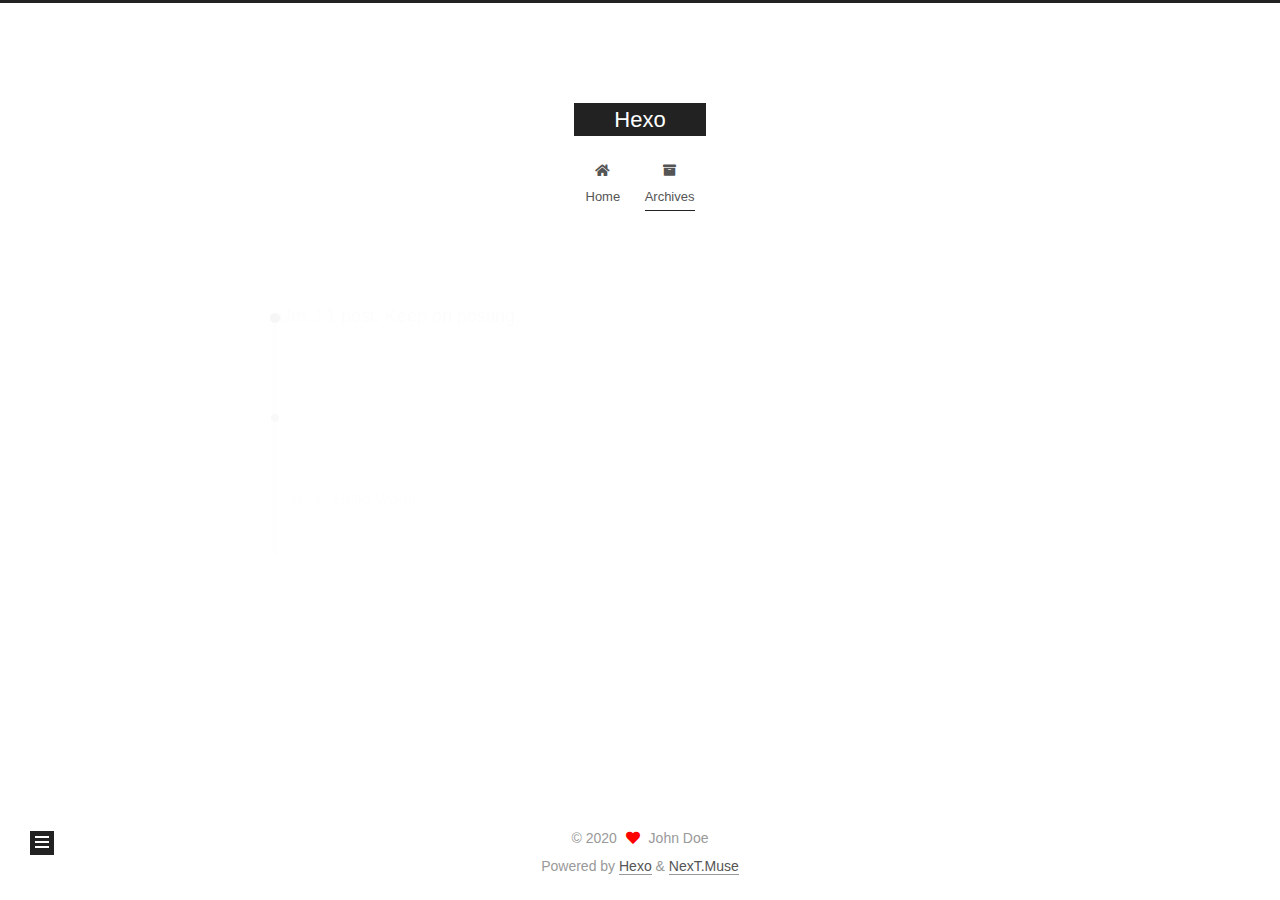
==== archives/index.html @ 7d26e1df "Site updated: 2020-06-13 14:26:23" ====
<!DOCTYPE html>
<html lang="en">
<head>
  <meta charset="UTF-8">
<meta name="viewport" content="width=device-width, initial-scale=1, maximum-scale=2">
<meta name="theme-color" content="#222">
<meta name="generator" content="Hexo 4.2.1">
  <link rel="apple-touch-icon" sizes="180x180" href="/images/apple-touch-icon-next.png">
  <link rel="icon" type="image/png" sizes="32x32" href="/images/favicon-32x32-next.png">
  <link rel="icon" type="image/png" sizes="16x16" href="/images/favicon-16x16-next.png">
  <link rel="mask-icon" href="/images/logo.svg" color="#222">

<link rel="stylesheet" href="/css/main.css">


<link rel="stylesheet" href="/lib/font-awesome/css/all.min.css">

<script id="hexo-configurations">
    var NexT = window.NexT || {};
    var CONFIG = {"hostname":"yoursite.com","root":"/","scheme":"Muse","version":"7.8.0","exturl":false,"sidebar":{"position":"left","display":"post","padding":18,"offset":12,"onmobile":false},"copycode":{"enable":false,"show_result":false,"style":null},"back2top":{"enable":true,"sidebar":false,"scrollpercent":false},"bookmark":{"enable":false,"color":"#222","save":"auto"},"fancybox":false,"mediumzoom":false,"lazyload":false,"pangu":false,"comments":{"style":"tabs","active":null,"storage":true,"lazyload":false,"nav":null},"algolia":{"hits":{"per_page":10},"labels":{"input_placeholder":"Search for Posts","hits_empty":"We didn't find any results for the search: ${query}","hits_stats":"${hits} results found in ${time} ms"}},"localsearch":{"enable":false,"trigger":"auto","top_n_per_article":1,"unescape":false,"preload":false},"motion":{"enable":true,"async":false,"transition":{"post_block":"fadeIn","post_header":"slideDownIn","post_body":"slideDownIn","coll_header":"slideLeftIn","sidebar":"slideUpIn"}}};
  </script>

  <meta property="og:type" content="website">
<meta property="og:title" content="Hexo">
<meta property="og:url" content="http://yoursite.com/archives/index.html">
<meta property="og:site_name" content="Hexo">
<meta property="og:locale" content="en_US">
<meta property="article:author" content="John Doe">
<meta name="twitter:card" content="summary">

<link rel="canonical" href="http://yoursite.com/archives/">


<script id="page-configurations">
  // https://hexo.io/docs/variables.html
  CONFIG.page = {
    sidebar: "",
    isHome : false,
    isPost : false,
    lang   : 'en'
  };
</script>

  <title>Archive | Hexo</title>
  






  <noscript>
  <style>
  .use-motion .brand,
  .use-motion .menu-item,
  .sidebar-inner,
  .use-motion .post-block,
  .use-motion .pagination,
  .use-motion .comments,
  .use-motion .post-header,
  .use-motion .post-body,
  .use-motion .collection-header { opacity: initial; }

  .use-motion .site-title,
  .use-motion .site-subtitle {
    opacity: initial;
    top: initial;
  }

  .use-motion .logo-line-before i { left: initial; }
  .use-motion .logo-line-after i { right: initial; }
  </style>
</noscript>

</head>

<body itemscope itemtype="http://schema.org/WebPage">
  <div class="container use-motion">
    <div class="headband"></div>

    <header class="header" itemscope itemtype="http://schema.org/WPHeader">
      <div class="header-inner"><div class="site-brand-container">
  <div class="site-nav-toggle">
    <div class="toggle" aria-label="Toggle navigation bar">
      <span class="toggle-line toggle-line-first"></span>
      <span class="toggle-line toggle-line-middle"></span>
      <span class="toggle-line toggle-line-last"></span>
    </div>
  </div>

  <div class="site-meta">

    <a href="/" class="brand" rel="start">
      <span class="logo-line-before"><i></i></span>
      <h1 class="site-title">Hexo</h1>
      <span class="logo-line-after"><i></i></span>
    </a>
  </div>

  <div class="site-nav-right">
    <div class="toggle popup-trigger">
    </div>
  </div>
</div>




<nav class="site-nav">
  <ul id="menu" class="main-menu menu">
        <li class="menu-item menu-item-home">

    <a href="/" rel="section"><i class="fa fa-home fa-fw"></i>Home</a>

  </li>
        <li class="menu-item menu-item-archives">

    <a href="/archives/" rel="section"><i class="fa fa-archive fa-fw"></i>Archives</a>

  </li>
  </ul>
</nav>




</div>
    </header>

    
  <div class="back-to-top">
    <i class="fa fa-arrow-up"></i>
    <span>0%</span>
  </div>


    <main class="main">
      <div class="main-inner">
        <div class="content-wrap">
          

          <div class="content archive">
            

  
  
  
  <div class="post-block">
    <div class="posts-collapse">
      <div class="collection-title">
        <span class="collection-header">Um..! 1 post. Keep on posting.</span>
      </div>

      
    <div class="collection-year">
      <span class="collection-header">2020</span>
    </div>

  <article itemscope itemtype="http://schema.org/Article">
    <header class="post-header">

      <div class="post-meta">
        <time itemprop="dateCreated"
              datetime="2020-06-13T14:02:39+08:00"
              content="2020-06-13">
          06-13
        </time>
      </div>

      <div class="post-title">
          <a class="post-title-link" href="/2020/06/13/hello-world/" itemprop="url">
            <span itemprop="name">Hello World</span>
          </a>
      </div>

    </header>
  </article>


    </div>
  </div>
  
  
  

  



          </div>
          

<script>
  window.addEventListener('tabs:register', () => {
    let { activeClass } = CONFIG.comments;
    if (CONFIG.comments.storage) {
      activeClass = localStorage.getItem('comments_active') || activeClass;
    }
    if (activeClass) {
      let activeTab = document.querySelector(`a[href="#comment-${activeClass}"]`);
      if (activeTab) {
        activeTab.click();
      }
    }
  });
  if (CONFIG.comments.storage) {
    window.addEventListener('tabs:click', event => {
      if (!event.target.matches('.tabs-comment .tab-content .tab-pane')) return;
      let commentClass = event.target.classList[1];
      localStorage.setItem('comments_active', commentClass);
    });
  }
</script>

        </div>
          
  
  <div class="toggle sidebar-toggle">
    <span class="toggle-line toggle-line-first"></span>
    <span class="toggle-line toggle-line-middle"></span>
    <span class="toggle-line toggle-line-last"></span>
  </div>

  <aside class="sidebar">
    <div class="sidebar-inner">

      <ul class="sidebar-nav motion-element">
        <li class="sidebar-nav-toc">
          Table of Contents
        </li>
        <li class="sidebar-nav-overview">
          Overview
        </li>
      </ul>

      <!--noindex-->
      <div class="post-toc-wrap sidebar-panel">
      </div>
      <!--/noindex-->

      <div class="site-overview-wrap sidebar-panel">
        <div class="site-author motion-element" itemprop="author" itemscope itemtype="http://schema.org/Person">
  <p class="site-author-name" itemprop="name">John Doe</p>
  <div class="site-description" itemprop="description"></div>
</div>
<div class="site-state-wrap motion-element">
  <nav class="site-state">
      <div class="site-state-item site-state-posts">
          <a href="/archives/">
        
          <span class="site-state-item-count">1</span>
          <span class="site-state-item-name">posts</span>
        </a>
      </div>
  </nav>
</div>



      </div>

    </div>
  </aside>
  <div id="sidebar-dimmer"></div>


      </div>
    </main>

    <footer class="footer">
      <div class="footer-inner">
        

        

<div class="copyright">
  
  &copy; 
  <span itemprop="copyrightYear">2020</span>
  <span class="with-love">
    <i class="fa fa-heart"></i>
  </span>
  <span class="author" itemprop="copyrightHolder">John Doe</span>
</div>
  <div class="powered-by">Powered by <a href="https://hexo.io/" class="theme-link" rel="noopener" target="_blank">Hexo</a> & <a href="https://muse.theme-next.org/" class="theme-link" rel="noopener" target="_blank">NexT.Muse</a>
  </div>

        








      </div>
    </footer>
  </div>

  
  <script src="/lib/anime.min.js"></script>
  <script src="/lib/velocity/velocity.min.js"></script>
  <script src="/lib/velocity/velocity.ui.min.js"></script>

<script src="/js/utils.js"></script>

<script src="/js/motion.js"></script>


<script src="/js/schemes/muse.js"></script>


<script src="/js/next-boot.js"></script>




  















  

  

</body>
</html>
---- css/main.css ----
:root {
  --body-bg-color: #fff;
  --content-bg-color: #fff;
  --card-bg-color: #f5f5f5;
  --text-color: #555;
  --blockquote-color: #666;
  --link-color: #555;
  --link-hover-color: #222;
  --brand-color: #fff;
  --brand-hover-color: #fff;
  --table-row-odd-bg-color: #f9f9f9;
  --table-row-hover-bg-color: #f5f5f5;
  --menu-item-bg-color: #f5f5f5;
  --btn-default-bg: #222;
  --btn-default-color: #fff;
  --btn-default-border-color: #222;
  --btn-default-hover-bg: #fff;
  --btn-default-hover-color: #222;
  --btn-default-hover-border-color: #222;
}
html {
  line-height: 1.15; /* 1 */
  -webkit-text-size-adjust: 100%; /* 2 */
}
body {
  margin: 0;
}
main {
  display: block;
}
h1 {
  font-size: 2em;
  margin: 0.67em 0;
}
hr {
  box-sizing: content-box; /* 1 */
  height: 0; /* 1 */
  overflow: visible; /* 2 */
}
pre {
  font-family: monospace, monospace; /* 1 */
  font-size: 1em; /* 2 */
}
a {
  background: transparent;
}
abbr[title] {
  border-bottom: none; /* 1 */
  text-decoration: underline; /* 2 */
  text-decoration: underline dotted; /* 2 */
}
b,
strong {
  font-weight: bolder;
}
code,
kbd,
samp {
  font-family: monospace, monospace; /* 1 */
  font-size: 1em; /* 2 */
}
small {
  font-size: 80%;
}
sub,
sup {
  font-size: 75%;
  line-height: 0;
  position: relative;
  vertical-align: baseline;
}
sub {
  bottom: -0.25em;
}
sup {
  top: -0.5em;
}
img {
  border-style: none;
}
button,
input,
optgroup,
select,
textarea {
  font-family: inherit; /* 1 */
  font-size: 100%; /* 1 */
  line-height: 1.15; /* 1 */
  margin: 0; /* 2 */
}
button,
input {
/* 1 */
  overflow: visible;
}
button,
select {
/* 1 */
  text-transform: none;
}
button,
[type='button'],
[type='reset'],
[type='submit'] {
  -webkit-appearance: button;
}
button::-moz-focus-inner,
[type='button']::-moz-focus-inner,
[type='reset']::-moz-focus-inner,
[type='submit']::-moz-focus-inner {
  border-style: none;
  padding: 0;
}
button:-moz-focusring,
[type='button']:-moz-focusring,
[type='reset']:-moz-focusring,
[type='submit']:-moz-focusring {
  outline: 1px dotted ButtonText;
}
fieldset {
  padding: 0.35em 0.75em 0.625em;
}
legend {
  box-sizing: border-box; /* 1 */
  color: inherit; /* 2 */
  display: table; /* 1 */
  max-width: 100%; /* 1 */
  padding: 0; /* 3 */
  white-space: normal; /* 1 */
}
progress {
  vertical-align: baseline;
}
textarea {
  overflow: auto;
}
[type='checkbox'],
[type='radio'] {
  box-sizing: border-box; /* 1 */
  padding: 0; /* 2 */
}
[type='number']::-webkit-inner-spin-button,
[type='number']::-webkit-outer-spin-button {
  height: auto;
}
[type='search'] {
  outline-offset: -2px; /* 2 */
  -webkit-appearance: textfield; /* 1 */
}
[type='search']::-webkit-search-decoration {
  -webkit-appearance: none;
}
::-webkit-file-upload-button {
  font: inherit; /* 2 */
  -webkit-appearance: button; /* 1 */
}
details {
  display: block;
}
summary {
  display: list-item;
}
template {
  display: none;
}
[hidden] {
  display: none;
}
::selection {
  background: #262a30;
  color: #eee;
}
html,
body {
  height: 100%;
}
body {
  background: var(--body-bg-color);
  color: var(--text-color);
  font-family: 'Lato', "PingFang SC", "Microsoft YaHei", sans-serif;
  font-size: 1em;
  line-height: 2;
}
@media (max-width: 991px) {
  body {
    padding-left: 0 !important;
    padding-right: 0 !important;
  }
}
h1,
h2,
h3,
h4,
h5,
h6 {
  font-family: 'Lato', "PingFang SC", "Microsoft YaHei", sans-serif;
  font-weight: bold;
  line-height: 1.5;
  margin: 20px 0 15px;
}
h1 {
  font-size: 1.5em;
}
h2 {
  font-size: 1.375em;
}
h3 {
  font-size: 1.25em;
}
h4 {
  font-size: 1.125em;
}
h5 {
  font-size: 1em;
}
h6 {
  font-size: 0.875em;
}
p {
  margin: 0 0 20px 0;
}
a,
span.exturl {
  border-bottom: 1px solid #999;
  color: var(--link-color);
  outline: 0;
  text-decoration: none;
  overflow-wrap: break-word;
  word-wrap: break-word;
  cursor: pointer;
}
a:hover,
span.exturl:hover {
  border-bottom-color: var(--link-hover-color);
  color: var(--link-hover-color);
}
iframe,
img,
video {
  display: block;
  margin-left: auto;
  margin-right: auto;
  max-width: 100%;
}
hr {
  background-image: repeating-linear-gradient(-45deg, #ddd, #ddd 4px, transparent 4px, transparent 8px);
  border: 0;
  height: 3px;
  margin: 40px 0;
}
blockquote {
  border-left: 4px solid #ddd;
  color: var(--blockquote-color);
  margin: 0;
  padding: 0 15px;
}
blockquote cite::before {
  content: '-';
  padding: 0 5px;
}
dt {
  font-weight: bold;
}
dd {
  margin: 0;
  padding: 0;
}
kbd {
  background-color: #f5f5f5;
  background-image: linear-gradient(#eee, #fff, #eee);
  border: 1px solid #ccc;
  border-radius: 0.2em;
  box-shadow: 0.1em 0.1em 0.2em rgba(0,0,0,0.1);
  color: #555;
  font-family: inherit;
  padding: 0.1em 0.3em;
  white-space: nowrap;
}
.table-container {
  overflow: auto;
}
table {
  border-collapse: collapse;
  border-spacing: 0;
  font-size: 0.875em;
  margin: 0 0 20px 0;
  width: 100%;
}
tbody tr:nth-of-type(odd) {
  background: var(--table-row-odd-bg-color);
}
tbody tr:hover {
  background: var(--table-row-hover-bg-color);
}
caption,
th,
td {
  font-weight: normal;
  padding: 8px;
  vertical-align: middle;
}
th,
td {
  border: 1px solid #ddd;
  border-bottom: 3px solid #ddd;
}
th {
  font-weight: 700;
  padding-bottom: 10px;
}
td {
  border-bottom-width: 1px;
}
.btn {
  background: var(--btn-default-bg);
  border: 2px solid var(--btn-default-border-color);
  border-radius: 0;
  color: var(--btn-default-color);
  display: inline-block;
  font-size: 0.875em;
  line-height: 2;
  padding: 0 20px;
  text-decoration: none;
  transition-property: background-color;
  transition-delay: 0s;
  transition-duration: 0.2s;
  transition-timing-function: ease-in-out;
}
.btn:hover {
  background: var(--btn-default-hover-bg);
  border-color: var(--btn-default-hover-border-color);
  color: var(--btn-default-hover-color);
}
.btn + .btn {
  margin: 0 0 8px 8px;
}
.btn .fa-fw {
  text-align: left;
  width: 1.285714285714286em;
}
.toggle {
  line-height: 0;
}
.toggle .toggle-line {
  background: #fff;
  display: inline-block;
  height: 2px;
  left: 0;
  position: relative;
  top: 0;
  transition: all 0.4s;
  vertical-align: top;
  width: 100%;
}
.toggle .toggle-line:not(:first-child) {
  margin-top: 3px;
}
.toggle.toggle-arrow .toggle-line-first {
  left: 50%;
  top: 2px;
  transform: rotate(45deg);
  width: 50%;
}
.toggle.toggle-arrow .toggle-line-middle {
  left: 2px;
  width: 90%;
}
.toggle.toggle-arrow .toggle-line-last {
  left: 50%;
  top: -2px;
  transform: rotate(-45deg);
  width: 50%;
}
.toggle.toggle-close .toggle-line-first {
  transform: rotate(-45deg);
  top: 5px;
}
.toggle.toggle-close .toggle-line-middle {
  opacity: 0;
}
.toggle.toggle-close .toggle-line-last {
  transform: rotate(45deg);
  top: -5px;
}
.highlight,
pre {
  background: #f7f7f7;
  color: #4d4d4c;
  line-height: 1.6;
  margin: 0 auto 20px;
}
pre,
code {
  font-family: consolas, Menlo, monospace, "PingFang SC", "Microsoft YaHei";
}
code {
  background: #eee;
  border-radius: 3px;
  color: #555;
  padding: 2px 4px;
  overflow-wrap: break-word;
  word-wrap: break-word;
}
.highlight *::selection {
  background: #d6d6d6;
}
.highlight pre {
  border: 0;
  margin: 0;
  padding: 10px 0;
}
.highlight table {
  border: 0;
  margin: 0;
  width: auto;
}
.highlight td {
  border: 0;
  padding: 0;
}
.highlight figcaption {
  background: #eff2f3;
  color: #4d4d4c;
  display: flex;
  font-size: 0.875em;
  justify-content: space-between;
  line-height: 1.2;
  padding: 0.5em;
}
.highlight figcaption a {
  color: #4d4d4c;
}
.highlight figcaption a:hover {
  border-bottom-color: #4d4d4c;
}
.highlight .gutter {
  -moz-user-select: none;
  -ms-user-select: none;
  -webkit-user-select: none;
  user-select: none;
}
.highlight .gutter pre {
  background: #eff2f3;
  color: #869194;
  padding-left: 10px;
  padding-right: 10px;
  text-align: right;
}
.highlight .code pre {
  background: #f7f7f7;
  padding-left: 10px;
  width: 100%;
}
.gist table {
  width: auto;
}
.gist table td {
  border: 0;
}
pre {
  overflow: auto;
  padding: 10px;
}
pre code {
  background: none;
  color: #4d4d4c;
  font-size: 0.875em;
  padding: 0;
  text-shadow: none;
}
pre .deletion {
  background: #fdd;
}
pre .addition {
  background: #dfd;
}
pre .meta {
  color: #eab700;
  -moz-user-select: none;
  -ms-user-select: none;
  -webkit-user-select: none;
  user-select: none;
}
pre .comment {
  color: #8e908c;
}
pre .variable,
pre .attribute,
pre .tag,
pre .name,
pre .regexp,
pre .ruby .constant,
pre .xml .tag .title,
pre .xml .pi,
pre .xml .doctype,
pre .html .doctype,
pre .css .id,
pre .css .class,
pre .css .pseudo {
  color: #c82829;
}
pre .number,
pre .preprocessor,
pre .built_in,
pre .builtin-name,
pre .literal,
pre .params,
pre .constant,
pre .command {
  color: #f5871f;
}
pre .ruby .class .title,
pre .css .rules .attribute,
pre .string,
pre .symbol,
pre .value,
pre .inheritance,
pre .header,
pre .ruby .symbol,
pre .xml .cdata,
pre .special,
pre .formula {
  color: #718c00;
}
pre .title,
pre .css .hexcolor {
  color: #3e999f;
}
pre .function,
pre .python .decorator,
pre .python .title,
pre .ruby .function .title,
pre .ruby .title .keyword,
pre .perl .sub,
pre .javascript .title,
pre .coffeescript .title {
  color: #4271ae;
}
pre .keyword,
pre .javascript .function {
  color: #8959a8;
}
.blockquote-center {
  border-left: none;
  margin: 40px 0;
  padding: 0;
  position: relative;
  text-align: center;
}
.blockquote-center .fa {
  display: block;
  opacity: 0.6;
  position: absolute;
  width: 100%;
}
.blockquote-center .fa-quote-left {
  border-top: 1px solid #ccc;
  text-align: left;
  top: -20px;
}
.blockquote-center .fa-quote-right {
  border-bottom: 1px solid #ccc;
  text-align: right;
  bottom: -20px;
}
.blockquote-center p,
.blockquote-center div {
  text-align: center;
}
.post-body .group-picture img {
  margin: 0 auto;
  padding: 0 3px;
}
.group-picture-row {
  margin-bottom: 6px;
  overflow: hidden;
}
.group-picture-column {
  float: left;
  margin-bottom: 10px;
}
.post-body .label {
  color: #555;
  display: inline;
  padding: 0 2px;
}
.post-body .label.default {
  background: #f0f0f0;
}
.post-body .label.primary {
  background: #efe6f7;
}
.post-body .label.info {
  background: #e5f2f8;
}
.post-body .label.success {
  background: #e7f4e9;
}
.post-body .label.warning {
  background: #fcf6e1;
}
.post-body .label.danger {
  background: #fae8eb;
}
.post-body .tabs {
  margin-bottom: 20px;
}
.post-body .tabs,
.tabs-comment {
  display: block;
  padding-top: 10px;
  position: relative;
}
.post-body .tabs ul.nav-tabs,
.tabs-comment ul.nav-tabs {
  display: flex;
  flex-wrap: wrap;
  margin: 0;
  margin-bottom: -1px;
  padding: 0;
}
@media (max-width: 413px) {
  .post-body .tabs ul.nav-tabs,
  .tabs-comment ul.nav-tabs {
    display: block;
    margin-bottom: 5px;
  }
}
.post-body .tabs ul.nav-tabs li.tab,
.tabs-comment ul.nav-tabs li.tab {
  border-bottom: 1px solid #ddd;
  border-left: 1px solid transparent;
  border-right: 1px solid transparent;
  border-top: 3px solid transparent;
  flex-grow: 1;
  list-style-type: none;
  border-radius: 0 0 0 0;
}
@media (max-width: 413px) {
  .post-body .tabs ul.nav-tabs li.tab,
  .tabs-comment ul.nav-tabs li.tab {
    border-bottom: 1px solid transparent;
    border-left: 3px solid transparent;
    border-right: 1px solid transparent;
    border-top: 1px solid transparent;
  }
}
@media (max-width: 413px) {
  .post-body .tabs ul.nav-tabs li.tab,
  .tabs-comment ul.nav-tabs li.tab {
    border-radius: 0;
  }
}
.post-body .tabs ul.nav-tabs li.tab a,
.tabs-comment ul.nav-tabs li.tab a {
  border-bottom: initial;
  display: block;
  line-height: 1.8;
  outline: 0;
  padding: 0.25em 0.75em;
  text-align: center;
  transition-delay: 0s;
  transition-duration: 0.2s;
  transition-timing-function: ease-out;
}
.post-body .tabs ul.nav-tabs li.tab a i,
.tabs-comment ul.nav-tabs li.tab a i {
  width: 1.285714285714286em;
}
.post-body .tabs ul.nav-tabs li.tab.active,
.tabs-comment ul.nav-tabs li.tab.active {
  border-bottom: 1px solid transparent;
  border-left: 1px solid #ddd;
  border-right: 1px solid #ddd;
  border-top: 3px solid #fc6423;
}
@media (max-width: 413px) {
  .post-body .tabs ul.nav-tabs li.tab.active,
  .tabs-comment ul.nav-tabs li.tab.active {
    border-bottom: 1px solid #ddd;
    border-left: 3px solid #fc6423;
    border-right: 1px solid #ddd;
    border-top: 1px solid #ddd;
  }
}
.post-body .tabs ul.nav-tabs li.tab.active a,
.tabs-comment ul.nav-tabs li.tab.active a {
  color: var(--link-color);
  cursor: default;
}
.post-body .tabs .tab-content .tab-pane,
.tabs-comment .tab-content .tab-pane {
  border: 1px solid #ddd;
  border-top: 0;
  padding: 20px 20px 0 20px;
  border-radius: 0;
}
.post-body .tabs .tab-content .tab-pane:not(.active),
.tabs-comment .tab-content .tab-pane:not(.active) {
  display: none;
}
.post-body .tabs .tab-content .tab-pane.active,
.tabs-comment .tab-content .tab-pane.active {
  display: block;
}
.post-body .tabs .tab-content .tab-pane.active:nth-of-type(1),
.tabs-comment .tab-content .tab-pane.active:nth-of-type(1) {
  border-radius: 0 0 0 0;
}
@media (max-width: 413px) {
  .post-body .tabs .tab-content .tab-pane.active:nth-of-type(1),
  .tabs-comment .tab-content .tab-pane.active:nth-of-type(1) {
    border-radius: 0;
  }
}
.post-body .note {
  border-radius: 3px;
  margin-bottom: 20px;
  padding: 1em;
  position: relative;
  border: 1px solid #eee;
  border-left-width: 5px;
}
.post-body .note h2,
.post-body .note h3,
.post-body .note h4,
.post-body .note h5,
.post-body .note h6 {
  margin-top: 0;
  border-bottom: initial;
  margin-bottom: 0;
  padding-top: 0;
}
.post-body .note p:first-child,
.post-body .note ul:first-child,
.post-body .note ol:first-child,
.post-body .note table:first-child,
.post-body .note pre:first-child,
.post-body .note blockquote:first-child,
.post-body .note img:first-child {
  margin-top: 0;
}
.post-body .note p:last-child,
.post-body .note ul:last-child,
.post-body .note ol:last-child,
.post-body .note table:last-child,
.post-body .note pre:last-child,
.post-body .note blockquote:last-child,
.post-body .note img:last-child {
  margin-bottom: 0;
}
.post-body .note.default {
  border-left-color: #777;
}
.post-body .note.default h2,
.post-body .note.default h3,
.post-body .note.default h4,
.post-body .note.default h5,
.post-body .note.default h6 {
  color: #777;
}
.post-body .note.primary {
  border-left-color: #6f42c1;
}
.post-body .note.primary h2,
.post-body .note.primary h3,
.post-body .note.primary h4,
.post-body .note.primary h5,
.post-body .note.primary h6 {
  color: #6f42c1;
}
.post-body .note.info {
  border-left-color: #428bca;
}
.post-body .note.info h2,
.post-body .note.info h3,
.post-body .note.info h4,
.post-body .note.info h5,
.post-body .note.info h6 {
  color: #428bca;
}
.post-body .note.success {
  border-left-color: #5cb85c;
}
.post-body .note.success h2,
.post-body .note.success h3,
.post-body .note.success h4,
.post-body .note.success h5,
.post-body .note.success h6 {
  color: #5cb85c;
}
.post-body .note.warning {
  border-left-color: #f0ad4e;
}
.post-body .note.warning h2,
.post-body .note.warning h3,
.post-body .note.warning h4,
.post-body .note.warning h5,
.post-body .note.warning h6 {
  color: #f0ad4e;
}
.post-body .note.danger {
  border-left-color: #d9534f;
}
.post-body .note.danger h2,
.post-body .note.danger h3,
.post-body .note.danger h4,
.post-body .note.danger h5,
.post-body .note.danger h6 {
  color: #d9534f;
}
.pagination .prev,
.pagination .next,
.pagination .page-number,
.pagination .space {
  display: inline-block;
  margin: 0 10px;
  padding: 0 11px;
  position: relative;
  top: -1px;
}
@media (max-width: 767px) {
  .pagination .prev,
  .pagination .next,
  .pagination .page-number,
  .pagination .space {
    margin: 0 5px;
  }
}
.pagination {
  border-top: 1px solid #eee;
  margin: 120px 0 0;
  text-align: center;
}
.pagination .prev,
.pagination .next,
.pagination .page-number {
  border-bottom: 0;
  border-top: 1px solid #eee;
  transition-property: border-color;
  transition-delay: 0s;
  transition-duration: 0.2s;
  transition-timing-function: ease-in-out;
}
.pagination .prev:hover,
.pagination .next:hover,
.pagination .page-number:hover {
  border-top-color: #222;
}
.pagination .space {
  margin: 0;
  padding: 0;
}
.pagination .prev {
  margin-left: 0;
}
.pagination .next {
  margin-right: 0;
}
.pagination .page-number.current {
  background: #ccc;
  border-top-color: #ccc;
  color: #fff;
}
@media (max-width: 767px) {
  .pagination {
    border-top: none;
  }
  .pagination .prev,
  .pagination .next,
  .pagination .page-number {
    border-bottom: 1px solid #eee;
    border-top: 0;
    margin-bottom: 10px;
    padding: 0 10px;
  }
  .pagination .prev:hover,
  .pagination .next:hover,
  .pagination .page-number:hover {
    border-bottom-color: #222;
  }
}
.comments {
  margin-top: 60px;
  overflow: hidden;
}
.comment-button-group {
  display: flex;
  flex-wrap: wrap-reverse;
  justify-content: center;
  margin: 1em 0;
}
.comment-button-group .comment-button {
  margin: 0.1em 0.2em;
}
.comment-button-group .comment-button.active {
  background: var(--btn-default-hover-bg);
  border-color: var(--btn-default-hover-border-color);
  color: var(--btn-default-hover-color);
}
.comment-position {
  display: none;
}
.comment-position.active {
  display: block;
}
.tabs-comment {
  background: var(--content-bg-color);
  margin-top: 4em;
  padding-top: 0;
}
.tabs-comment .comments {
  border: 0;
  box-shadow: none;
  margin-top: 0;
  padding-top: 0;
}
.container {
  min-height: 100%;
  position: relative;
}
.main-inner {
  margin: 0 auto;
  width: 700px;
}
@media (min-width: 1200px) {
  .main-inner {
    width: 800px;
  }
}
@media (min-width: 1600px) {
  .main-inner {
    width: 900px;
  }
}
@media (max-width: 767px) {
  .content-wrap {
    padding: 0 20px;
  }
}
.header {
  background: transparent;
}
.header-inner {
  margin: 0 auto;
  width: 700px;
}
@media (min-width: 1200px) {
  .header-inner {
    width: 800px;
  }
}
@media (min-width: 1600px) {
  .header-inner {
    width: 900px;
  }
}
.site-brand-container {
  display: flex;
  flex-shrink: 0;
  padding: 0 10px;
}
.headband {
  background: #222;
  height: 3px;
}
.site-meta {
  flex-grow: 1;
  text-align: center;
}
@media (max-width: 767px) {
  .site-meta {
    text-align: center;
  }
}
.brand {
  border-bottom: none;
  color: var(--brand-color);
  display: inline-block;
  line-height: 1.375em;
  padding: 0 40px;
  position: relative;
}
.brand:hover {
  color: var(--brand-hover-color);
}
.site-title {
  font-family: 'Lato', "PingFang SC", "Microsoft YaHei", sans-serif;
  font-size: 1.375em;
  font-weight: normal;
  margin: 0;
}
.site-subtitle {
  color: #999;
  font-size: 0.8125em;
  margin: 10px 0;
}
.use-motion .brand {
  opacity: 0;
}
.use-motion .site-title,
.use-motion .site-subtitle,
.use-motion .custom-logo-image {
  opacity: 0;
  position: relative;
  top: -10px;
}
.site-nav-toggle,
.site-nav-right {
  display: none;
}
@media (max-width: 767px) {
  .site-nav-toggle,
  .site-nav-right {
    display: flex;
    flex-direction: column;
    justify-content: center;
  }
}
.site-nav-toggle .toggle,
.site-nav-right .toggle {
  color: var(--text-color);
  padding: 10px;
  width: 22px;
}
.site-nav-toggle .toggle .toggle-line,
.site-nav-right .toggle .toggle-line {
  background: var(--text-color);
  border-radius: 1px;
}
.site-nav {
  display: block;
}
@media (max-width: 767px) {
  .site-nav {
    clear: both;
    display: none;
  }
}
.site-nav.site-nav-on {
  display: block;
}
.menu {
  margin-top: 20px;
  padding-left: 0;
  text-align: center;
}
.menu-item {
  display: inline-block;
  list-style: none;
  margin: 0 10px;
}
@media (max-width: 767px) {
  .menu-item {
    display: block;
    margin-top: 10px;
  }
  .menu-item.menu-item-search {
    display: none;
  }
}
.menu-item a,
.menu-item span.exturl {
  border-bottom: 0;
  display: block;
  font-size: 0.8125em;
  transition-property: border-color;
  transition-delay: 0s;
  transition-duration: 0.2s;
  transition-timing-function: ease-in-out;
}
@media (hover: none) {
  .menu-item a:hover,
  .menu-item span.exturl:hover {
    border-bottom-color: transparent !important;
  }
}
.menu-item .fa,
.menu-item .fab,
.menu-item .far,
.menu-item .fas {
  margin-right: 8px;
}
.menu-item .badge {
  display: inline-block;
  font-weight: bold;
  line-height: 1;
  margin-left: 0.35em;
  margin-top: 0.35em;
  text-align: center;
  white-space: nowrap;
}
@media (max-width: 767px) {
  .menu-item .badge {
    float: right;
    margin-left: 0;
  }
}
.menu-item-active a,
.menu .menu-item a:hover,
.menu .menu-item span.exturl:hover {
  background: var(--menu-item-bg-color);
}
.use-motion .menu-item {
  opacity: 0;
}
.sidebar {
  background: #222;
  bottom: 0;
  box-shadow: inset 0 2px 6px #000;
  position: fixed;
  top: 0;
}
@media (max-width: 991px) {
  .sidebar {
    display: none;
  }
}
.sidebar-inner {
  color: #999;
  padding: 18px 10px;
  text-align: center;
}
.cc-license {
  margin-top: 10px;
  text-align: center;
}
.cc-license .cc-opacity {
  border-bottom: none;
  opacity: 0.7;
}
.cc-license .cc-opacity:hover {
  opacity: 0.9;
}
.cc-license img {
  display: inline-block;
}
.site-author-image {
  border: 2px solid #333;
  display: block;
  margin: 0 auto;
  max-width: 96px;
  padding: 2px;
}
.site-author-name {
  color: #f5f5f5;
  font-weight: normal;
  margin: 5px 0 0;
  text-align: center;
}
.site-description {
  color: #999;
  font-size: 1em;
  margin-top: 5px;
  text-align: center;
}
.links-of-author {
  margin-top: 15px;
}
.links-of-author a,
.links-of-author span.exturl {
  border-bottom-color: #555;
  display: inline-block;
  font-size: 0.8125em;
  margin-bottom: 10px;
  margin-right: 10px;
  vertical-align: middle;
}
.links-of-author a::before,
.links-of-author span.exturl::before {
  background: #81ffff;
  border-radius: 50%;
  content: ' ';
  display: inline-block;
  height: 4px;
  margin-right: 3px;
  vertical-align: middle;
  width: 4px;
}
.sidebar-button {
  margin-top: 15px;
}
.sidebar-button a {
  border: 1px solid #fc6423;
  border-radius: 4px;
  color: #fc6423;
  display: inline-block;
  padding: 0 15px;
}
.sidebar-button a .fa,
.sidebar-button a .fab,
.sidebar-button a .far,
.sidebar-button a .fas {
  margin-right: 5px;
}
.sidebar-button a:hover {
  background: #fc6423;
  border: 1px solid #fc6423;
  color: #fff;
}
.sidebar-button a:hover .fa,
.sidebar-button a:hover .fab,
.sidebar-button a:hover .far,
.sidebar-button a:hover .fas {
  color: #fff;
}
.links-of-blogroll {
  font-size: 0.8125em;
  margin-top: 10px;
}
.links-of-blogroll-title {
  font-size: 0.875em;
  font-weight: 600;
  margin-top: 0;
}
.links-of-blogroll-list {
  list-style: none;
  margin: 0;
  padding: 0;
}
#sidebar-dimmer {
  display: none;
}
@media (max-width: 767px) {
  #sidebar-dimmer {
    background: #000;
    display: block;
    height: 100%;
    left: 100%;
    opacity: 0;
    position: fixed;
    top: 0;
    width: 100%;
    z-index: 1100;
  }
  .sidebar-active + #sidebar-dimmer {
    opacity: 0.7;
    transform: translateX(-100%);
    transition: opacity 0.5s;
  }
}
.sidebar-nav {
  margin: 0;
  padding-bottom: 20px;
  padding-left: 0;
}
.sidebar-nav li {
  border-bottom: 1px solid transparent;
  color: #666;
  cursor: pointer;
  display: inline-block;
  font-size: 0.875em;
}
.sidebar-nav li.sidebar-nav-overview {
  margin-left: 10px;
}
.sidebar-nav li:hover {
  color: #f5f5f5;
}
.sidebar-nav .sidebar-nav-active {
  border-bottom-color: #87daff;
  color: #87daff;
}
.sidebar-nav .sidebar-nav-active:hover {
  color: #87daff;
}
.sidebar-panel {
  display: none;
  overflow-x: hidden;
  overflow-y: auto;
}
.sidebar-panel-active {
  display: block;
}
.sidebar-toggle {
  background: #222;
  bottom: 45px;
  cursor: pointer;
  height: 14px;
  left: 30px;
  padding: 5px;
  position: fixed;
  width: 14px;
  z-index: 1300;
}
@media (max-width: 991px) {
  .sidebar-toggle {
    left: 20px;
    opacity: 0.8;
    display: none;
  }
}
.sidebar-toggle:hover .toggle-line {
  background: #87daff;
}
.post-toc {
  font-size: 0.875em;
}
.post-toc ol {
  list-style: none;
  margin: 0;
  padding: 0 2px 5px 10px;
  text-align: left;
}
.post-toc ol > ol {
  padding-left: 0;
}
.post-toc ol a {
  transition-property: all;
  transition-delay: 0s;
  transition-duration: 0.2s;
  transition-timing-function: ease-in-out;
}
.post-toc .nav-item {
  line-height: 1.8;
  overflow: hidden;
  text-overflow: ellipsis;
  white-space: nowrap;
}
.post-toc .nav .nav-child {
  display: none;
}
.post-toc .nav .active > .nav-child {
  display: block;
}
.post-toc .nav .active-current > .nav-child {
  display: block;
}
.post-toc .nav .active-current > .nav-child > .nav-item {
  display: block;
}
.post-toc .nav .active > a {
  border-bottom-color: #87daff;
  color: #87daff;
}
.post-toc .nav .active-current > a {
  color: #87daff;
}
.post-toc .nav .active-current > a:hover {
  color: #87daff;
}
.site-state {
  display: flex;
  justify-content: center;
  line-height: 1.4;
  margin-top: 10px;
  overflow: hidden;
  text-align: center;
  white-space: nowrap;
}
.site-state-item {
  padding: 0 15px;
}
.site-state-item:not(:first-child) {
  border-left: 1px solid #333;
}
.site-state-item a {
  border-bottom: none;
}
.site-state-item-count {
  display: block;
  font-size: 1.25em;
  font-weight: 600;
  text-align: center;
}
.site-state-item-name {
  color: inherit;
  font-size: 0.875em;
}
.footer {
  color: #999;
  font-size: 0.875em;
  padding: 20px 0;
}
.footer.footer-fixed {
  bottom: 0;
  left: 0;
  position: absolute;
  right: 0;
}
.footer-inner {
  box-sizing: border-box;
  margin: 0 auto;
  text-align: center;
  width: 700px;
}
@media (min-width: 1200px) {
  .footer-inner {
    width: 800px;
  }
}
@media (min-width: 1600px) {
  .footer-inner {
    width: 900px;
  }
}
.languages {
  display: inline-block;
  font-size: 1.125em;
  position: relative;
}
.languages .lang-select-label span {
  margin: 0 0.5em;
}
.languages .lang-select {
  height: 100%;
  left: 0;
  opacity: 0;
  position: absolute;
  top: 0;
  width: 100%;
}
.with-love {
  color: #ff0000;
  display: inline-block;
  margin: 0 5px;
}
.powered-by,
.theme-info {
  display: inline-block;
}
@-moz-keyframes iconAnimate {
  0%, 100% {
    transform: scale(1);
  }
  10%, 30% {
    transform: scale(0.9);
  }
  20%, 40%, 60%, 80% {
    transform: scale(1.1);
  }
  50%, 70% {
    transform: scale(1.1);
  }
}
@-webkit-keyframes iconAnimate {
  0%, 100% {
    transform: scale(1);
  }
  10%, 30% {
    transform: scale(0.9);
  }
  20%, 40%, 60%, 80% {
    transform: scale(1.1);
  }
  50%, 70% {
    transform: scale(1.1);
  }
}
@-o-keyframes iconAnimate {
  0%, 100% {
    transform: scale(1);
  }
  10%, 30% {
    transform: scale(0.9);
  }
  20%, 40%, 60%, 80% {
    transform: scale(1.1);
  }
  50%, 70% {
    transform: scale(1.1);
  }
}
@keyframes iconAnimate {
  0%, 100% {
    transform: scale(1);
  }
  10%, 30% {
    transform: scale(0.9);
  }
  20%, 40%, 60%, 80% {
    transform: scale(1.1);
  }
  50%, 70% {
    transform: scale(1.1);
  }
}
.back-to-top {
  font-size: 12px;
  text-align: center;
  transition-delay: 0s;
  transition-duration: 0.2s;
  transition-timing-function: ease-in-out;
}
.back-to-top {
  background: #222;
  bottom: -100px;
  box-sizing: border-box;
  color: #fff;
  cursor: pointer;
  left: 30px;
  opacity: 1;
  padding: 0 6px;
  position: fixed;
  transition-property: bottom;
  z-index: 1300;
  width: 24px;
}
.back-to-top span {
  display: none;
}
.back-to-top:hover {
  color: #87daff;
}
.back-to-top.back-to-top-on {
  bottom: 19px;
}
@media (max-width: 991px) {
  .back-to-top {
    left: 20px;
    opacity: 0.8;
  }
}
.post-body {
  font-family: 'Lato', "PingFang SC", "Microsoft YaHei", sans-serif;
  overflow-wrap: break-word;
  word-wrap: break-word;
}
@media (min-width: 1200px) {
  .post-body {
    font-size: 1.125em;
  }
}
.post-body .exturl .fa {
  font-size: 0.875em;
  margin-left: 4px;
}
.post-body .image-caption,
.post-body .figure .caption {
  color: #999;
  font-size: 0.875em;
  font-weight: bold;
  line-height: 1;
  margin: -20px auto 15px;
  text-align: center;
}
.post-sticky-flag {
  display: inline-block;
  transform: rotate(30deg);
}
.post-button {
  margin-top: 40px;
  text-align: center;
}
.use-motion .post-block,
.use-motion .pagination,
.use-motion .comments {
  opacity: 0;
}
.use-motion .post-header {
  opacity: 0;
}
.use-motion .post-body {
  opacity: 0;
}
.use-motion .collection-header {
  opacity: 0;
}
.posts-collapse {
  margin-left: 35px;
  position: relative;
}
@media (max-width: 767px) {
  .posts-collapse {
    margin-left: 0px;
    margin-right: 0px;
  }
}
.posts-collapse .collection-title {
  font-size: 1.125em;
  position: relative;
}
.posts-collapse .collection-title::before {
  background: #999;
  border: 1px solid #fff;
  border-radius: 50%;
  content: ' ';
  height: 10px;
  left: 0;
  margin-left: -6px;
  margin-top: -4px;
  position: absolute;
  top: 50%;
  width: 10px;
}
.posts-collapse .collection-year {
  font-size: 1.5em;
  font-weight: bold;
  margin: 60px 0;
  position: relative;
}
.posts-collapse .collection-year::before {
  background: #bbb;
  border-radius: 50%;
  content: ' ';
  height: 8px;
  left: 0;
  margin-left: -4px;
  margin-top: -4px;
  position: absolute;
  top: 50%;
  width: 8px;
}
.posts-collapse .collection-header {
  display: block;
  margin: 0 0 0 20px;
}
.posts-collapse .collection-header small {
  color: #bbb;
  margin-left: 5px;
}
.posts-collapse .post-header {
  border-bottom: 1px dashed #ccc;
  margin: 30px 0;
  padding-left: 15px;
  position: relative;
  transition-property: border;
  transition-delay: 0s;
  transition-duration: 0.2s;
  transition-timing-function: ease-in-out;
}
.posts-collapse .post-header::before {
  background: #bbb;
  border: 1px solid #fff;
  border-radius: 50%;
  content: ' ';
  height: 6px;
  left: 0;
  margin-left: -4px;
  position: absolute;
  top: 0.75em;
  transition-property: background;
  width: 6px;
  transition-delay: 0s;
  transition-duration: 0.2s;
  transition-timing-function: ease-in-out;
}
.posts-collapse .post-header:hover {
  border-bottom-color: #666;
}
.posts-collapse .post-header:hover::before {
  background: #222;
}
.posts-collapse .post-meta {
  display: inline;
  font-size: 0.75em;
  margin-right: 10px;
}
.posts-collapse .post-title {
  display: inline;
}
.posts-collapse .post-title a,
.posts-collapse .post-title span.exturl {
  border-bottom: none;
  color: var(--link-color);
}
.posts-collapse .post-title .fa-external-link-alt {
  font-size: 0.875em;
  margin-left: 5px;
}
.posts-collapse::before {
  background: #f5f5f5;
  content: ' ';
  height: 100%;
  left: 0;
  margin-left: -2px;
  position: absolute;
  top: 1.25em;
  width: 4px;
}
.post-eof {
  background: #ccc;
  height: 1px;
  margin: 80px auto 60px;
  text-align: center;
  width: 8%;
}
.post-block:last-of-type .post-eof {
  display: none;
}
.content {
  padding-top: 40px;
}
@media (min-width: 992px) {
  .post-body {
    text-align: justify;
  }
}
@media (max-width: 991px) {
  .post-body {
    text-align: justify;
  }
}
.post-body h1,
.post-body h2,
.post-body h3,
.post-body h4,
.post-body h5,
.post-body h6 {
  padding-top: 10px;
}
.post-body h1 .header-anchor,
.post-body h2 .header-anchor,
.post-body h3 .header-anchor,
.post-body h4 .header-anchor,
.post-body h5 .header-anchor,
.post-body h6 .header-anchor {
  border-bottom-style: none;
  color: #ccc;
  float: right;
  margin-left: 10px;
  visibility: hidden;
}
.post-body h1 .header-anchor:hover,
.post-body h2 .header-anchor:hover,
.post-body h3 .header-anchor:hover,
.post-body h4 .header-anchor:hover,
.post-body h5 .header-anchor:hover,
.post-body h6 .header-anchor:hover {
  color: inherit;
}
.post-body h1:hover .header-anchor,
.post-body h2:hover .header-anchor,
.post-body h3:hover .header-anchor,
.post-body h4:hover .header-anchor,
.post-body h5:hover .header-anchor,
.post-body h6:hover .header-anchor {
  visibility: visible;
}
.post-body iframe,
.post-body img,
.post-body video {
  margin-bottom: 20px;
}
.post-body .video-container {
  height: 0;
  margin-bottom: 20px;
  overflow: hidden;
  padding-top: 75%;
  position: relative;
  width: 100%;
}
.post-body .video-container iframe,
.post-body .video-container object,
.post-body .video-container embed {
  height: 100%;
  left: 0;
  margin: 0;
  position: absolute;
  top: 0;
  width: 100%;
}
.post-gallery {
  align-items: center;
  display: grid;
  grid-gap: 10px;
  grid-template-columns: 1fr 1fr 1fr;
  margin-bottom: 20px;
}
@media (max-width: 767px) {
  .post-gallery {
    grid-template-columns: 1fr 1fr;
  }
}
.post-gallery a {
  border: 0;
}
.post-gallery img {
  margin: 0;
}
.posts-expand .post-header {
  font-size: 1.125em;
}
.posts-expand .post-title {
  font-size: 1.5em;
  font-weight: normal;
  margin: initial;
  text-align: center;
  overflow-wrap: break-word;
  word-wrap: break-word;
}
.posts-expand .post-title-link {
  border-bottom: none;
  color: var(--link-color);
  display: inline-block;
  position: relative;
  vertical-align: top;
}
.posts-expand .post-title-link::before {
  background: var(--link-color);
  bottom: 0;
  content: '';
  height: 2px;
  left: 0;
  position: absolute;
  transform: scaleX(0);
  visibility: hidden;
  width: 100%;
  transition-delay: 0s;
  transition-duration: 0.2s;
  transition-timing-function: ease-in-out;
}
.posts-expand .post-title-link:hover::before {
  transform: scaleX(1);
  visibility: visible;
}
.posts-expand .post-title-link .fa-external-link-alt {
  font-size: 0.875em;
  margin-left: 5px;
}
.posts-expand .post-meta {
  color: #999;
  font-family: 'Lato', "PingFang SC", "Microsoft YaHei", sans-serif;
  font-size: 0.75em;
  margin: 3px 0 60px 0;
  text-align: center;
}
.posts-expand .post-meta .post-description {
  font-size: 0.875em;
  margin-top: 2px;
}
.posts-expand .post-meta time {
  border-bottom: 1px dashed #999;
  cursor: pointer;
}
.post-meta .post-meta-item + .post-meta-item::before {
  content: '|';
  margin: 0 0.5em;
}
.post-meta-divider {
  margin: 0 0.5em;
}
.post-meta-item-icon {
  margin-right: 3px;
}
@media (max-width: 991px) {
  .post-meta-item-icon {
    display: inline-block;
  }
}
@media (max-width: 991px) {
  .post-meta-item-text {
    display: none;
  }
}
.post-nav {
  border-top: 1px solid #eee;
  display: flex;
  justify-content: space-between;
  margin-top: 15px;
  padding: 10px 5px 0;
}
.post-nav-item {
  flex: 1;
}
.post-nav-item a {
  border-bottom: none;
  display: block;
  font-size: 0.875em;
  line-height: 1.6;
  position: relative;
}
.post-nav-item a:active {
  top: 2px;
}
.post-nav-item .fa {
  font-size: 0.75em;
}
.post-nav-item:first-child {
  margin-right: 15px;
}
.post-nav-item:first-child .fa {
  margin-right: 5px;
}
.post-nav-item:last-child {
  margin-left: 15px;
  text-align: right;
}
.post-nav-item:last-child .fa {
  margin-left: 5px;
}
.rtl.post-body p,
.rtl.post-body a,
.rtl.post-body h1,
.rtl.post-body h2,
.rtl.post-body h3,
.rtl.post-body h4,
.rtl.post-body h5,
.rtl.post-body h6,
.rtl.post-body li,
.rtl.post-body ul,
.rtl.post-body ol {
  direction: rtl;
  font-family: UKIJ Ekran;
}
.rtl.post-title {
  font-family: UKIJ Ekran;
}
.post-tags {
  margin-top: 40px;
  text-align: center;
}
.post-tags a {
  display: inline-block;
  font-size: 0.8125em;
}
.post-tags a:not(:last-child) {
  margin-right: 10px;
}
.post-widgets {
  border-top: 1px solid #eee;
  margin-top: 15px;
  text-align: center;
}
.wp_rating {
  height: 20px;
  line-height: 20px;
  margin-top: 10px;
  padding-top: 6px;
  text-align: center;
}
.social-like {
  display: flex;
  font-size: 0.875em;
  justify-content: center;
  text-align: center;
}
.reward-container {
  margin: 20px auto;
  padding: 10px 0;
  text-align: center;
  width: 90%;
}
.reward-container button {
  background: transparent;
  border: 1px solid #fc6423;
  border-radius: 0;
  color: #fc6423;
  cursor: pointer;
  line-height: 2;
  outline: 0;
  padding: 0 15px;
  vertical-align: text-top;
}
.reward-container button:hover {
  background: #fc6423;
  border: 1px solid transparent;
  color: #fa9366;
}
#qr {
  padding-top: 20px;
}
#qr a {
  border: 0;
}
#qr img {
  display: inline-block;
  margin: 0.8em 2em 0 2em;
  max-width: 100%;
  width: 180px;
}
#qr p {
  text-align: center;
}
.category-all-page .category-all-title {
  text-align: center;
}
.category-all-page .category-all {
  margin-top: 20px;
}
.category-all-page .category-list {
  list-style: none;
  margin: 0;
  padding: 0;
}
.category-all-page .category-list-item {
  margin: 5px 10px;
}
.category-all-page .category-list-count {
  color: #bbb;
}
.category-all-page .category-list-count::before {
  content: ' (';
  display: inline;
}
.category-all-page .category-list-count::after {
  content: ') ';
  display: inline;
}
.category-all-page .category-list-child {
  padding-left: 10px;
}
.event-list {
  padding: 0;
}
.event-list hr {
  background: #222;
  margin: 20px 0 45px 0;
}
.event-list hr::after {
  background: #222;
  color: #fff;
  content: 'NOW';
  display: inline-block;
  font-weight: bold;
  padding: 0 5px;
  text-align: right;
}
.event-list .event {
  background: #222;
  margin: 20px 0;
  min-height: 40px;
  padding: 15px 0 15px 10px;
}
.event-list .event .event-summary {
  color: #fff;
  margin: 0;
  padding-bottom: 3px;
}
.event-list .event .event-summary::before {
  animation: dot-flash 1s alternate infinite ease-in-out;
  color: #fff;
  content: '\f111';
  display: inline-block;
  font-size: 10px;
  margin-right: 25px;
  vertical-align: middle;
  font-family: 'Font Awesome 5 Free';
  font-weight: 900;
}
.event-list .event .event-relative-time {
  color: #bbb;
  display: inline-block;
  font-size: 12px;
  font-weight: normal;
  padding-left: 12px;
}
.event-list .event .event-details {
  color: #fff;
  display: block;
  line-height: 18px;
  margin-left: 56px;
  padding-bottom: 6px;
  padding-top: 3px;
  text-indent: -24px;
}
.event-list .event .event-details::before {
  color: #fff;
  display: inline-block;
  margin-right: 9px;
  text-align: center;
  text-indent: 0;
  width: 14px;
  font-family: 'Font Awesome 5 Free';
  font-weight: 900;
}
.event-list .event .event-details.event-location::before {
  content: '\f041';
}
.event-list .event .event-details.event-duration::before {
  content: '\f017';
}
.event-list .event-past {
  background: #f5f5f5;
}
.event-list .event-past .event-summary,
.event-list .event-past .event-details {
  color: #bbb;
  opacity: 0.9;
}
.event-list .event-past .event-summary::before,
.event-list .event-past .event-details::before {
  animation: none;
  color: #bbb;
}
@-moz-keyframes dot-flash {
  from {
    opacity: 1;
    transform: scale(1);
  }
  to {
    opacity: 0;
    transform: scale(0.8);
  }
}
@-webkit-keyframes dot-flash {
  from {
    opacity: 1;
    transform: scale(1);
  }
  to {
    opacity: 0;
    transform: scale(0.8);
  }
}
@-o-keyframes dot-flash {
  from {
    opacity: 1;
    transform: scale(1);
  }
  to {
    opacity: 0;
    transform: scale(0.8);
  }
}
@keyframes dot-flash {
  from {
    opacity: 1;
    transform: scale(1);
  }
  to {
    opacity: 0;
    transform: scale(0.8);
  }
}
ul.breadcrumb {
  font-size: 0.75em;
  list-style: none;
  margin: 1em 0;
  padding: 0 2em;
  text-align: center;
}
ul.breadcrumb li {
  display: inline;
}
ul.breadcrumb li + li::before {
  content: '/\00a0';
  font-weight: normal;
  padding: 0.5em;
}
ul.breadcrumb li + li:last-child {
  font-weight: bold;
}
.tag-cloud {
  text-align: center;
}
.tag-cloud a {
  display: inline-block;
  margin: 10px;
}
.tag-cloud a:hover {
  color: var(--link-hover-color) !important;
}
@media (max-width: 767px) {
  .header-inner,
  .main-inner,
  .footer-inner {
    width: auto;
  }
}
.header-inner {
  padding-top: 100px;
}
@media (max-width: 767px) {
  .header-inner {
    padding-top: 50px;
  }
}
.main-inner {
  padding-bottom: 60px;
}
.content {
  padding-top: 70px;
}
@media (max-width: 767px) {
  .content {
    padding-top: 35px;
  }
}
embed {
  display: block;
  margin: 0 auto 25px auto;
}
.custom-logo .site-meta-headline {
  text-align: center;
}
.custom-logo .site-title {
  color: #222;
  margin: 10px auto 0;
}
.custom-logo .site-title a {
  border: 0;
}
.custom-logo-image {
  background: #fff;
  margin: 0 auto;
  max-width: 150px;
  padding: 5px;
}
.brand {
  background: var(--btn-default-bg);
}
@media (max-width: 767px) {
  .site-nav {
    border-bottom: 1px solid #ddd;
    border-top: 1px solid #ddd;
    left: 0;
    margin: 0;
    padding: 0;
    width: 100%;
  }
}
@media (max-width: 767px) {
  .menu {
    text-align: left;
  }
}
.menu-item-active a,
.menu .menu-item a:hover,
.menu .menu-item span.exturl:hover {
  background: transparent;
  border-bottom: 1px solid var(--link-hover-color) !important;
}
@media (max-width: 767px) {
  .menu-item-active a,
  .menu .menu-item a:hover,
  .menu .menu-item span.exturl:hover {
    border-bottom: 1px dotted #ddd !important;
  }
}
@media (max-width: 767px) {
  .menu .menu-item {
    margin: 0 10px;
  }
}
.menu .menu-item a,
.menu .menu-item span.exturl {
  border-bottom: 1px solid transparent;
}
@media (max-width: 767px) {
  .menu .menu-item a,
  .menu .menu-item span.exturl {
    padding: 5px 10px;
  }
}
@media (min-width: 768px) {
  .menu .menu-item .fa,
  .menu .menu-item .fab,
  .menu .menu-item .far,
  .menu .menu-item .fas {
    display: block;
    line-height: 2;
    margin-right: 0;
    width: 100%;
  }
}
.menu .menu-item .badge {
  background: #eee;
  padding: 1px 4px;
}
.sub-menu {
  margin: 10px 0;
}
.sub-menu .menu-item {
  display: inline-block;
}
.sidebar {
  left: -320px;
}
.sidebar.sidebar-active {
  left: 0;
}
.sidebar {
  width: 320px;
  z-index: 1200;
  transition-delay: 0s;
  transition-duration: 0.2s;
  transition-timing-function: ease-out;
}
.sidebar a,
.sidebar span.exturl {
  border-bottom-color: #555;
  color: #999;
}
.sidebar a:hover,
.sidebar span.exturl:hover {
  border-bottom-color: #eee;
  color: #eee;
}
.links-of-blogroll-item {
  padding: 2px 10px;
}
.links-of-blogroll-item a,
.links-of-blogroll-item span.exturl {
  box-sizing: border-box;
  display: inline-block;
  max-width: 280px;
  overflow: hidden;
  text-overflow: ellipsis;
  white-space: nowrap;
}
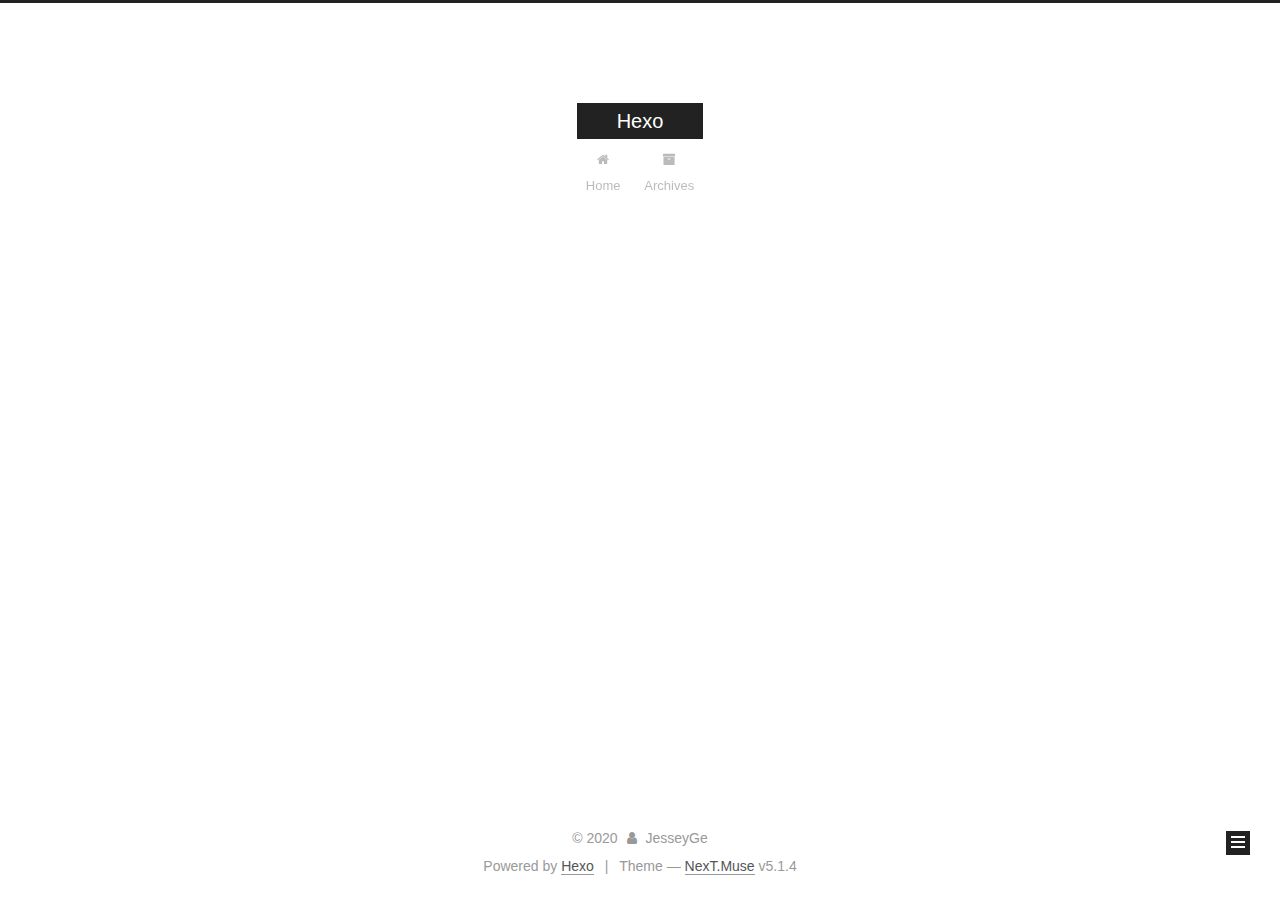
==== commit 6be305b6: "Site updated: 2020-06-13 14:57:38" ====
--- a/archives/index.html
+++ b/archives/index.html
@@ -1,46 +1,128 @@
 <!DOCTYPE html>
-<html lang="en">
+
+
+
+  
+
+
+<html class="theme-next muse use-motion" lang="zh-cn">
 <head>
-  <meta charset="UTF-8">
-<meta name="viewport" content="width=device-width, initial-scale=1, maximum-scale=2">
+  <meta charset="UTF-8"/>
+<meta http-equiv="X-UA-Compatible" content="IE=edge" />
+<meta name="viewport" content="width=device-width, initial-scale=1, maximum-scale=1"/>
 <meta name="theme-color" content="#222">
-<meta name="generator" content="Hexo 4.2.1">
-  <link rel="apple-touch-icon" sizes="180x180" href="/images/apple-touch-icon-next.png">
-  <link rel="icon" type="image/png" sizes="32x32" href="/images/favicon-32x32-next.png">
-  <link rel="icon" type="image/png" sizes="16x16" href="/images/favicon-16x16-next.png">
-  <link rel="mask-icon" href="/images/logo.svg" color="#222">
-
-<link rel="stylesheet" href="/css/main.css">
-
-
-<link rel="stylesheet" href="/lib/font-awesome/css/all.min.css">
-
-<script id="hexo-configurations">
-    var NexT = window.NexT || {};
-    var CONFIG = {"hostname":"yoursite.com","root":"/","scheme":"Muse","version":"7.8.0","exturl":false,"sidebar":{"position":"left","display":"post","padding":18,"offset":12,"onmobile":false},"copycode":{"enable":false,"show_result":false,"style":null},"back2top":{"enable":true,"sidebar":false,"scrollpercent":false},"bookmark":{"enable":false,"color":"#222","save":"auto"},"fancybox":false,"mediumzoom":false,"lazyload":false,"pangu":false,"comments":{"style":"tabs","active":null,"storage":true,"lazyload":false,"nav":null},"algolia":{"hits":{"per_page":10},"labels":{"input_placeholder":"Search for Posts","hits_empty":"We didn't find any results for the search: ${query}","hits_stats":"${hits} results found in ${time} ms"}},"localsearch":{"enable":false,"trigger":"auto","top_n_per_article":1,"unescape":false,"preload":false},"motion":{"enable":true,"async":false,"transition":{"post_block":"fadeIn","post_header":"slideDownIn","post_body":"slideDownIn","coll_header":"slideLeftIn","sidebar":"slideUpIn"}}};
-  </script>
-
-  <meta property="og:type" content="website">
+
+
+
+
+
+
+
+
+
+<meta http-equiv="Cache-Control" content="no-transform" />
+<meta http-equiv="Cache-Control" content="no-siteapp" />
+
+
+
+
+
+
+
+
+
+
+
+
+
+
+
+
+  
+  
+  <link href="/lib/fancybox/source/jquery.fancybox.css?v=2.1.5" rel="stylesheet" type="text/css" />
+
+
+
+
+
+
+
+<link href="/lib/font-awesome/css/font-awesome.min.css?v=4.6.2" rel="stylesheet" type="text/css" />
+
+<link href="/css/main.css?v=5.1.4" rel="stylesheet" type="text/css" />
+
+
+  <link rel="apple-touch-icon" sizes="180x180" href="/images/apple-touch-icon-next.png?v=5.1.4">
+
+
+  <link rel="icon" type="image/png" sizes="32x32" href="/images/favicon-32x32-next.png?v=5.1.4">
+
+
+  <link rel="icon" type="image/png" sizes="16x16" href="/images/favicon-16x16-next.png?v=5.1.4">
+
+
+  <link rel="mask-icon" href="/images/logo.svg?v=5.1.4" color="#222">
+
+
+
+
+
+  <meta name="keywords" content="Hexo, NexT" />
+
+
+
+
+
+
+
+
+
+
+<meta name="description" content="It is my blog">
+<meta property="og:type" content="website">
 <meta property="og:title" content="Hexo">
 <meta property="og:url" content="http://yoursite.com/archives/index.html">
 <meta property="og:site_name" content="Hexo">
-<meta property="og:locale" content="en_US">
-<meta property="article:author" content="John Doe">
+<meta property="og:description" content="It is my blog">
+<meta property="og:locale" content="zh_CN">
+<meta property="article:author" content="JesseyGe">
 <meta name="twitter:card" content="summary">
 
-<link rel="canonical" href="http://yoursite.com/archives/">
-
-
-<script id="page-configurations">
-  // https://hexo.io/docs/variables.html
-  CONFIG.page = {
-    sidebar: "",
-    isHome : false,
-    isPost : false,
-    lang   : 'en'
+
+
+<script type="text/javascript" id="hexo.configurations">
+  var NexT = window.NexT || {};
+  var CONFIG = {
+    root: '/',
+    scheme: 'Muse',
+    version: '5.1.4',
+    sidebar: {"position":"left","display":"post","offset":12,"b2t":false,"scrollpercent":false,"onmobile":false},
+    fancybox: true,
+    tabs: true,
+    motion: {"enable":true,"async":false,"transition":{"post_block":"fadeIn","post_header":"slideDownIn","post_body":"slideDownIn","coll_header":"slideLeftIn","sidebar":"slideUpIn"}},
+    duoshuo: {
+      userId: '0',
+      author: 'Author'
+    },
+    algolia: {
+      applicationID: '',
+      apiKey: '',
+      indexName: '',
+      hits: {"per_page":10},
+      labels: {"input_placeholder":"Search for Posts","hits_empty":"We didn't find any results for the search: ${query}","hits_stats":"${hits} results found in ${time} ms"}
+    }
   };
 </script>
 
+
+
+  <link rel="canonical" href="http://yoursite.com/archives/"/>
+
+
+
+
+
   <title>Archive | Hexo</title>
   
 
@@ -49,134 +131,151 @@
 
 
 
-  <noscript>
-  <style>
-  .use-motion .brand,
-  .use-motion .menu-item,
-  .sidebar-inner,
-  .use-motion .post-block,
-  .use-motion .pagination,
-  .use-motion .comments,
-  .use-motion .post-header,
-  .use-motion .post-body,
-  .use-motion .collection-header { opacity: initial; }
-
-  .use-motion .site-title,
-  .use-motion .site-subtitle {
-    opacity: initial;
-    top: initial;
-  }
-
-  .use-motion .logo-line-before i { left: initial; }
-  .use-motion .logo-line-after i { right: initial; }
-  </style>
-</noscript>
-
-</head>
-
-<body itemscope itemtype="http://schema.org/WebPage">
-  <div class="container use-motion">
+
+
+<meta name="generator" content="Hexo 4.2.1"></head>
+
+<body itemscope itemtype="http://schema.org/WebPage" lang="zh-cn">
+
+  
+  
+    
+  
+
+  <div class="container sidebar-position-left page-archive">
     <div class="headband"></div>
 
-    <header class="header" itemscope itemtype="http://schema.org/WPHeader">
-      <div class="header-inner"><div class="site-brand-container">
+    <header id="header" class="header" itemscope itemtype="http://schema.org/WPHeader">
+      <div class="header-inner"><div class="site-brand-wrapper">
+  <div class="site-meta ">
+    
+
+    <div class="custom-logo-site-title">
+      <a href="/"  class="brand" rel="start">
+        <span class="logo-line-before"><i></i></span>
+        <span class="site-title">Hexo</span>
+        <span class="logo-line-after"><i></i></span>
+      </a>
+    </div>
+      
+        <p class="site-subtitle"></p>
+      
+  </div>
+
   <div class="site-nav-toggle">
-    <div class="toggle" aria-label="Toggle navigation bar">
-      <span class="toggle-line toggle-line-first"></span>
-      <span class="toggle-line toggle-line-middle"></span>
-      <span class="toggle-line toggle-line-last"></span>
-    </div>
-  </div>
-
-  <div class="site-meta">
-
-    <a href="/" class="brand" rel="start">
-      <span class="logo-line-before"><i></i></span>
-      <h1 class="site-title">Hexo</h1>
-      <span class="logo-line-after"><i></i></span>
-    </a>
-  </div>
-
-  <div class="site-nav-right">
-    <div class="toggle popup-trigger">
-    </div>
+    <button>
+      <span class="btn-bar"></span>
+      <span class="btn-bar"></span>
+      <span class="btn-bar"></span>
+    </button>
   </div>
 </div>
 
-
-
-
 <nav class="site-nav">
-  <ul id="menu" class="main-menu menu">
+  
+
+  
+    <ul id="menu" class="menu">
+      
+        
         <li class="menu-item menu-item-home">
-
-    <a href="/" rel="section"><i class="fa fa-home fa-fw"></i>Home</a>
-
-  </li>
+          <a href="/%20" rel="section">
+            
+              <i class="menu-item-icon fa fa-fw fa-home"></i> <br />
+            
+            Home
+          </a>
+        </li>
+      
+        
         <li class="menu-item menu-item-archives">
-
-    <a href="/archives/" rel="section"><i class="fa fa-archive fa-fw"></i>Archives</a>
-
-  </li>
-  </ul>
+          <a href="/archives/%20" rel="section">
+            
+              <i class="menu-item-icon fa fa-fw fa-archive"></i> <br />
+            
+            Archives
+          </a>
+        </li>
+      
+
+      
+    </ul>
+  
+
+  
 </nav>
 
 
 
-
-</div>
+ </div>
     </header>
 
-    
-  <div class="back-to-top">
-    <i class="fa fa-arrow-up"></i>
-    <span>0%</span>
-  </div>
-
-
-    <main class="main">
+    <main id="main" class="main">
       <div class="main-inner">
         <div class="content-wrap">
-          
-
-          <div class="content archive">
-            
-
-  
-  
-  
-  <div class="post-block">
-    <div class="posts-collapse">
-      <div class="collection-title">
-        <span class="collection-header">Um..! 1 post. Keep on posting.</span>
-      </div>
-
-      
-    <div class="collection-year">
-      <span class="collection-header">2020</span>
-    </div>
-
-  <article itemscope itemtype="http://schema.org/Article">
+          <div id="content" class="content">
+            
+
+  
+  
+  
+  <div class="post-block archive">
+    <div id="posts" class="posts-collapse">
+      <span class="archive-move-on"></span>
+
+      <span class="archive-page-counter">
+        
+        
+        
+          
+        
+        Um..! 1 post. Keep on posting.
+      </span>
+
+      
+
+        
+        
+        
+
+        
+          
+          <div class="collection-title">
+            <h1 class="archive-year" id="archive-year-2020">2020</h1>
+          </div>
+        
+        
+
+        
+
+  <article class="post post-type-normal" itemscope itemtype="http://schema.org/Article">
     <header class="post-header">
 
+      <h2 class="post-title">
+        
+            <a class="post-title-link" href="/2020/06/13/hello-world/" itemprop="url">
+              
+                <span itemprop="name">Hello World</span>
+              
+            </a>
+        
+      </h2>
+
       <div class="post-meta">
-        <time itemprop="dateCreated"
+        <time class="post-time" itemprop="dateCreated"
               datetime="2020-06-13T14:02:39+08:00"
-              content="2020-06-13">
+              content="2020-06-13" >
           06-13
         </time>
       </div>
 
-      <div class="post-title">
-          <a class="post-title-link" href="/2020/06/13/hello-world/" itemprop="url">
-            <span itemprop="name">Hello World</span>
-          </a>
-      </div>
-
     </header>
   </article>
 
 
+
+      
+
     </div>
   </div>
   
@@ -190,147 +289,261 @@
           </div>
           
 
-<script>
-  window.addEventListener('tabs:register', () => {
-    let { activeClass } = CONFIG.comments;
-    if (CONFIG.comments.storage) {
-      activeClass = localStorage.getItem('comments_active') || activeClass;
-    }
-    if (activeClass) {
-      let activeTab = document.querySelector(`a[href="#comment-${activeClass}"]`);
-      if (activeTab) {
-        activeTab.click();
-      }
-    }
-  });
-  if (CONFIG.comments.storage) {
-    window.addEventListener('tabs:click', event => {
-      if (!event.target.matches('.tabs-comment .tab-content .tab-pane')) return;
-      let commentClass = event.target.classList[1];
-      localStorage.setItem('comments_active', commentClass);
-    });
+
+          
+
+        </div>
+        
+          
+  
+  <div class="sidebar-toggle">
+    <div class="sidebar-toggle-line-wrap">
+      <span class="sidebar-toggle-line sidebar-toggle-line-first"></span>
+      <span class="sidebar-toggle-line sidebar-toggle-line-middle"></span>
+      <span class="sidebar-toggle-line sidebar-toggle-line-last"></span>
+    </div>
+  </div>
+
+  <aside id="sidebar" class="sidebar">
+    
+    <div class="sidebar-inner">
+
+      
+
+      
+
+      <section class="site-overview-wrap sidebar-panel sidebar-panel-active">
+        <div class="site-overview">
+          <div class="site-author motion-element" itemprop="author" itemscope itemtype="http://schema.org/Person">
+            
+              <p class="site-author-name" itemprop="name">JesseyGe</p>
+              <p class="site-description motion-element" itemprop="description">It is my blog</p>
+          </div>
+
+          <nav class="site-state motion-element">
+
+            
+              <div class="site-state-item site-state-posts">
+              
+                <a href="/archives/%20%7C%7C%20archive">
+              
+                  <span class="site-state-item-count">1</span>
+                  <span class="site-state-item-name">posts</span>
+                </a>
+              </div>
+            
+
+            
+
+            
+
+          </nav>
+
+          
+
+          
+
+          
+          
+
+          
+          
+
+          
+
+        </div>
+      </section>
+
+      
+
+      
+
+    </div>
+  </aside>
+
+
+        
+      </div>
+    </main>
+
+    <footer id="footer" class="footer">
+      <div class="footer-inner">
+        <div class="copyright">&copy; <span itemprop="copyrightYear">2020</span>
+  <span class="with-love">
+    <i class="fa fa-user"></i>
+  </span>
+  <span class="author" itemprop="copyrightHolder">JesseyGe</span>
+
+  
+</div>
+
+
+  <div class="powered-by">Powered by <a class="theme-link" target="_blank" href="https://hexo.io">Hexo</a></div>
+
+
+
+  <span class="post-meta-divider">|</span>
+
+
+
+  <div class="theme-info">Theme &mdash; <a class="theme-link" target="_blank" href="https://github.com/iissnan/hexo-theme-next">NexT.Muse</a> v5.1.4</div>
+
+
+
+
+        
+
+
+
+
+
+
+
+        
+      </div>
+    </footer>
+
+    
+      <div class="back-to-top">
+        <i class="fa fa-arrow-up"></i>
+        
+      </div>
+    
+
+    
+
+  </div>
+
+  
+
+<script type="text/javascript">
+  if (Object.prototype.toString.call(window.Promise) !== '[object Function]') {
+    window.Promise = null;
   }
 </script>
 
-        </div>
-          
-  
-  <div class="toggle sidebar-toggle">
-    <span class="toggle-line toggle-line-first"></span>
-    <span class="toggle-line toggle-line-middle"></span>
-    <span class="toggle-line toggle-line-last"></span>
-  </div>
-
-  <aside class="sidebar">
-    <div class="sidebar-inner">
-
-      <ul class="sidebar-nav motion-element">
-        <li class="sidebar-nav-toc">
-          Table of Contents
-        </li>
-        <li class="sidebar-nav-overview">
-          Overview
-        </li>
-      </ul>
-
-      <!--noindex-->
-      <div class="post-toc-wrap sidebar-panel">
-      </div>
-      <!--/noindex-->
-
-      <div class="site-overview-wrap sidebar-panel">
-        <div class="site-author motion-element" itemprop="author" itemscope itemtype="http://schema.org/Person">
-  <p class="site-author-name" itemprop="name">John Doe</p>
-  <div class="site-description" itemprop="description"></div>
-</div>
-<div class="site-state-wrap motion-element">
-  <nav class="site-state">
-      <div class="site-state-item site-state-posts">
-          <a href="/archives/">
-        
-          <span class="site-state-item-count">1</span>
-          <span class="site-state-item-name">posts</span>
-        </a>
-      </div>
-  </nav>
-</div>
-
-
-
-      </div>
-
-    </div>
-  </aside>
-  <div id="sidebar-dimmer"></div>
-
-
-      </div>
-    </main>
-
-    <footer class="footer">
-      <div class="footer-inner">
-        
-
-        
-
-<div class="copyright">
-  
-  &copy; 
-  <span itemprop="copyrightYear">2020</span>
-  <span class="with-love">
-    <i class="fa fa-heart"></i>
-  </span>
-  <span class="author" itemprop="copyrightHolder">John Doe</span>
-</div>
-  <div class="powered-by">Powered by <a href="https://hexo.io/" class="theme-link" rel="noopener" target="_blank">Hexo</a> & <a href="https://muse.theme-next.org/" class="theme-link" rel="noopener" target="_blank">NexT.Muse</a>
-  </div>
-
-        
-
-
-
-
-
-
-
-
-      </div>
-    </footer>
-  </div>
-
-  
-  <script src="/lib/anime.min.js"></script>
-  <script src="/lib/velocity/velocity.min.js"></script>
-  <script src="/lib/velocity/velocity.ui.min.js"></script>
-
-<script src="/js/utils.js"></script>
-
-<script src="/js/motion.js"></script>
-
-
-<script src="/js/schemes/muse.js"></script>
-
-
-<script src="/js/next-boot.js"></script>
-
-
-
-
-  
-
-
-
-
-
-
-
-
-
-
-
-
-
-
+
+
+
+
+
+
+
+
+  
+
+
+
+
+
+
+
+
+
+
+
+
+  
+  
+    <script type="text/javascript" src="/lib/jquery/index.js?v=2.1.3"></script>
+  
+
+  
+  
+    <script type="text/javascript" src="/lib/fastclick/lib/fastclick.min.js?v=1.0.6"></script>
+  
+
+  
+  
+    <script type="text/javascript" src="/lib/jquery_lazyload/jquery.lazyload.js?v=1.9.7"></script>
+  
+
+  
+  
+    <script type="text/javascript" src="/lib/velocity/velocity.min.js?v=1.2.1"></script>
+  
+
+  
+  
+    <script type="text/javascript" src="/lib/velocity/velocity.ui.min.js?v=1.2.1"></script>
+  
+
+  
+  
+    <script type="text/javascript" src="/lib/fancybox/source/jquery.fancybox.pack.js?v=2.1.5"></script>
+  
+
+
+  
+
+
+  <script type="text/javascript" src="/js/src/utils.js?v=5.1.4"></script>
+
+  <script type="text/javascript" src="/js/src/motion.js?v=5.1.4"></script>
+
+
+
+  
+  
+
+  
+
+  
+
+
+  <script type="text/javascript" src="/js/src/bootstrap.js?v=5.1.4"></script>
+
+
+
+  
+
+
+  
+
+
+
+
+	
+
+
+
+
+
+  
+
+
+
+
+
+  
+
+
+
+
+
+
+
+
+
+
+
+
+  
+
+
+
+
+
+  
+
+  
+
+  
+
+  
+  
+
+  
 
   
 
--- a/css/main.css
+++ b/css/main.css
@@ -1,63 +1,66 @@
-:root {
-  --body-bg-color: #fff;
-  --content-bg-color: #fff;
-  --card-bg-color: #f5f5f5;
-  --text-color: #555;
-  --blockquote-color: #666;
-  --link-color: #555;
-  --link-hover-color: #222;
-  --brand-color: #fff;
-  --brand-hover-color: #fff;
-  --table-row-odd-bg-color: #f9f9f9;
-  --table-row-hover-bg-color: #f5f5f5;
-  --menu-item-bg-color: #f5f5f5;
-  --btn-default-bg: #222;
-  --btn-default-color: #fff;
-  --btn-default-border-color: #222;
-  --btn-default-hover-bg: #fff;
-  --btn-default-hover-color: #222;
-  --btn-default-hover-border-color: #222;
-}
+/* normalize.css v3.0.2 | MIT License | git.io/normalize */
 html {
-  line-height: 1.15; /* 1 */
+  font-family: sans-serif; /* 1 */
+  -ms-text-size-adjust: 100%; /* 2 */
   -webkit-text-size-adjust: 100%; /* 2 */
 }
 body {
   margin: 0;
 }
-main {
+article,
+aside,
+details,
+figcaption,
+figure,
+footer,
+header,
+hgroup,
+main,
+menu,
+nav,
+section,
+summary {
   display: block;
+}
+audio,
+canvas,
+progress,
+video {
+  display: inline-block; /* 1 */
+  vertical-align: baseline; /* 2 */
+}
+audio:not([controls]) {
+  display: none;
+  height: 0;
+}
+[hidden],
+template {
+  display: none;
+}
+a {
+  background-color: transparent;
+}
+a:active,
+a:hover {
+  outline: 0;
+}
+abbr[title] {
+  border-bottom: 1px dotted;
+}
+b,
+strong {
+  font-weight: bold;
+}
+dfn {
+  font-style: italic;
 }
 h1 {
   font-size: 2em;
   margin: 0.67em 0;
 }
-hr {
-  box-sizing: content-box; /* 1 */
-  height: 0; /* 1 */
-  overflow: visible; /* 2 */
-}
-pre {
-  font-family: monospace, monospace; /* 1 */
-  font-size: 1em; /* 2 */
-}
-a {
-  background: transparent;
-}
-abbr[title] {
-  border-bottom: none; /* 1 */
-  text-decoration: underline; /* 2 */
-  text-decoration: underline dotted; /* 2 */
-}
-b,
-strong {
-  font-weight: bolder;
-}
-code,
-kbd,
-samp {
-  font-family: monospace, monospace; /* 1 */
-  font-size: 1em; /* 2 */
+mark {
+  background: #ff0;
+  color: #000;
 }
 small {
   font-size: 80%;
@@ -69,122 +72,138 @@
   position: relative;
   vertical-align: baseline;
 }
+sup {
+  top: -0.5em;
+}
 sub {
   bottom: -0.25em;
 }
-sup {
-  top: -0.5em;
-}
 img {
-  border-style: none;
+  border: 0;
+}
+svg:not(:root) {
+  overflow: hidden;
+}
+figure {
+  margin: 1em 40px;
+}
+hr {
+  -moz-box-sizing: content-box;
+  box-sizing: content-box;
+  height: 0;
+}
+pre {
+  overflow: auto;
+}
+code,
+kbd,
+pre,
+samp {
+  font-family: monospace, monospace;
+  font-size: 1em;
 }
 button,
 input,
 optgroup,
 select,
 textarea {
-  font-family: inherit; /* 1 */
-  font-size: 100%; /* 1 */
-  line-height: 1.15; /* 1 */
-  margin: 0; /* 2 */
-}
-button,
-input {
-/* 1 */
+  color: inherit; /* 1 */
+  font: inherit; /* 2 */
+  margin: 0; /* 3 */
+}
+button {
   overflow: visible;
 }
 button,
 select {
-/* 1 */
   text-transform: none;
 }
 button,
-[type='button'],
-[type='reset'],
-[type='submit'] {
-  -webkit-appearance: button;
+html input[type="button"],
+input[type="reset"],
+input[type="submit"] {
+  -webkit-appearance: button; /* 2 */
+  cursor: pointer; /* 3 */
+}
+button[disabled],
+html input[disabled] {
+  cursor: default;
 }
 button::-moz-focus-inner,
-[type='button']::-moz-focus-inner,
-[type='reset']::-moz-focus-inner,
-[type='submit']::-moz-focus-inner {
-  border-style: none;
+input::-moz-focus-inner {
+  border: 0;
   padding: 0;
 }
-button:-moz-focusring,
-[type='button']:-moz-focusring,
-[type='reset']:-moz-focusring,
-[type='submit']:-moz-focusring {
-  outline: 1px dotted ButtonText;
+input {
+  line-height: normal;
+}
+input[type="checkbox"],
+input[type="radio"] {
+  box-sizing: border-box; /* 1 */
+  padding: 0; /* 2 */
+}
+input[type="number"]::-webkit-inner-spin-button,
+input[type="number"]::-webkit-outer-spin-button {
+  height: auto;
+}
+input[type="search"] {
+  -webkit-appearance: textfield; /* 1 */
+  -moz-box-sizing: content-box;
+  -webkit-box-sizing: content-box; /* 2 */
+  box-sizing: content-box;
+}
+input[type="search"]::-webkit-search-cancel-button,
+input[type="search"]::-webkit-search-decoration {
+  -webkit-appearance: none;
 }
 fieldset {
-  padding: 0.35em 0.75em 0.625em;
+  border: 1px solid #c0c0c0;
+  margin: 0 2px;
+  padding: 0.35em 0.625em 0.75em;
 }
 legend {
-  box-sizing: border-box; /* 1 */
-  color: inherit; /* 2 */
-  display: table; /* 1 */
-  max-width: 100%; /* 1 */
-  padding: 0; /* 3 */
-  white-space: normal; /* 1 */
-}
-progress {
-  vertical-align: baseline;
+  border: 0; /* 1 */
+  padding: 0; /* 2 */
 }
 textarea {
   overflow: auto;
 }
-[type='checkbox'],
-[type='radio'] {
-  box-sizing: border-box; /* 1 */
-  padding: 0; /* 2 */
-}
-[type='number']::-webkit-inner-spin-button,
-[type='number']::-webkit-outer-spin-button {
-  height: auto;
-}
-[type='search'] {
-  outline-offset: -2px; /* 2 */
-  -webkit-appearance: textfield; /* 1 */
-}
-[type='search']::-webkit-search-decoration {
-  -webkit-appearance: none;
-}
-::-webkit-file-upload-button {
-  font: inherit; /* 2 */
-  -webkit-appearance: button; /* 1 */
-}
-details {
-  display: block;
-}
-summary {
-  display: list-item;
-}
-template {
-  display: none;
-}
-[hidden] {
-  display: none;
+optgroup {
+  font-weight: bold;
+}
+table {
+  border-collapse: collapse;
+  border-spacing: 0;
+}
+td,
+th {
+  padding: 0;
 }
 ::selection {
   background: #262a30;
-  color: #eee;
-}
-html,
+  color: #fff;
+}
 body {
-  height: 100%;
-}
-body {
-  background: var(--body-bg-color);
-  color: var(--text-color);
+  position: relative;
   font-family: 'Lato', "PingFang SC", "Microsoft YaHei", sans-serif;
-  font-size: 1em;
+  font-size: 14px;
   line-height: 2;
-}
-@media (max-width: 991px) {
+  color: #555;
+  background: #fff;
+}
+@media (max-width: 767px) {
   body {
-    padding-left: 0 !important;
     padding-right: 0 !important;
+  }
+}
+@media (min-width: 768px) and (max-width: 991px) {
+  body {
+    padding-right: 0 !important;
+  }
+}
+@media (min-width: 1600px) {
+  body {
+    font-size: 16px;
   }
 }
 h1,
@@ -193,280 +212,371 @@
 h4,
 h5,
 h6 {
-  font-family: 'Lato', "PingFang SC", "Microsoft YaHei", sans-serif;
+  margin: 0;
+  padding: 0;
   font-weight: bold;
   line-height: 1.5;
+  font-family: 'Lato', "PingFang SC", "Microsoft YaHei", sans-serif;
+}
+h2,
+h3,
+h4,
+h5,
+h6 {
   margin: 20px 0 15px;
 }
 h1 {
-  font-size: 1.5em;
+  font-size: 22px;
+}
+@media (max-width: 767px) {
+  h1 {
+    font-size: 18px;
+  }
 }
 h2 {
-  font-size: 1.375em;
+  font-size: 20px;
+}
+@media (max-width: 767px) {
+  h2 {
+    font-size: 16px;
+  }
 }
 h3 {
-  font-size: 1.25em;
+  font-size: 18px;
+}
+@media (max-width: 767px) {
+  h3 {
+    font-size: 14px;
+  }
 }
 h4 {
-  font-size: 1.125em;
+  font-size: 16px;
+}
+@media (max-width: 767px) {
+  h4 {
+    font-size: 12px;
+  }
 }
 h5 {
-  font-size: 1em;
+  font-size: 14px;
+}
+@media (max-width: 767px) {
+  h5 {
+    font-size: 10px;
+  }
 }
 h6 {
-  font-size: 0.875em;
+  font-size: 12px;
+}
+@media (max-width: 767px) {
+  h6 {
+    font-size: 8px;
+  }
 }
 p {
   margin: 0 0 20px 0;
 }
-a,
-span.exturl {
+a {
+  color: #555;
+  text-decoration: none;
+  outline: none;
   border-bottom: 1px solid #999;
-  color: var(--link-color);
-  outline: 0;
-  text-decoration: none;
-  overflow-wrap: break-word;
   word-wrap: break-word;
-  cursor: pointer;
-}
-a:hover,
-span.exturl:hover {
-  border-bottom-color: var(--link-hover-color);
-  color: var(--link-hover-color);
-}
-iframe,
-img,
-video {
+}
+a:hover {
+  color: #222;
+  border-bottom-color: #222;
+}
+blockquote {
+  margin: 0;
+  padding: 0;
+}
+img {
+  display: block;
+  margin: auto;
+  max-width: 100%;
+  height: auto;
+}
+hr {
+  margin: 40px 0;
+  height: 3px;
+  border: none;
+  background-color: #ddd;
+  background-image: repeating-linear-gradient(-45deg, #fff, #fff 4px, transparent 4px, transparent 8px);
+}
+blockquote {
+  padding: 0 15px;
+  color: #666;
+  border-left: 4px solid #ddd;
+}
+blockquote cite::before {
+  content: "-";
+  padding: 0 5px;
+}
+dt {
+  font-weight: 700;
+}
+dd {
+  margin: 0;
+  padding: 0;
+}
+kbd {
+  border: 1px solid #ccc;
+  border-radius: 0.2em;
+  box-shadow: 0.1em 0.1em 0.2em rgba(0,0,0,0.1);
+  background-color: #f9f9f9;
+  font-family: inherit;
+  background-image: -webkit-linear-gradient(top, #eee, #fff, #eee);
+  padding: 0.1em 0.3em;
+  white-space: nowrap;
+}
+.text-left {
+  text-align: left;
+}
+.text-center {
+  text-align: center;
+}
+.text-right {
+  text-align: right;
+}
+.text-justify {
+  text-align: justify;
+}
+.text-nowrap {
+  white-space: nowrap;
+}
+.text-lowercase {
+  text-transform: lowercase;
+}
+.text-uppercase {
+  text-transform: uppercase;
+}
+.text-capitalize {
+  text-transform: capitalize;
+}
+.center-block {
   display: block;
   margin-left: auto;
   margin-right: auto;
-  max-width: 100%;
-}
-hr {
-  background-image: repeating-linear-gradient(-45deg, #ddd, #ddd 4px, transparent 4px, transparent 8px);
-  border: 0;
-  height: 3px;
-  margin: 40px 0;
-}
-blockquote {
-  border-left: 4px solid #ddd;
-  color: var(--blockquote-color);
-  margin: 0;
-  padding: 0 15px;
-}
-blockquote cite::before {
-  content: '-';
-  padding: 0 5px;
-}
-dt {
-  font-weight: bold;
-}
-dd {
-  margin: 0;
-  padding: 0;
-}
-kbd {
-  background-color: #f5f5f5;
-  background-image: linear-gradient(#eee, #fff, #eee);
-  border: 1px solid #ccc;
-  border-radius: 0.2em;
-  box-shadow: 0.1em 0.1em 0.2em rgba(0,0,0,0.1);
-  color: #555;
-  font-family: inherit;
-  padding: 0.1em 0.3em;
-  white-space: nowrap;
-}
-.table-container {
-  overflow: auto;
+}
+.clearfix:before,
+.clearfix:after {
+  content: " ";
+  display: table;
+}
+.clearfix:after {
+  clear: both;
+}
+.pullquote {
+  width: 45%;
+}
+.pullquote.left {
+  float: left;
+  margin-left: 5px;
+  margin-right: 10px;
+}
+.pullquote.right {
+  float: right;
+  margin-left: 10px;
+  margin-right: 5px;
+}
+.affix.affix.affix {
+  position: fixed;
+}
+.translation {
+  margin-top: -20px;
+  font-size: 14px;
+  color: #999;
+}
+.scrollbar-measure {
+  width: 100px;
+  height: 100px;
+  overflow: scroll;
+  position: absolute;
+  top: -9999px;
+}
+.use-motion .motion-element {
+  opacity: 0;
 }
 table {
+  margin: 20px 0;
+  width: 100%;
   border-collapse: collapse;
   border-spacing: 0;
-  font-size: 0.875em;
-  margin: 0 0 20px 0;
-  width: 100%;
-}
-tbody tr:nth-of-type(odd) {
-  background: var(--table-row-odd-bg-color);
-}
-tbody tr:hover {
-  background: var(--table-row-hover-bg-color);
+  border: 1px solid #ddd;
+  font-size: 14px;
+  table-layout: fixed;
+  word-wrap: break-all;
+}
+table>tbody>tr:nth-of-type(odd) {
+  background-color: #f9f9f9;
+}
+table>tbody>tr:hover {
+  background-color: #f5f5f5;
 }
 caption,
 th,
 td {
+  padding: 8px;
+  text-align: left;
+  vertical-align: middle;
   font-weight: normal;
-  padding: 8px;
-  vertical-align: middle;
 }
 th,
 td {
-  border: 1px solid #ddd;
   border-bottom: 3px solid #ddd;
+  border-right: 1px solid #eee;
 }
 th {
+  padding-bottom: 10px;
   font-weight: 700;
-  padding-bottom: 10px;
 }
 td {
   border-bottom-width: 1px;
 }
-.btn {
-  background: var(--btn-default-bg);
-  border: 2px solid var(--btn-default-border-color);
-  border-radius: 0;
-  color: var(--btn-default-color);
-  display: inline-block;
-  font-size: 0.875em;
-  line-height: 2;
-  padding: 0 20px;
-  text-decoration: none;
-  transition-property: background-color;
-  transition-delay: 0s;
-  transition-duration: 0.2s;
-  transition-timing-function: ease-in-out;
-}
-.btn:hover {
-  background: var(--btn-default-hover-bg);
-  border-color: var(--btn-default-hover-border-color);
-  color: var(--btn-default-hover-color);
-}
-.btn + .btn {
-  margin: 0 0 8px 8px;
-}
-.btn .fa-fw {
-  text-align: left;
-  width: 1.285714285714286em;
-}
-.toggle {
-  line-height: 0;
-}
-.toggle .toggle-line {
-  background: #fff;
-  display: inline-block;
-  height: 2px;
+html,
+body {
+  height: 100%;
+}
+.container {
+  position: relative;
+  min-height: 100%;
+}
+.header-inner {
+  margin: 0 auto;
+  padding: 100px 0 70px;
+  width: 700px;
+}
+@media (min-width: 1600px) {
+  .container .header-inner {
+    width: 900px;
+  }
+}
+.main {
+  padding-bottom: 150px;
+}
+.main-inner {
+  margin: 0 auto;
+  width: 700px;
+}
+@media (min-width: 1600px) {
+  .container .main-inner {
+    width: 900px;
+  }
+}
+.footer {
+  position: absolute;
   left: 0;
-  position: relative;
-  top: 0;
-  transition: all 0.4s;
-  vertical-align: top;
+  bottom: 0;
   width: 100%;
-}
-.toggle .toggle-line:not(:first-child) {
-  margin-top: 3px;
-}
-.toggle.toggle-arrow .toggle-line-first {
-  left: 50%;
-  top: 2px;
-  transform: rotate(45deg);
-  width: 50%;
-}
-.toggle.toggle-arrow .toggle-line-middle {
-  left: 2px;
-  width: 90%;
-}
-.toggle.toggle-arrow .toggle-line-last {
-  left: 50%;
-  top: -2px;
-  transform: rotate(-45deg);
-  width: 50%;
-}
-.toggle.toggle-close .toggle-line-first {
-  transform: rotate(-45deg);
-  top: 5px;
-}
-.toggle.toggle-close .toggle-line-middle {
-  opacity: 0;
-}
-.toggle.toggle-close .toggle-line-last {
-  transform: rotate(45deg);
-  top: -5px;
-}
-.highlight,
-pre {
+  min-height: 50px;
+}
+.footer-inner {
+  box-sizing: border-box;
+  margin: 20px auto;
+  width: 700px;
+}
+@media (min-width: 1600px) {
+  .container .footer-inner {
+    width: 900px;
+  }
+}
+pre,
+.highlight {
+  overflow: auto;
+  margin: 20px 0;
+  padding: 0;
+  font-size: 13px;
+  color: #4d4d4c;
   background: #f7f7f7;
-  color: #4d4d4c;
   line-height: 1.6;
-  margin: 0 auto 20px;
 }
 pre,
 code {
-  font-family: consolas, Menlo, monospace, "PingFang SC", "Microsoft YaHei";
+  font-family: consolas, Menlo, "PingFang SC", "Microsoft YaHei", monospace;
 }
 code {
+  padding: 2px 4px;
+  word-wrap: break-word;
+  color: #555;
   background: #eee;
   border-radius: 3px;
-  color: #555;
-  padding: 2px 4px;
-  overflow-wrap: break-word;
-  word-wrap: break-word;
-}
-.highlight *::selection {
-  background: #d6d6d6;
+  font-size: 13px;
+}
+pre {
+  padding: 10px;
+}
+pre code {
+  padding: 0;
+  color: #4d4d4c;
+  background: none;
+  text-shadow: none;
+}
+.highlight {
+  border-radius: 1px;
 }
 .highlight pre {
-  border: 0;
+  border: none;
   margin: 0;
   padding: 10px 0;
 }
 .highlight table {
-  border: 0;
   margin: 0;
   width: auto;
+  border: none;
 }
 .highlight td {
-  border: 0;
+  border: none;
   padding: 0;
 }
 .highlight figcaption {
-  background: #eff2f3;
+  font-size: 1em;
   color: #4d4d4c;
-  display: flex;
-  font-size: 0.875em;
-  justify-content: space-between;
-  line-height: 1.2;
-  padding: 0.5em;
+  line-height: 1em;
+  margin-bottom: 1em;
+}
+.highlight figcaption:before,
+.highlight figcaption:after {
+  content: " ";
+  display: table;
+}
+.highlight figcaption:after {
+  clear: both;
 }
 .highlight figcaption a {
+  float: right;
   color: #4d4d4c;
 }
 .highlight figcaption a:hover {
   border-bottom-color: #4d4d4c;
 }
-.highlight .gutter {
+.highlight .gutter pre {
+  padding-left: 10px;
+  padding-right: 10px;
+  color: #869194;
+  text-align: right;
+  background-color: #eff2f3;
+}
+.highlight .code pre {
+  width: 100%;
+  padding-left: 10px;
+  padding-right: 10px;
+  background-color: #f7f7f7;
+}
+.highlight .line {
+  height: 20px;
+}
+.gutter {
+  -webkit-user-select: none;
   -moz-user-select: none;
   -ms-user-select: none;
-  -webkit-user-select: none;
   user-select: none;
-}
-.highlight .gutter pre {
-  background: #eff2f3;
-  color: #869194;
-  padding-left: 10px;
-  padding-right: 10px;
-  text-align: right;
-}
-.highlight .code pre {
-  background: #f7f7f7;
-  padding-left: 10px;
-  width: 100%;
 }
 .gist table {
   width: auto;
 }
 .gist table td {
-  border: 0;
-}
-pre {
-  overflow: auto;
-  padding: 10px;
-}
-pre code {
-  background: none;
-  color: #4d4d4c;
-  font-size: 0.875em;
-  padding: 0;
-  text-shadow: none;
+  border: none;
 }
 pre .deletion {
   background: #fdd;
@@ -475,11 +585,7 @@
   background: #dfd;
 }
 pre .meta {
-  color: #eab700;
-  -moz-user-select: none;
-  -ms-user-select: none;
-  -webkit-user-select: none;
-  user-select: none;
+  color: #8959a8;
 }
 pre .comment {
   color: #8e908c;
@@ -487,7 +593,6 @@
 pre .variable,
 pre .attribute,
 pre .tag,
-pre .name,
 pre .regexp,
 pre .ruby .constant,
 pre .xml .tag .title,
@@ -502,7 +607,6 @@
 pre .number,
 pre .preprocessor,
 pre .built_in,
-pre .builtin-name,
 pre .literal,
 pre .params,
 pre .constant,
@@ -512,13 +616,13 @@
 pre .ruby .class .title,
 pre .css .rules .attribute,
 pre .string,
-pre .symbol,
 pre .value,
 pre .inheritance,
 pre .header,
 pre .ruby .symbol,
 pre .xml .cdata,
 pre .special,
+pre .number,
 pre .formula {
   color: #718c00;
 }
@@ -540,186 +644,110 @@
 pre .javascript .function {
   color: #8959a8;
 }
-.blockquote-center {
-  border-left: none;
+.full-image.full-image.full-image.full-image {
+  border: none;
+  max-width: 100%;
+  width: auto;
+  margin: 20px auto 25px;
+}
+@media (min-width: 992px) {
+  .full-image.full-image.full-image.full-image {
+    max-width: none;
+    width: 110%;
+    margin: 25px -5%;
+  }
+}
+.blockquote-center,
+.page-home .post-type-quote blockquote,
+.page-post-detail .post-type-quote blockquote {
+  position: relative;
   margin: 40px 0;
   padding: 0;
+  border-left: none;
+  text-align: center;
+}
+.blockquote-center::before,
+.page-home .post-type-quote blockquote::before,
+.page-post-detail .post-type-quote blockquote::before,
+.blockquote-center::after,
+.page-home .post-type-quote blockquote::after,
+.page-post-detail .post-type-quote blockquote::after {
+  position: absolute;
+  content: ' ';
+  display: block;
+  width: 100%;
+  height: 24px;
+  opacity: 0.2;
+  background-repeat: no-repeat;
+  background-position: 0 -6px;
+  background-size: 22px 22px;
+}
+.blockquote-center::before,
+.page-home .post-type-quote blockquote::before,
+.page-post-detail .post-type-quote blockquote::before {
+  top: -20px;
+  background-image: url("../images/quote-l.svg");
+  border-top: 1px solid #ccc;
+}
+.blockquote-center::after,
+.page-home .post-type-quote blockquote::after,
+.page-post-detail .post-type-quote blockquote::after {
+  bottom: -20px;
+  background-image: url("../images/quote-r.svg");
+  border-bottom: 1px solid #ccc;
+  background-position: 100% 8px;
+}
+.blockquote-center p,
+.page-home .post-type-quote blockquote p,
+.page-post-detail .post-type-quote blockquote p,
+.blockquote-center div,
+.page-home .post-type-quote blockquote div,
+.page-post-detail .post-type-quote blockquote div {
+  text-align: center;
+}
+.post .post-body .group-picture img {
+  box-sizing: border-box;
+  padding: 0 3px;
+  border: none;
+}
+.post .group-picture-row {
+  overflow: hidden;
+  margin-top: 6px;
+}
+.post .group-picture-row:first-child {
+  margin-top: 0;
+}
+.post .group-picture-column {
+  float: left;
+}
+.page-post-detail .post-body .group-picture-column {
+  float: none;
+  margin-top: 10px;
+  width: auto !important;
+}
+.page-post-detail .post-body .group-picture-column img {
+  margin: 0 auto;
+}
+.page-archive .group-picture-container {
+  overflow: hidden;
+}
+.page-archive .group-picture-row {
+  float: left;
+}
+.page-archive .group-picture-row:first-child {
+  margin-top: 6px;
+}
+.page-archive .group-picture-column {
+  max-width: 150px;
+  max-height: 150px;
+}
+.post-body .note {
   position: relative;
-  text-align: center;
-}
-.blockquote-center .fa {
-  display: block;
-  opacity: 0.6;
-  position: absolute;
-  width: 100%;
-}
-.blockquote-center .fa-quote-left {
-  border-top: 1px solid #ccc;
-  text-align: left;
-  top: -20px;
-}
-.blockquote-center .fa-quote-right {
-  border-bottom: 1px solid #ccc;
-  text-align: right;
-  bottom: -20px;
-}
-.blockquote-center p,
-.blockquote-center div {
-  text-align: center;
-}
-.post-body .group-picture img {
-  margin: 0 auto;
-  padding: 0 3px;
-}
-.group-picture-row {
-  margin-bottom: 6px;
-  overflow: hidden;
-}
-.group-picture-column {
-  float: left;
-  margin-bottom: 10px;
-}
-.post-body .label {
-  color: #555;
-  display: inline;
-  padding: 0 2px;
-}
-.post-body .label.default {
-  background: #f0f0f0;
-}
-.post-body .label.primary {
-  background: #efe6f7;
-}
-.post-body .label.info {
-  background: #e5f2f8;
-}
-.post-body .label.success {
-  background: #e7f4e9;
-}
-.post-body .label.warning {
-  background: #fcf6e1;
-}
-.post-body .label.danger {
-  background: #fae8eb;
-}
-.post-body .tabs {
+  padding: 15px;
   margin-bottom: 20px;
-}
-.post-body .tabs,
-.tabs-comment {
-  display: block;
-  padding-top: 10px;
-  position: relative;
-}
-.post-body .tabs ul.nav-tabs,
-.tabs-comment ul.nav-tabs {
-  display: flex;
-  flex-wrap: wrap;
-  margin: 0;
-  margin-bottom: -1px;
-  padding: 0;
-}
-@media (max-width: 413px) {
-  .post-body .tabs ul.nav-tabs,
-  .tabs-comment ul.nav-tabs {
-    display: block;
-    margin-bottom: 5px;
-  }
-}
-.post-body .tabs ul.nav-tabs li.tab,
-.tabs-comment ul.nav-tabs li.tab {
-  border-bottom: 1px solid #ddd;
-  border-left: 1px solid transparent;
-  border-right: 1px solid transparent;
-  border-top: 3px solid transparent;
-  flex-grow: 1;
-  list-style-type: none;
-  border-radius: 0 0 0 0;
-}
-@media (max-width: 413px) {
-  .post-body .tabs ul.nav-tabs li.tab,
-  .tabs-comment ul.nav-tabs li.tab {
-    border-bottom: 1px solid transparent;
-    border-left: 3px solid transparent;
-    border-right: 1px solid transparent;
-    border-top: 1px solid transparent;
-  }
-}
-@media (max-width: 413px) {
-  .post-body .tabs ul.nav-tabs li.tab,
-  .tabs-comment ul.nav-tabs li.tab {
-    border-radius: 0;
-  }
-}
-.post-body .tabs ul.nav-tabs li.tab a,
-.tabs-comment ul.nav-tabs li.tab a {
-  border-bottom: initial;
-  display: block;
-  line-height: 1.8;
-  outline: 0;
-  padding: 0.25em 0.75em;
-  text-align: center;
-  transition-delay: 0s;
-  transition-duration: 0.2s;
-  transition-timing-function: ease-out;
-}
-.post-body .tabs ul.nav-tabs li.tab a i,
-.tabs-comment ul.nav-tabs li.tab a i {
-  width: 1.285714285714286em;
-}
-.post-body .tabs ul.nav-tabs li.tab.active,
-.tabs-comment ul.nav-tabs li.tab.active {
-  border-bottom: 1px solid transparent;
-  border-left: 1px solid #ddd;
-  border-right: 1px solid #ddd;
-  border-top: 3px solid #fc6423;
-}
-@media (max-width: 413px) {
-  .post-body .tabs ul.nav-tabs li.tab.active,
-  .tabs-comment ul.nav-tabs li.tab.active {
-    border-bottom: 1px solid #ddd;
-    border-left: 3px solid #fc6423;
-    border-right: 1px solid #ddd;
-    border-top: 1px solid #ddd;
-  }
-}
-.post-body .tabs ul.nav-tabs li.tab.active a,
-.tabs-comment ul.nav-tabs li.tab.active a {
-  color: var(--link-color);
-  cursor: default;
-}
-.post-body .tabs .tab-content .tab-pane,
-.tabs-comment .tab-content .tab-pane {
-  border: 1px solid #ddd;
-  border-top: 0;
-  padding: 20px 20px 0 20px;
-  border-radius: 0;
-}
-.post-body .tabs .tab-content .tab-pane:not(.active),
-.tabs-comment .tab-content .tab-pane:not(.active) {
-  display: none;
-}
-.post-body .tabs .tab-content .tab-pane.active,
-.tabs-comment .tab-content .tab-pane.active {
-  display: block;
-}
-.post-body .tabs .tab-content .tab-pane.active:nth-of-type(1),
-.tabs-comment .tab-content .tab-pane.active:nth-of-type(1) {
-  border-radius: 0 0 0 0;
-}
-@media (max-width: 413px) {
-  .post-body .tabs .tab-content .tab-pane.active:nth-of-type(1),
-  .tabs-comment .tab-content .tab-pane.active:nth-of-type(1) {
-    border-radius: 0;
-  }
-}
-.post-body .note {
-  border-radius: 3px;
-  margin-bottom: 20px;
-  padding: 1em;
-  position: relative;
   border: 1px solid #eee;
   border-left-width: 5px;
+  border-radius: 3px;
 }
 .post-body .note h2,
 .post-body .note h3,
@@ -727,17 +755,16 @@
 .post-body .note h5,
 .post-body .note h6 {
   margin-top: 0;
+  margin-bottom: 0;
   border-bottom: initial;
-  margin-bottom: 0;
-  padding-top: 0;
+  padding-top: 0 !important;
 }
 .post-body .note p:first-child,
 .post-body .note ul:first-child,
 .post-body .note ol:first-child,
 .post-body .note table:first-child,
 .post-body .note pre:first-child,
-.post-body .note blockquote:first-child,
-.post-body .note img:first-child {
+.post-body .note blockquote:first-child {
   margin-top: 0;
 }
 .post-body .note p:last-child,
@@ -745,8 +772,7 @@
 .post-body .note ol:last-child,
 .post-body .note table:last-child,
 .post-body .note pre:last-child,
-.post-body .note blockquote:last-child,
-.post-body .note img:last-child {
+.post-body .note blockquote:last-child {
   margin-bottom: 0;
 }
 .post-body .note.default {
@@ -809,28 +835,168 @@
 .post-body .note.danger h6 {
   color: #d9534f;
 }
+.post-body .label {
+  display: inline;
+  padding: 0 2px;
+  white-space: nowrap;
+}
+.post-body .label.default {
+  background-color: #f0f0f0;
+}
+.post-body .label.primary {
+  background-color: #efe6f7;
+}
+.post-body .label.info {
+  background-color: #e5f2f8;
+}
+.post-body .label.success {
+  background-color: #e7f4e9;
+}
+.post-body .label.warning {
+  background-color: #fcf6e1;
+}
+.post-body .label.danger {
+  background-color: #fae8eb;
+}
+.post-body .tabs {
+  position: relative;
+  display: block;
+  margin-bottom: 20px;
+  padding-top: 10px;
+}
+.post-body .tabs ul.nav-tabs {
+  margin: 0;
+  padding: 0;
+  display: flex;
+  margin-bottom: -1px;
+}
+@media (max-width: 413px) {
+  .post-body .tabs ul.nav-tabs {
+    display: block;
+    margin-bottom: 5px;
+  }
+}
+.post-body .tabs ul.nav-tabs li.tab {
+  list-style-type: none !important;
+  margin: 0 0.25em 0 0;
+  border-top: 3px solid transparent;
+  border-left: 1px solid transparent;
+  border-right: 1px solid transparent;
+}
+@media (max-width: 413px) {
+  .post-body .tabs ul.nav-tabs li.tab {
+    margin: initial;
+    border-top: 1px solid transparent;
+    border-left: 3px solid transparent;
+    border-right: 1px solid transparent;
+    border-bottom: 1px solid transparent;
+  }
+}
+.post-body .tabs ul.nav-tabs li.tab a {
+  outline: 0;
+  border-bottom: initial;
+  display: block;
+  line-height: 1.8em;
+  padding: 0.25em 0.75em;
+  transition-duration: 0.2s;
+  transition-timing-function: ease-out;
+  transition-delay: 0s;
+}
+.post-body .tabs ul.nav-tabs li.tab a i {
+  width: 1.285714285714286em;
+}
+.post-body .tabs ul.nav-tabs li.tab.active {
+  border-top: 3px solid #fc6423;
+  border-left: 1px solid #ddd;
+  border-right: 1px solid #ddd;
+  background-color: #fff;
+}
+@media (max-width: 413px) {
+  .post-body .tabs ul.nav-tabs li.tab.active {
+    border-top: 1px solid #ddd;
+    border-left: 3px solid #fc6423;
+    border-right: 1px solid #ddd;
+    border-bottom: 1px solid #ddd;
+  }
+}
+.post-body .tabs ul.nav-tabs li.tab.active a {
+  cursor: default;
+  color: #555;
+}
+.post-body .tabs .tab-content {
+  background-color: #fff;
+}
+.post-body .tabs .tab-content .tab-pane {
+  border: 1px solid #ddd;
+  padding: 20px 20px 0 20px;
+}
+.post-body .tabs .tab-content .tab-pane:not(.active) {
+  display: none !important;
+}
+.post-body .tabs .tab-content .tab-pane.active {
+  display: block !important;
+}
+.btn {
+  display: inline-block;
+  padding: 0 20px;
+  font-size: 14px;
+  color: #fff;
+  background: #222;
+  border: 2px solid #222;
+  text-decoration: none;
+  border-radius: 0;
+  transition-property: background-color;
+  transition-duration: 0.2s;
+  transition-timing-function: ease-in-out;
+  transition-delay: 0s;
+  line-height: 2;
+}
+.btn:hover {
+  border-color: #222;
+  color: #222;
+  background: #fff;
+}
+.btn +.btn {
+  margin: 0 0 8px 8px;
+}
+.btn .fa-fw {
+  width: 1.285714285714286em;
+  text-align: left;
+}
+.btn-bar {
+  display: block;
+  width: 22px;
+  height: 2px;
+  background: #555;
+  border-radius: 1px;
+}
+.btn-bar+.btn-bar {
+  margin-top: 4px;
+}
+.pagination {
+  margin: 120px 0 40px;
+  text-align: center;
+  border-top: 1px solid #eee;
+}
+.page-number-basic,
 .pagination .prev,
 .pagination .next,
 .pagination .page-number,
 .pagination .space {
   display: inline-block;
+  position: relative;
+  top: -1px;
   margin: 0 10px;
   padding: 0 11px;
-  position: relative;
-  top: -1px;
-}
-@media (max-width: 767px) {
+}
+@media (max-width: 767px) {
+  .page-number-basic,
   .pagination .prev,
   .pagination .next,
   .pagination .page-number,
   .pagination .space {
     margin: 0 5px;
   }
-}
-.pagination {
-  border-top: 1px solid #eee;
-  margin: 120px 0 0;
-  text-align: center;
 }
 .pagination .prev,
 .pagination .next,
@@ -838,9 +1004,9 @@
   border-bottom: 0;
   border-top: 1px solid #eee;
   transition-property: border-color;
-  transition-delay: 0s;
   transition-duration: 0.2s;
   transition-timing-function: ease-in-out;
+  transition-delay: 0s;
 }
 .pagination .prev:hover,
 .pagination .next:hover,
@@ -848,8 +1014,8 @@
   border-top-color: #222;
 }
 .pagination .space {
+  padding: 0;
   margin: 0;
-  padding: 0;
 }
 .pagination .prev {
   margin-left: 0;
@@ -858,9 +1024,9 @@
   margin-right: 0;
 }
 .pagination .page-number.current {
+  color: #fff;
   background: #ccc;
   border-top-color: #ccc;
-  color: #fff;
 }
 @media (max-width: 767px) {
   .pagination {
@@ -869,9 +1035,9 @@
   .pagination .prev,
   .pagination .next,
   .pagination .page-number {
+    margin-bottom: 10px;
+    border-top: 0;
     border-bottom: 1px solid #eee;
-    border-top: 0;
-    margin-bottom: 10px;
     padding: 0 10px;
   }
   .pagination .prev:hover,
@@ -881,91 +1047,60 @@
   }
 }
 .comments {
-  margin-top: 60px;
-  overflow: hidden;
-}
-.comment-button-group {
-  display: flex;
-  flex-wrap: wrap-reverse;
-  justify-content: center;
-  margin: 1em 0;
-}
-.comment-button-group .comment-button {
-  margin: 0.1em 0.2em;
-}
-.comment-button-group .comment-button.active {
-  background: var(--btn-default-hover-bg);
-  border-color: var(--btn-default-hover-border-color);
-  color: var(--btn-default-hover-color);
-}
-.comment-position {
-  display: none;
-}
-.comment-position.active {
-  display: block;
-}
-.tabs-comment {
-  background: var(--content-bg-color);
-  margin-top: 4em;
-  padding-top: 0;
-}
-.tabs-comment .comments {
-  border: 0;
-  box-shadow: none;
-  margin-top: 0;
-  padding-top: 0;
-}
-.container {
-  min-height: 100%;
-  position: relative;
-}
-.main-inner {
-  margin: 0 auto;
-  width: 700px;
-}
-@media (min-width: 1200px) {
-  .main-inner {
-    width: 800px;
-  }
-}
-@media (min-width: 1600px) {
-  .main-inner {
-    width: 900px;
-  }
-}
-@media (max-width: 767px) {
-  .content-wrap {
-    padding: 0 20px;
-  }
+  margin: 60px 20px 0;
+}
+.tag-cloud {
+  text-align: center;
+}
+.tag-cloud a {
+  display: inline-block;
+  margin: 10px;
+}
+.back-to-top {
+  box-sizing: border-box;
+  position: fixed;
+  bottom: -100px;
+  right: 30px;
+  z-index: 1050;
+  padding: 0 6px;
+  width: 24px;
+  background: #222;
+  font-size: 12px;
+  opacity: 1;
+  color: #fff;
+  cursor: pointer;
+  text-align: center;
+  -webkit-transform: translateZ(0);
+  transition-property: bottom;
+  transition-duration: 0.2s;
+  transition-timing-function: ease-in-out;
+  transition-delay: 0s;
+}
+@media (min-width: 768px) and (max-width: 991px) {
+  .back-to-top {
+    display: none !important;
+  }
+}
+@media (max-width: 767px) {
+  .back-to-top {
+    display: none !important;
+  }
+}
+.back-to-top.back-to-top-on {
+  bottom: 19px;
 }
 .header {
   background: transparent;
 }
 .header-inner {
-  margin: 0 auto;
-  width: 700px;
-}
-@media (min-width: 1200px) {
-  .header-inner {
-    width: 800px;
-  }
-}
-@media (min-width: 1600px) {
-  .header-inner {
-    width: 900px;
-  }
-}
-.site-brand-container {
-  display: flex;
-  flex-shrink: 0;
-  padding: 0 10px;
+  position: relative;
 }
 .headband {
+  height: 3px;
   background: #222;
-  height: 3px;
 }
 .site-meta {
-  flex-grow: 1;
+  margin: 0;
   text-align: center;
 }
 @media (max-width: 767px) {
@@ -974,573 +1109,148 @@
   }
 }
 .brand {
+  position: relative;
+  display: inline-block;
+  padding: 0 40px;
+  color: #fff;
+  background: #222;
   border-bottom: none;
-  color: var(--brand-color);
-  display: inline-block;
-  line-height: 1.375em;
-  padding: 0 40px;
-  position: relative;
 }
 .brand:hover {
-  color: var(--brand-hover-color);
+  color: #fff;
+}
+.logo {
+  display: inline-block;
+  margin-right: 5px;
+  line-height: 36px;
+  vertical-align: top;
 }
 .site-title {
+  display: inline-block;
+  vertical-align: top;
+  line-height: 36px;
+  font-size: 20px;
+  font-weight: normal;
   font-family: 'Lato', "PingFang SC", "Microsoft YaHei", sans-serif;
-  font-size: 1.375em;
-  font-weight: normal;
-  margin: 0;
 }
 .site-subtitle {
+  margin-top: 10px;
+  font-size: 13px;
   color: #999;
-  font-size: 0.8125em;
-  margin: 10px 0;
 }
 .use-motion .brand {
   opacity: 0;
 }
+.use-motion .logo,
 .use-motion .site-title,
-.use-motion .site-subtitle,
-.use-motion .custom-logo-image {
+.use-motion .site-subtitle {
   opacity: 0;
   position: relative;
   top: -10px;
 }
-.site-nav-toggle,
-.site-nav-right {
+.site-nav-toggle {
   display: none;
-}
-@media (max-width: 767px) {
-  .site-nav-toggle,
-  .site-nav-right {
-    display: flex;
-    flex-direction: column;
-    justify-content: center;
-  }
-}
-.site-nav-toggle .toggle,
-.site-nav-right .toggle {
-  color: var(--text-color);
-  padding: 10px;
-  width: 22px;
-}
-.site-nav-toggle .toggle .toggle-line,
-.site-nav-right .toggle .toggle-line {
-  background: var(--text-color);
-  border-radius: 1px;
-}
-.site-nav {
-  display: block;
+  position: absolute;
+  top: 10px;
+  left: 10px;
+}
+@media (max-width: 767px) {
+  .site-nav-toggle {
+    display: block;
+  }
+}
+.site-nav-toggle button {
+  margin-top: 2px;
+  padding: 9px 10px;
+  background: transparent;
+  border: none;
 }
 @media (max-width: 767px) {
   .site-nav {
+    display: none;
+    margin: 0 -10px;
+    padding: 0 10px;
     clear: both;
-    display: none;
-  }
-}
-.site-nav.site-nav-on {
-  display: block;
+    border-top: 1px solid #ddd;
+  }
+}
+@media (min-width: 768px) and (max-width: 991px) {
+  .site-nav {
+    display: block !important;
+  }
+}
+@media (min-width: 992px) {
+  .site-nav {
+    display: block !important;
+  }
 }
 .menu {
   margin-top: 20px;
   padding-left: 0;
   text-align: center;
 }
-.menu-item {
-  display: inline-block;
+.menu .menu-item {
+  display: inline-block;
+  margin: 0 10px;
   list-style: none;
-  margin: 0 10px;
-}
-@media (max-width: 767px) {
-  .menu-item {
-    display: block;
+}
+@media screen and (max-width: 767px) {
+  .menu .menu-item {
     margin-top: 10px;
   }
-  .menu-item.menu-item-search {
-    display: none;
-  }
-}
-.menu-item a,
-.menu-item span.exturl {
-  border-bottom: 0;
+}
+.menu .menu-item a {
   display: block;
-  font-size: 0.8125em;
+  font-size: 13px;
+  line-height: inherit;
+  border-bottom: 1px solid transparent;
   transition-property: border-color;
-  transition-delay: 0s;
   transition-duration: 0.2s;
   transition-timing-function: ease-in-out;
-}
-@media (hover: none) {
-  .menu-item a:hover,
-  .menu-item span.exturl:hover {
-    border-bottom-color: transparent !important;
-  }
-}
-.menu-item .fa,
-.menu-item .fab,
-.menu-item .far,
-.menu-item .fas {
-  margin-right: 8px;
-}
-.menu-item .badge {
-  display: inline-block;
+  transition-delay: 0s;
+}
+.menu .menu-item a:hover {
+  border-bottom-color: #222;
+}
+.menu .menu-item .fa {
+  margin-right: 5px;
+}
+.use-motion .menu-item {
+  opacity: 0;
+}
+.post-body {
+  font-family: 'Lato', "PingFang SC", "Microsoft YaHei", sans-serif;
+}
+@media (max-width: 767px) {
+  .post-body {
+    word-break: break-word;
+  }
+}
+.post-body .fancybox img {
+  display: block !important;
+  margin: 0 auto;
+  cursor: pointer;
+  cursor: zoom-in;
+  cursor: -webkit-zoom-in;
+}
+.post-body .image-caption,
+.post-body .figure .caption {
+  margin: -20px auto 15px;
+  text-align: center;
+  font-size: 14px;
+  color: #999;
   font-weight: bold;
   line-height: 1;
-  margin-left: 0.35em;
-  margin-top: 0.35em;
-  text-align: center;
-  white-space: nowrap;
-}
-@media (max-width: 767px) {
-  .menu-item .badge {
-    float: right;
-    margin-left: 0;
-  }
-}
-.menu-item-active a,
-.menu .menu-item a:hover,
-.menu .menu-item span.exturl:hover {
-  background: var(--menu-item-bg-color);
-}
-.use-motion .menu-item {
-  opacity: 0;
-}
-.sidebar {
-  background: #222;
-  bottom: 0;
-  box-shadow: inset 0 2px 6px #000;
-  position: fixed;
-  top: 0;
-}
-@media (max-width: 991px) {
-  .sidebar {
-    display: none;
-  }
-}
-.sidebar-inner {
-  color: #999;
-  padding: 18px 10px;
-  text-align: center;
-}
-.cc-license {
-  margin-top: 10px;
-  text-align: center;
-}
-.cc-license .cc-opacity {
-  border-bottom: none;
-  opacity: 0.7;
-}
-.cc-license .cc-opacity:hover {
-  opacity: 0.9;
-}
-.cc-license img {
-  display: inline-block;
-}
-.site-author-image {
-  border: 2px solid #333;
-  display: block;
-  margin: 0 auto;
-  max-width: 96px;
-  padding: 2px;
-}
-.site-author-name {
-  color: #f5f5f5;
-  font-weight: normal;
-  margin: 5px 0 0;
-  text-align: center;
-}
-.site-description {
-  color: #999;
-  font-size: 1em;
-  margin-top: 5px;
-  text-align: center;
-}
-.links-of-author {
-  margin-top: 15px;
-}
-.links-of-author a,
-.links-of-author span.exturl {
-  border-bottom-color: #555;
-  display: inline-block;
-  font-size: 0.8125em;
-  margin-bottom: 10px;
-  margin-right: 10px;
-  vertical-align: middle;
-}
-.links-of-author a::before,
-.links-of-author span.exturl::before {
-  background: #81ffff;
-  border-radius: 50%;
-  content: ' ';
-  display: inline-block;
-  height: 4px;
-  margin-right: 3px;
-  vertical-align: middle;
-  width: 4px;
-}
-.sidebar-button {
-  margin-top: 15px;
-}
-.sidebar-button a {
-  border: 1px solid #fc6423;
-  border-radius: 4px;
-  color: #fc6423;
-  display: inline-block;
-  padding: 0 15px;
-}
-.sidebar-button a .fa,
-.sidebar-button a .fab,
-.sidebar-button a .far,
-.sidebar-button a .fas {
-  margin-right: 5px;
-}
-.sidebar-button a:hover {
-  background: #fc6423;
-  border: 1px solid #fc6423;
-  color: #fff;
-}
-.sidebar-button a:hover .fa,
-.sidebar-button a:hover .fab,
-.sidebar-button a:hover .far,
-.sidebar-button a:hover .fas {
-  color: #fff;
-}
-.links-of-blogroll {
-  font-size: 0.8125em;
-  margin-top: 10px;
-}
-.links-of-blogroll-title {
-  font-size: 0.875em;
-  font-weight: 600;
-  margin-top: 0;
-}
-.links-of-blogroll-list {
-  list-style: none;
-  margin: 0;
-  padding: 0;
-}
-#sidebar-dimmer {
-  display: none;
-}
-@media (max-width: 767px) {
-  #sidebar-dimmer {
-    background: #000;
-    display: block;
-    height: 100%;
-    left: 100%;
-    opacity: 0;
-    position: fixed;
-    top: 0;
-    width: 100%;
-    z-index: 1100;
-  }
-  .sidebar-active + #sidebar-dimmer {
-    opacity: 0.7;
-    transform: translateX(-100%);
-    transition: opacity 0.5s;
-  }
-}
-.sidebar-nav {
-  margin: 0;
-  padding-bottom: 20px;
-  padding-left: 0;
-}
-.sidebar-nav li {
-  border-bottom: 1px solid transparent;
-  color: #666;
-  cursor: pointer;
-  display: inline-block;
-  font-size: 0.875em;
-}
-.sidebar-nav li.sidebar-nav-overview {
-  margin-left: 10px;
-}
-.sidebar-nav li:hover {
-  color: #f5f5f5;
-}
-.sidebar-nav .sidebar-nav-active {
-  border-bottom-color: #87daff;
-  color: #87daff;
-}
-.sidebar-nav .sidebar-nav-active:hover {
-  color: #87daff;
-}
-.sidebar-panel {
-  display: none;
-  overflow-x: hidden;
-  overflow-y: auto;
-}
-.sidebar-panel-active {
-  display: block;
-}
-.sidebar-toggle {
-  background: #222;
-  bottom: 45px;
-  cursor: pointer;
-  height: 14px;
-  left: 30px;
-  padding: 5px;
-  position: fixed;
-  width: 14px;
-  z-index: 1300;
-}
-@media (max-width: 991px) {
-  .sidebar-toggle {
-    left: 20px;
-    opacity: 0.8;
-    display: none;
-  }
-}
-.sidebar-toggle:hover .toggle-line {
-  background: #87daff;
-}
-.post-toc {
-  font-size: 0.875em;
-}
-.post-toc ol {
-  list-style: none;
-  margin: 0;
-  padding: 0 2px 5px 10px;
-  text-align: left;
-}
-.post-toc ol > ol {
-  padding-left: 0;
-}
-.post-toc ol a {
-  transition-property: all;
-  transition-delay: 0s;
-  transition-duration: 0.2s;
-  transition-timing-function: ease-in-out;
-}
-.post-toc .nav-item {
-  line-height: 1.8;
-  overflow: hidden;
-  text-overflow: ellipsis;
-  white-space: nowrap;
-}
-.post-toc .nav .nav-child {
-  display: none;
-}
-.post-toc .nav .active > .nav-child {
-  display: block;
-}
-.post-toc .nav .active-current > .nav-child {
-  display: block;
-}
-.post-toc .nav .active-current > .nav-child > .nav-item {
-  display: block;
-}
-.post-toc .nav .active > a {
-  border-bottom-color: #87daff;
-  color: #87daff;
-}
-.post-toc .nav .active-current > a {
-  color: #87daff;
-}
-.post-toc .nav .active-current > a:hover {
-  color: #87daff;
-}
-.site-state {
-  display: flex;
-  justify-content: center;
-  line-height: 1.4;
-  margin-top: 10px;
-  overflow: hidden;
-  text-align: center;
-  white-space: nowrap;
-}
-.site-state-item {
-  padding: 0 15px;
-}
-.site-state-item:not(:first-child) {
-  border-left: 1px solid #333;
-}
-.site-state-item a {
-  border-bottom: none;
-}
-.site-state-item-count {
-  display: block;
-  font-size: 1.25em;
-  font-weight: 600;
-  text-align: center;
-}
-.site-state-item-name {
-  color: inherit;
-  font-size: 0.875em;
-}
-.footer {
-  color: #999;
-  font-size: 0.875em;
-  padding: 20px 0;
-}
-.footer.footer-fixed {
-  bottom: 0;
-  left: 0;
-  position: absolute;
-  right: 0;
-}
-.footer-inner {
-  box-sizing: border-box;
-  margin: 0 auto;
-  text-align: center;
-  width: 700px;
-}
-@media (min-width: 1200px) {
-  .footer-inner {
-    width: 800px;
-  }
-}
-@media (min-width: 1600px) {
-  .footer-inner {
-    width: 900px;
-  }
-}
-.languages {
-  display: inline-block;
-  font-size: 1.125em;
-  position: relative;
-}
-.languages .lang-select-label span {
-  margin: 0 0.5em;
-}
-.languages .lang-select {
-  height: 100%;
-  left: 0;
-  opacity: 0;
-  position: absolute;
-  top: 0;
-  width: 100%;
-}
-.with-love {
-  color: #ff0000;
-  display: inline-block;
-  margin: 0 5px;
-}
-.powered-by,
-.theme-info {
-  display: inline-block;
-}
-@-moz-keyframes iconAnimate {
-  0%, 100% {
-    transform: scale(1);
-  }
-  10%, 30% {
-    transform: scale(0.9);
-  }
-  20%, 40%, 60%, 80% {
-    transform: scale(1.1);
-  }
-  50%, 70% {
-    transform: scale(1.1);
-  }
-}
-@-webkit-keyframes iconAnimate {
-  0%, 100% {
-    transform: scale(1);
-  }
-  10%, 30% {
-    transform: scale(0.9);
-  }
-  20%, 40%, 60%, 80% {
-    transform: scale(1.1);
-  }
-  50%, 70% {
-    transform: scale(1.1);
-  }
-}
-@-o-keyframes iconAnimate {
-  0%, 100% {
-    transform: scale(1);
-  }
-  10%, 30% {
-    transform: scale(0.9);
-  }
-  20%, 40%, 60%, 80% {
-    transform: scale(1.1);
-  }
-  50%, 70% {
-    transform: scale(1.1);
-  }
-}
-@keyframes iconAnimate {
-  0%, 100% {
-    transform: scale(1);
-  }
-  10%, 30% {
-    transform: scale(0.9);
-  }
-  20%, 40%, 60%, 80% {
-    transform: scale(1.1);
-  }
-  50%, 70% {
-    transform: scale(1.1);
-  }
-}
-.back-to-top {
-  font-size: 12px;
-  text-align: center;
-  transition-delay: 0s;
-  transition-duration: 0.2s;
-  transition-timing-function: ease-in-out;
-}
-.back-to-top {
-  background: #222;
-  bottom: -100px;
-  box-sizing: border-box;
-  color: #fff;
-  cursor: pointer;
-  left: 30px;
-  opacity: 1;
-  padding: 0 6px;
-  position: fixed;
-  transition-property: bottom;
-  z-index: 1300;
-  width: 24px;
-}
-.back-to-top span {
-  display: none;
-}
-.back-to-top:hover {
-  color: #87daff;
-}
-.back-to-top.back-to-top-on {
-  bottom: 19px;
-}
-@media (max-width: 991px) {
-  .back-to-top {
-    left: 20px;
-    opacity: 0.8;
-  }
-}
-.post-body {
-  font-family: 'Lato', "PingFang SC", "Microsoft YaHei", sans-serif;
-  overflow-wrap: break-word;
-  word-wrap: break-word;
-}
-@media (min-width: 1200px) {
-  .post-body {
-    font-size: 1.125em;
-  }
-}
-.post-body .exturl .fa {
-  font-size: 0.875em;
-  margin-left: 4px;
-}
-.post-body .image-caption,
-.post-body .figure .caption {
-  color: #999;
-  font-size: 0.875em;
-  font-weight: bold;
-  line-height: 1;
-  margin: -20px auto 15px;
-  text-align: center;
 }
 .post-sticky-flag {
   display: inline-block;
+  font-size: 16px;
+  -ms-transform: rotate(30deg);
+  -webkit-transform: rotate(30deg);
+  -moz-transform: rotate(30deg);
+  -ms-transform: rotate(30deg);
+  -o-transform: rotate(30deg);
   transform: rotate(30deg);
-}
-.post-button {
-  margin-top: 40px;
-  text-align: center;
 }
 .use-motion .post-block,
 .use-motion .pagination,
@@ -1553,87 +1263,159 @@
 .use-motion .post-body {
   opacity: 0;
 }
-.use-motion .collection-header {
+.use-motion .collection-title {
   opacity: 0;
 }
-.posts-collapse {
-  margin-left: 35px;
-  position: relative;
-}
-@media (max-width: 767px) {
-  .posts-collapse {
+.posts-expand {
+  padding-top: 40px;
+}
+@media (max-width: 767px) {
+  .posts-expand {
+    margin: 0 20px;
+  }
+  .post-body pre .gutter pre {
+    padding-right: 10px;
+  }
+  .post-body .highlight {
     margin-left: 0px;
     margin-right: 0px;
+    padding: 0;
+  }
+  .post-body .highlight .gutter pre {
+    padding-right: 10px;
+  }
+}
+@media (min-width: 992px) {
+  .posts-expand .post-body {
+    text-align: justify;
+  }
+}
+.posts-expand .post-body h2,
+.posts-expand .post-body h3,
+.posts-expand .post-body h4,
+.posts-expand .post-body h5,
+.posts-expand .post-body h6 {
+  padding-top: 10px;
+}
+.posts-expand .post-body h2 .header-anchor,
+.posts-expand .post-body h3 .header-anchor,
+.posts-expand .post-body h4 .header-anchor,
+.posts-expand .post-body h5 .header-anchor,
+.posts-expand .post-body h6 .header-anchor {
+  float: right;
+  margin-left: 10px;
+  color: #ccc;
+  border-bottom-style: none;
+  visibility: hidden;
+}
+.posts-expand .post-body h2 .header-anchor:hover,
+.posts-expand .post-body h3 .header-anchor:hover,
+.posts-expand .post-body h4 .header-anchor:hover,
+.posts-expand .post-body h5 .header-anchor:hover,
+.posts-expand .post-body h6 .header-anchor:hover {
+  color: inherit;
+}
+.posts-expand .post-body h2:hover .header-anchor,
+.posts-expand .post-body h3:hover .header-anchor,
+.posts-expand .post-body h4:hover .header-anchor,
+.posts-expand .post-body h5:hover .header-anchor,
+.posts-expand .post-body h6:hover .header-anchor {
+  visibility: visible;
+}
+.posts-expand .post-body ul li {
+  list-style: circle;
+}
+.posts-expand .post-body img {
+  box-sizing: border-box;
+  margin: auto;
+  padding: 3px;
+  border: 1px solid #ddd;
+}
+.posts-expand .post-body .fancybox img {
+  margin: 0 auto 25px;
+}
+@media (max-width: 767px) {
+  .posts-collapse {
+    margin: 0 20px;
+  }
+  .posts-collapse .post-title,
+  .posts-collapse .post-meta {
+    display: block;
+    width: auto;
+    text-align: left;
+  }
+}
+.posts-collapse {
+  position: relative;
+  z-index: 1010;
+  margin-left: 55px;
+}
+.posts-collapse::after {
+  content: " ";
+  position: absolute;
+  top: 20px;
+  left: 0;
+  margin-left: -2px;
+  width: 4px;
+  height: 100%;
+  background: #f5f5f5;
+  z-index: -1;
+}
+@media (max-width: 767px) {
+  .posts-collapse {
+    margin: 0 20px;
   }
 }
 .posts-collapse .collection-title {
-  font-size: 1.125em;
   position: relative;
+  margin: 60px 0;
+}
+.posts-collapse .collection-title h1,
+.posts-collapse .collection-title h2 {
+  margin-left: 20px;
+}
+.posts-collapse .collection-title small {
+  color: #bbb;
+  margin-left: 5px;
 }
 .posts-collapse .collection-title::before {
-  background: #999;
-  border: 1px solid #fff;
-  border-radius: 50%;
-  content: ' ';
-  height: 10px;
+  content: " ";
+  position: absolute;
   left: 0;
-  margin-left: -6px;
+  top: 50%;
+  margin-left: -4px;
   margin-top: -4px;
-  position: absolute;
-  top: 50%;
-  width: 10px;
-}
-.posts-collapse .collection-year {
-  font-size: 1.5em;
-  font-weight: bold;
-  margin: 60px 0;
-  position: relative;
-}
-.posts-collapse .collection-year::before {
+  width: 8px;
+  height: 8px;
   background: #bbb;
   border-radius: 50%;
-  content: ' ';
-  height: 8px;
-  left: 0;
-  margin-left: -4px;
-  margin-top: -4px;
-  position: absolute;
-  top: 50%;
-  width: 8px;
-}
-.posts-collapse .collection-header {
-  display: block;
-  margin: 0 0 0 20px;
-}
-.posts-collapse .collection-header small {
-  color: #bbb;
-  margin-left: 5px;
+}
+.posts-collapse .post {
+  margin: 30px 0;
 }
 .posts-collapse .post-header {
-  border-bottom: 1px dashed #ccc;
-  margin: 30px 0;
-  padding-left: 15px;
   position: relative;
-  transition-property: border;
-  transition-delay: 0s;
   transition-duration: 0.2s;
   transition-timing-function: ease-in-out;
+  transition-delay: 0s;
+  transition-property: border;
+  border-bottom: 1px dashed #ccc;
 }
 .posts-collapse .post-header::before {
+  content: " ";
+  position: absolute;
+  left: 0;
+  top: 12px;
+  width: 6px;
+  height: 6px;
+  margin-left: -4px;
   background: #bbb;
+  border-radius: 50%;
   border: 1px solid #fff;
-  border-radius: 50%;
-  content: ' ';
-  height: 6px;
-  left: 0;
-  margin-left: -4px;
-  position: absolute;
-  top: 0.75em;
-  transition-property: background;
-  width: 6px;
-  transition-delay: 0s;
   transition-duration: 0.2s;
   transition-timing-function: ease-in-out;
+  transition-delay: 0s;
+  transition-property: background;
 }
 .posts-collapse .post-header:hover {
   border-bottom-color: #666;
@@ -1642,190 +1424,94 @@
   background: #222;
 }
 .posts-collapse .post-meta {
-  display: inline;
-  font-size: 0.75em;
-  margin-right: 10px;
+  position: absolute;
+  font-size: 12px;
+  left: 20px;
+  top: 5px;
+}
+.posts-collapse .post-comments-count {
+  display: none;
 }
 .posts-collapse .post-title {
-  display: inline;
-}
-.posts-collapse .post-title a,
-.posts-collapse .post-title span.exturl {
+  margin-left: 60px;
+  font-size: 16px;
+  font-weight: normal;
+  line-height: inherit;
+}
+.posts-collapse .post-title::after {
+  margin-left: 3px;
+  opacity: 0.6;
+}
+.posts-collapse .post-title a {
+  color: #666;
   border-bottom: none;
-  color: var(--link-color);
-}
-.posts-collapse .post-title .fa-external-link-alt {
-  font-size: 0.875em;
-  margin-left: 5px;
-}
-.posts-collapse::before {
-  background: #f5f5f5;
-  content: ' ';
-  height: 100%;
+}
+.page-home .post-type-quote .post-header,
+.page-post-detail .post-type-quote .post-header,
+.page-home .post-type-quote .post-tags,
+.page-post-detail .post-type-quote .post-tags {
+  display: none;
+}
+.posts-expand .post-title {
+  text-align: center;
+  word-break: break-word;
+  font-weight: 400;
+}
+.posts-expand .post-title-link {
+  display: inline-block;
+  position: relative;
+  color: #555;
+  border-bottom: none;
+  line-height: 1.2;
+  vertical-align: top;
+}
+.posts-expand .post-title-link::before {
+  content: "";
+  position: absolute;
+  width: 100%;
+  height: 2px;
+  bottom: 0;
   left: 0;
-  margin-left: -2px;
-  position: absolute;
-  top: 1.25em;
-  width: 4px;
-}
-.post-eof {
-  background: #ccc;
-  height: 1px;
-  margin: 80px auto 60px;
-  text-align: center;
-  width: 8%;
-}
-.post-block:last-of-type .post-eof {
-  display: none;
-}
-.content {
-  padding-top: 40px;
-}
-@media (min-width: 992px) {
-  .post-body {
-    text-align: justify;
-  }
-}
-@media (max-width: 991px) {
-  .post-body {
-    text-align: justify;
-  }
-}
-.post-body h1,
-.post-body h2,
-.post-body h3,
-.post-body h4,
-.post-body h5,
-.post-body h6 {
-  padding-top: 10px;
-}
-.post-body h1 .header-anchor,
-.post-body h2 .header-anchor,
-.post-body h3 .header-anchor,
-.post-body h4 .header-anchor,
-.post-body h5 .header-anchor,
-.post-body h6 .header-anchor {
-  border-bottom-style: none;
-  color: #ccc;
-  float: right;
-  margin-left: 10px;
+  background-color: #000;
   visibility: hidden;
-}
-.post-body h1 .header-anchor:hover,
-.post-body h2 .header-anchor:hover,
-.post-body h3 .header-anchor:hover,
-.post-body h4 .header-anchor:hover,
-.post-body h5 .header-anchor:hover,
-.post-body h6 .header-anchor:hover {
-  color: inherit;
-}
-.post-body h1:hover .header-anchor,
-.post-body h2:hover .header-anchor,
-.post-body h3:hover .header-anchor,
-.post-body h4:hover .header-anchor,
-.post-body h5:hover .header-anchor,
-.post-body h6:hover .header-anchor {
-  visibility: visible;
-}
-.post-body iframe,
-.post-body img,
-.post-body video {
-  margin-bottom: 20px;
-}
-.post-body .video-container {
-  height: 0;
-  margin-bottom: 20px;
-  overflow: hidden;
-  padding-top: 75%;
-  position: relative;
-  width: 100%;
-}
-.post-body .video-container iframe,
-.post-body .video-container object,
-.post-body .video-container embed {
-  height: 100%;
-  left: 0;
-  margin: 0;
-  position: absolute;
-  top: 0;
-  width: 100%;
-}
-.post-gallery {
-  align-items: center;
-  display: grid;
-  grid-gap: 10px;
-  grid-template-columns: 1fr 1fr 1fr;
-  margin-bottom: 20px;
-}
-@media (max-width: 767px) {
-  .post-gallery {
-    grid-template-columns: 1fr 1fr;
-  }
-}
-.post-gallery a {
-  border: 0;
-}
-.post-gallery img {
-  margin: 0;
-}
-.posts-expand .post-header {
-  font-size: 1.125em;
-}
-.posts-expand .post-title {
-  font-size: 1.5em;
-  font-weight: normal;
-  margin: initial;
-  text-align: center;
-  overflow-wrap: break-word;
-  word-wrap: break-word;
-}
-.posts-expand .post-title-link {
-  border-bottom: none;
-  color: var(--link-color);
-  display: inline-block;
-  position: relative;
-  vertical-align: top;
-}
-.posts-expand .post-title-link::before {
-  background: var(--link-color);
-  bottom: 0;
-  content: '';
-  height: 2px;
-  left: 0;
-  position: absolute;
+  -webkit-transform: scaleX(0);
+  -moz-transform: scaleX(0);
+  -ms-transform: scaleX(0);
+  -o-transform: scaleX(0);
   transform: scaleX(0);
-  visibility: hidden;
-  width: 100%;
-  transition-delay: 0s;
   transition-duration: 0.2s;
   transition-timing-function: ease-in-out;
+  transition-delay: 0s;
 }
 .posts-expand .post-title-link:hover::before {
+  visibility: visible;
+  -webkit-transform: scaleX(1);
+  -moz-transform: scaleX(1);
+  -ms-transform: scaleX(1);
+  -o-transform: scaleX(1);
   transform: scaleX(1);
-  visibility: visible;
-}
-.posts-expand .post-title-link .fa-external-link-alt {
-  font-size: 0.875em;
-  margin-left: 5px;
+}
+.posts-expand .post-title-link .fa {
+  font-size: 16px;
 }
 .posts-expand .post-meta {
+  margin: 3px 0 60px 0;
   color: #999;
   font-family: 'Lato', "PingFang SC", "Microsoft YaHei", sans-serif;
-  font-size: 0.75em;
-  margin: 3px 0 60px 0;
+  font-size: 12px;
   text-align: center;
 }
+.posts-expand .post-meta .post-category-list {
+  display: inline-block;
+  margin: 0;
+  padding: 3px;
+}
+.posts-expand .post-meta .post-category-list-link {
+  color: #999;
+}
 .posts-expand .post-meta .post-description {
-  font-size: 0.875em;
+  font-size: 14px;
   margin-top: 2px;
-}
-.posts-expand .post-meta time {
-  border-bottom: 1px dashed #999;
-  cursor: pointer;
-}
-.post-meta .post-meta-item + .post-meta-item::before {
-  content: '|';
-  margin: 0 0.5em;
 }
 .post-meta-divider {
   margin: 0 0.5em;
@@ -1833,51 +1519,127 @@
 .post-meta-item-icon {
   margin-right: 3px;
 }
-@media (max-width: 991px) {
+@media (min-width: 768px) and (max-width: 991px) {
   .post-meta-item-icon {
     display: inline-block;
   }
 }
-@media (max-width: 991px) {
+@media (max-width: 767px) {
+  .post-meta-item-icon {
+    display: inline-block;
+  }
+}
+@media (min-width: 768px) and (max-width: 991px) {
   .post-meta-item-text {
     display: none;
   }
 }
+@media (max-width: 767px) {
+  .post-meta-item-text {
+    display: none;
+  }
+}
+@media (max-width: 767px) {
+  .posts-expand .post-comments-count {
+    display: none;
+  }
+}
+.post-button {
+  margin-top: 40px;
+}
+.posts-expand .post-tags {
+  margin-top: 40px;
+  text-align: center;
+}
+.posts-expand .post-tags a {
+  display: inline-block;
+  margin-right: 10px;
+  font-size: 13px;
+}
 .post-nav {
+  display: table;
+  margin-top: 15px;
+  width: 100%;
   border-top: 1px solid #eee;
-  display: flex;
-  justify-content: space-between;
-  margin-top: 15px;
-  padding: 10px 5px 0;
+}
+.post-nav-divider {
+  display: table-cell;
+  width: 10%;
 }
 .post-nav-item {
-  flex: 1;
+  display: table-cell;
+  padding: 10px 0 0 0;
+  width: 45%;
+  vertical-align: top;
 }
 .post-nav-item a {
+  position: relative;
+  display: block;
+  line-height: 25px;
+  font-size: 14px;
+  color: #555;
   border-bottom: none;
-  display: block;
-  font-size: 0.875em;
-  line-height: 1.6;
-  position: relative;
+}
+.post-nav-item a:hover {
+  color: #222;
+  border-bottom: none;
 }
 .post-nav-item a:active {
   top: 2px;
 }
 .post-nav-item .fa {
-  font-size: 0.75em;
-}
-.post-nav-item:first-child {
-  margin-right: 15px;
-}
-.post-nav-item:first-child .fa {
-  margin-right: 5px;
-}
-.post-nav-item:last-child {
-  margin-left: 15px;
+  position: absolute;
+  top: 8px;
+  left: 0;
+  font-size: 12px;
+}
+.post-nav-next a {
+  padding-left: 15px;
+}
+.post-nav-prev {
   text-align: right;
 }
-.post-nav-item:last-child .fa {
-  margin-left: 5px;
+.post-nav-prev a {
+  padding-right: 15px;
+}
+.post-nav-prev .fa {
+  right: 0;
+  left: auto;
+}
+.posts-expand .post-eof {
+  display: block;
+  margin: 80px auto 60px;
+  width: 8%;
+  height: 1px;
+  background: #ccc;
+  text-align: center;
+}
+.post:last-child .post-eof.post-eof.post-eof {
+  display: none;
+}
+.post-gallery {
+  display: table;
+  table-layout: fixed;
+  width: 100%;
+  border-collapse: separate;
+}
+.post-gallery-row {
+  display: table-row;
+}
+.post-gallery .post-gallery-img {
+  display: table-cell;
+  text-align: center;
+  vertical-align: middle;
+  border: none;
+}
+.post-gallery .post-gallery-img img {
+  max-width: 100%;
+  max-height: 100%;
+  border: none;
+}
+.fancybox-close,
+.fancybox-close:hover {
+  border: none;
 }
 .rtl.post-body p,
 .rtl.post-body a,
@@ -1896,71 +1658,731 @@
 .rtl.post-title {
   font-family: UKIJ Ekran;
 }
-.post-tags {
-  margin-top: 40px;
+.sidebar {
+  position: fixed;
+  right: 0;
+  top: 0;
+  bottom: 0;
+  width: 0;
+  z-index: 1040;
+  box-shadow: inset 0 2px 6px #000;
+  background: #222;
+  -webkit-transform: translateZ(0);
+}
+.sidebar a {
+  color: #999;
+  border-bottom-color: #555;
+}
+.sidebar a:hover {
+  color: #eee;
+}
+@media (min-width: 768px) and (max-width: 991px) {
+  .sidebar {
+    display: none !important;
+  }
+}
+@media (max-width: 767px) {
+  .sidebar {
+    display: none !important;
+  }
+}
+.sidebar-inner {
+  position: relative;
+  padding: 20px 10px;
+  color: #999;
   text-align: center;
 }
-.post-tags a {
-  display: inline-block;
-  font-size: 0.8125em;
-}
-.post-tags a:not(:last-child) {
+.site-overview-wrap {
+  overflow: hidden;
+}
+.site-overview {
+  overflow-y: auto;
+  overflow-x: hidden;
+}
+.sidebar-toggle {
+  position: fixed;
+  right: 30px;
+  bottom: 45px;
+  width: 14px;
+  height: 14px;
+  padding: 5px;
+  background: #222;
+  line-height: 0;
+  z-index: 1050;
+  cursor: pointer;
+  -webkit-transform: translateZ(0);
+}
+@media (min-width: 768px) and (max-width: 991px) {
+  .sidebar-toggle {
+    display: none !important;
+  }
+}
+@media (max-width: 767px) {
+  .sidebar-toggle {
+    display: none !important;
+  }
+}
+.sidebar-toggle-line {
+  position: relative;
+  display: inline-block;
+  vertical-align: top;
+  height: 2px;
+  width: 100%;
+  background: #fff;
+  margin-top: 3px;
+}
+.sidebar-toggle-line:first-child {
+  margin-top: 0;
+}
+.site-author-image {
+  display: block;
+  margin: 0 auto;
+  padding: 2px;
+  max-width: 96px;
+  height: auto;
+  border: 2px solid #333;
+}
+.site-author-name {
+  margin: 5px 0 0;
+  text-align: center;
+  color: #f5f5f5;
+  font-weight: normal;
+}
+.site-description {
+  margin-top: 5px;
+  text-align: center;
+  font-size: 14px;
+  color: #999;
+}
+.site-state {
+  overflow: hidden;
+  line-height: 1.4;
+  white-space: nowrap;
+  text-align: center;
+}
+.site-state-item {
+  display: inline-block;
+  padding: 0 15px;
+  border-left: 1px solid #333;
+}
+.site-state-item:first-child {
+  border-left: none;
+}
+.site-state-item a {
+  border-bottom: none;
+}
+.site-state-item-count {
+  display: block;
+  text-align: center;
+  color: inherit;
+  font-weight: 600;
+  font-size: 18px;
+}
+.site-state-item-name {
+  font-size: 13px;
+  color: inherit;
+}
+.feed-link {
+  margin-top: 20px;
+}
+.feed-link a {
+  display: inline-block;
+  padding: 0 15px;
+  color: #fc6423;
+  border: 1px solid #fc6423;
+  border-radius: 4px;
+}
+.feed-link a i {
+  color: #fc6423;
+  font-size: 14px;
+}
+.feed-link a:hover {
+  color: #fff;
+  background: #fc6423;
+}
+.feed-link a:hover i {
+  color: #fff;
+}
+.links-of-author {
+  margin-top: 20px;
+}
+.links-of-author a {
+  display: inline-block;
+  vertical-align: middle;
   margin-right: 10px;
-}
-.post-widgets {
-  border-top: 1px solid #eee;
-  margin-top: 15px;
+  margin-bottom: 10px;
+  border-bottom-color: #555;
+  font-size: 13px;
+}
+.links-of-author a:before {
+  display: inline-block;
+  vertical-align: middle;
+  margin-right: 3px;
+  content: " ";
+  width: 4px;
+  height: 4px;
+  border-radius: 50%;
+  background: #b80fff;
+}
+.links-of-blogroll {
+  font-size: 13px;
+}
+.links-of-blogroll-title {
+  margin-top: 20px;
+  font-size: 14px;
+  font-weight: 600;
+}
+.links-of-blogroll-list {
+  margin: 0;
+  padding: 0;
+  list-style: none;
+}
+.links-of-blogroll-item {
+  padding: 2px 10px;
+}
+.links-of-blogroll-item a {
+  max-width: 280px;
+  box-sizing: border-box;
+  display: inline-block;
+  overflow: hidden;
+  white-space: nowrap;
+  text-overflow: ellipsis;
+}
+.sidebar-nav {
+  margin: 0 0 20px;
+  padding-left: 0;
+}
+.sidebar-nav li {
+  display: inline-block;
+  cursor: pointer;
+  border-bottom: 1px solid transparent;
+  font-size: 14px;
+  color: #555;
+}
+.sidebar-nav li:hover {
+  color: #f5f5f5;
+}
+.page-post-detail .sidebar-nav-toc {
+  padding: 0 5px;
+}
+.page-post-detail .sidebar-nav-overview {
+  margin-left: 10px;
+}
+.sidebar-nav .sidebar-nav-active {
+  color: #87daff;
+  border-bottom-color: #87daff;
+}
+.sidebar-nav .sidebar-nav-active:hover {
+  color: #87daff;
+}
+.sidebar-panel {
+  display: none;
+}
+.sidebar-panel-active {
+  display: block;
+}
+.post-toc-empty {
+  font-size: 14px;
+  color: #666;
+}
+.post-toc-wrap {
+  overflow: hidden;
+}
+.post-toc {
+  overflow: auto;
+}
+.post-toc ol {
+  margin: 0;
+  padding: 0 2px 5px 10px;
+  text-align: left;
+  list-style: none;
+  font-size: 14px;
+}
+.post-toc ol > ol {
+  padding-left: 0;
+}
+.post-toc ol a {
+  transition-duration: 0.2s;
+  transition-timing-function: ease-in-out;
+  transition-delay: 0s;
+  transition-property: all;
+  color: #999;
+  border-bottom-color: #555;
+}
+.post-toc ol a:hover {
+  color: #ccc;
+  border-bottom-color: #ccc;
+}
+.post-toc .nav-item {
+  overflow: hidden;
+  text-overflow: ellipsis;
+  text-align: justify;
+  white-space: nowrap;
+  line-height: 1.8;
+}
+.post-toc .nav .nav-child {
+  display: none;
+}
+.post-toc .nav .active > .nav-child {
+  display: block;
+}
+.post-toc .nav .active-current > .nav-child {
+  display: block;
+}
+.post-toc .nav .active-current > .nav-child > .nav-item {
+  display: block;
+}
+.post-toc .nav .active > a {
+  color: #87daff;
+  border-bottom-color: #87daff;
+}
+.post-toc .nav .active-current > a {
+  color: #87daff;
+}
+.post-toc .nav .active-current > a:hover {
+  color: #87daff;
+}
+.footer {
+  font-size: 14px;
+  color: #999;
+}
+.footer img {
+  border: none;
+}
+.footer-inner {
   text-align: center;
 }
-.wp_rating {
+.with-love {
+  display: inline-block;
+  margin: 0 5px;
+}
+.powered-by,
+.theme-info {
+  display: inline-block;
+}
+.cc-license {
+  margin-top: 10px;
+  text-align: center;
+}
+.cc-license .cc-opacity {
+  opacity: 0.7;
+  border-bottom: none;
+}
+.cc-license .cc-opacity:hover {
+  opacity: 0.9;
+}
+.cc-license img {
+  display: inline-block;
+}
+.theme-next #ds-thread #ds-reset {
+  color: #555;
+}
+.theme-next #ds-thread #ds-reset .ds-replybox {
+  margin-bottom: 30px;
+}
+.theme-next #ds-thread #ds-reset .ds-replybox .ds-avatar,
+.theme-next #ds-reset .ds-avatar img {
+  box-shadow: none;
+}
+.theme-next #ds-thread #ds-reset .ds-textarea-wrapper {
+  border-color: #c7d4e1;
+  background: none;
+  border-top-right-radius: 3px;
+  border-top-left-radius: 3px;
+}
+.theme-next #ds-thread #ds-reset .ds-textarea-wrapper textarea {
+  height: 60px;
+}
+.theme-next #ds-reset .ds-rounded-top {
+  border-radius: 0;
+}
+.theme-next #ds-thread #ds-reset .ds-post-toolbar {
+  box-sizing: border-box;
+  border: 1px solid #c7d4e1;
+  background: #f6f8fa;
+}
+.theme-next #ds-thread #ds-reset .ds-post-options {
+  height: 40px;
+  border: none;
+  background: none;
+}
+.theme-next #ds-thread #ds-reset .ds-toolbar-buttons {
+  top: 11px;
+}
+.theme-next #ds-thread #ds-reset .ds-sync {
+  top: 5px;
+}
+.theme-next #ds-thread #ds-reset .ds-post-button {
+  top: 4px;
+  right: 5px;
+  width: 90px;
+  height: 30px;
+  border: 1px solid #c5ced7;
+  border-radius: 3px;
+  background-image: linear-gradient(#fbfbfc, #f5f7f9);
+  color: #60676d;
+}
+.theme-next #ds-thread #ds-reset .ds-post-button:hover {
+  background-position: 0 -30px;
+  color: #60676d;
+}
+.theme-next #ds-thread #ds-reset .ds-comments-info {
+  padding: 10px 0;
+}
+.theme-next #ds-thread #ds-reset .ds-sort {
+  display: none;
+}
+.theme-next #ds-thread #ds-reset li.ds-tab a.ds-current {
+  border: none;
+  background: #f6f8fa;
+  color: #60676d;
+}
+.theme-next #ds-thread #ds-reset li.ds-tab a.ds-current:hover {
+  background-color: #e9f0f7;
+  color: #60676d;
+}
+.theme-next #ds-thread #ds-reset li.ds-tab a {
+  border-radius: 2px;
+  padding: 5px;
+}
+.theme-next #ds-thread #ds-reset .ds-login-buttons p {
+  color: #999;
+  line-height: 36px;
+}
+.theme-next #ds-thread #ds-reset .ds-login-buttons .ds-service-list li {
+  height: 28px;
+}
+.theme-next #ds-thread #ds-reset .ds-service-list a {
+  background: none;
+  padding: 5px;
+  border: 1px solid;
+  border-radius: 3px;
+  text-align: center;
+}
+.theme-next #ds-thread #ds-reset .ds-service-list a:hover {
+  color: #fff;
+  background: #666;
+}
+.theme-next #ds-thread #ds-reset .ds-service-list .ds-weibo {
+  color: #fc9b00;
+  border-color: #fc9b00;
+}
+.theme-next #ds-thread #ds-reset .ds-service-list .ds-weibo:hover {
+  background: #fc9b00;
+}
+.theme-next #ds-thread #ds-reset .ds-service-list .ds-qq {
+  color: #60a3ec;
+  border-color: #60a3ec;
+}
+.theme-next #ds-thread #ds-reset .ds-service-list .ds-qq:hover {
+  background: #60a3ec;
+}
+.theme-next #ds-thread #ds-reset .ds-service-list .ds-renren {
+  color: #2e7ac4;
+  border-color: #2e7ac4;
+}
+.theme-next #ds-thread #ds-reset .ds-service-list .ds-renren:hover {
+  background: #2e7ac4;
+}
+.theme-next #ds-thread #ds-reset .ds-service-list .ds-douban {
+  color: #37994c;
+  border-color: #37994c;
+}
+.theme-next #ds-thread #ds-reset .ds-service-list .ds-douban:hover {
+  background: #37994c;
+}
+.theme-next #ds-thread #ds-reset .ds-service-list .ds-kaixin {
+  color: #fef20d;
+  border-color: #fef20d;
+}
+.theme-next #ds-thread #ds-reset .ds-service-list .ds-kaixin:hover {
+  background: #fef20d;
+}
+.theme-next #ds-thread #ds-reset .ds-service-list .ds-netease {
+  color: #f00;
+  border-color: #f00;
+}
+.theme-next #ds-thread #ds-reset .ds-service-list .ds-netease:hover {
+  background: #f00;
+}
+.theme-next #ds-thread #ds-reset .ds-service-list .ds-sohu {
+  color: #ffcb05;
+  border-color: #ffcb05;
+}
+.theme-next #ds-thread #ds-reset .ds-service-list .ds-sohu:hover {
+  background: #ffcb05;
+}
+.theme-next #ds-thread #ds-reset .ds-service-list .ds-baidu {
+  color: #2831e0;
+  border-color: #2831e0;
+}
+.theme-next #ds-thread #ds-reset .ds-service-list .ds-baidu:hover {
+  background: #2831e0;
+}
+.theme-next #ds-thread #ds-reset .ds-service-list .ds-google {
+  color: #166bec;
+  border-color: #166bec;
+}
+.theme-next #ds-thread #ds-reset .ds-service-list .ds-google:hover {
+  background: #166bec;
+}
+.theme-next #ds-thread #ds-reset .ds-service-list .ds-weixin {
+  color: #00ce0d;
+  border-color: #00ce0d;
+}
+.theme-next #ds-thread #ds-reset .ds-service-list .ds-weixin:hover {
+  background: #00ce0d;
+}
+.theme-next #ds-thread #ds-reset .ds-service-list .ds-more-services {
+  border: none;
+}
+.theme-next #ds-thread #ds-reset .ds-service-list .ds-more-services:hover {
+  background: none;
+}
+.theme-next #ds-reset .duoshuo-ua-admin {
+  display: inline-block;
+  color: #f00;
+}
+.theme-next #ds-reset .duoshuo-ua-platform,
+.theme-next #ds-reset .duoshuo-ua-browser {
+  color: #ccc;
+}
+.theme-next #ds-reset .duoshuo-ua-platform .fa,
+.theme-next #ds-reset .duoshuo-ua-browser .fa {
+  display: inline-block;
+  margin-right: 3px;
+}
+.theme-next #ds-reset .duoshuo-ua-separator {
+  display: inline-block;
+  margin-left: 5px;
+}
+.theme-next .this_ua {
+  background-color: #ccc !important;
+  border-radius: 4px;
+  padding: 0 5px !important;
+  margin: 1px 1px !important;
+  border: 1px solid #bbb !important;
+  color: #fff;
+  display: inline-block !important;
+}
+.theme-next .this_ua.admin {
+  background-color: #d9534f !important;
+  border-color: #d9534f !important;
+}
+.theme-next .this_ua.platform.iOS,
+.theme-next .this_ua.platform.Mac,
+.theme-next .this_ua.platform.Windows {
+  background-color: #39b3d7 !important;
+  border-color: #46b8da !important;
+}
+.theme-next .this_ua.platform.Linux {
+  background-color: #3a3a3a !important;
+  border-color: #1f1f1f !important;
+}
+.theme-next .this_ua.platform.Android {
+  background-color: #00c47d !important;
+  border-color: #01b171 !important;
+}
+.theme-next .this_ua.browser.Mobile,
+.theme-next .this_ua.browser.Chrome {
+  background-color: #5cb85c !important;
+  border-color: #4cae4c !important;
+}
+.theme-next .this_ua.browser.Firefox {
+  background-color: #f0ad4e !important;
+  border-color: #eea236 !important;
+}
+.theme-next .this_ua.browser.Maxthon,
+.theme-next .this_ua.browser.IE {
+  background-color: #428bca !important;
+  border-color: #357ebd !important;
+}
+.theme-next .this_ua.browser.baidu,
+.theme-next .this_ua.browser.UCBrowser,
+.theme-next .this_ua.browser.Opera {
+  background-color: #d9534f !important;
+  border-color: #d43f3a !important;
+}
+.theme-next .this_ua.browser.Android,
+.theme-next .this_ua.browser.QQBrowser {
+  background-color: #78ace9 !important;
+  border-color: #4cae4c !important;
+}
+.post-spread {
+  margin-top: 20px;
+  text-align: center;
+}
+.jiathis_style {
+  display: inline-block;
+}
+.jiathis_style a {
+  border: none;
+}
+.fa {
+  font-family: FontAwesome !important;
+}
+.post-spread {
+  margin-top: 20px;
+  text-align: center;
+}
+.bdshare-slide-button-box a {
+  border: none;
+}
+.bdsharebuttonbox {
+  display: inline-block;
+}
+.bdsharebuttonbox a {
+  border: none;
+}
+.local-search-pop-overlay {
+  position: fixed;
+  width: 100%;
+  height: 100%;
+  top: 0;
+  left: 0;
+  z-index: 2080;
+  background-color: rgba(0,0,0,0.3);
+}
+.local-search-popup {
+  display: none;
+  position: fixed;
+  top: 10%;
+  left: 50%;
+  margin-left: -350px;
+  width: 700px;
+  height: 80%;
+  padding: 0;
+  background: #fff;
+  color: #333;
+  z-index: 9999;
+  border-radius: 5px;
+}
+@media (max-width: 767px) {
+  .local-search-popup {
+    padding: 0;
+    top: 0;
+    left: 0;
+    margin: 0;
+    width: 100%;
+    height: 100%;
+    border-radius: 0;
+  }
+}
+.local-search-popup ul.search-result-list {
+  padding: 0;
+  margin: 0 5px;
+}
+.local-search-popup p.search-result {
+  border-bottom: 1px dashed #ccc;
+  padding: 5px 0;
+}
+.local-search-popup a.search-result-title {
+  font-weight: bold;
+  font-size: 16px;
+}
+.local-search-popup .search-keyword {
+  border-bottom: 1px dashed #f00;
+  font-weight: bold;
+  color: #f00;
+}
+.local-search-popup .local-search-header {
+  padding: 5px;
+  height: 36px;
+  background: #f5f5f5;
+  border-top-left-radius: 5px;
+  border-top-right-radius: 5px;
+}
+.local-search-popup #local-search-result {
+  overflow: auto;
+  position: relative;
+  padding: 5px 25px;
+  height: calc(100% - 55px);
+}
+.local-search-popup .local-search-input-wrapper {
+  display: inline-block;
+  width: calc(100% - 90px);
+  height: 36px;
+  line-height: 36px;
+  padding: 0 5px;
+}
+.local-search-popup .local-search-input-wrapper input {
+  padding: 8px 0;
   height: 20px;
-  line-height: 20px;
-  margin-top: 10px;
-  padding-top: 6px;
-  text-align: center;
-}
-.social-like {
-  display: flex;
-  font-size: 0.875em;
-  justify-content: center;
-  text-align: center;
-}
-.reward-container {
-  margin: 20px auto;
-  padding: 10px 0;
-  text-align: center;
-  width: 90%;
-}
-.reward-container button {
+  display: block;
+  width: 100%;
+  outline: none;
+  border: none;
   background: transparent;
-  border: 1px solid #fc6423;
-  border-radius: 0;
-  color: #fc6423;
+  vertical-align: middle;
+}
+.local-search-popup .search-icon,
+.local-search-popup .popup-btn-close {
+  display: inline-block;
+  font-size: 18px;
+  color: #999;
+  height: 36px;
+  width: 18px;
+  padding-left: 10px;
+  padding-right: 10px;
+}
+.local-search-popup .search-icon {
+  float: left;
+}
+.local-search-popup .popup-btn-close {
+  border-left: 1px solid #eee;
+  float: right;
   cursor: pointer;
-  line-height: 2;
-  outline: 0;
-  padding: 0 15px;
-  vertical-align: text-top;
-}
-.reward-container button:hover {
-  background: #fc6423;
-  border: 1px solid transparent;
-  color: #fa9366;
-}
-#qr {
-  padding-top: 20px;
-}
-#qr a {
-  border: 0;
-}
-#qr img {
-  display: inline-block;
-  margin: 0.8em 2em 0 2em;
-  max-width: 100%;
-  width: 180px;
-}
-#qr p {
-  text-align: center;
+}
+.local-search-popup #no-result {
+  position: absolute;
+  left: 50%;
+  top: 50%;
+  -webkit-transform: translate(-50%, -50%);
+  -webkit-transform: translate(-50%, -50%);
+  -moz-transform: translate(-50%, -50%);
+  -ms-transform: translate(-50%, -50%);
+  -o-transform: translate(-50%, -50%);
+  transform: translate(-50%, -50%);
+  color: #ccc;
+}
+.site-uv,
+.site-pv,
+.page-pv {
+  display: inline-block;
+}
+.site-uv .busuanzi-value,
+.site-pv .busuanzi-value,
+.page-pv .busuanzi-value {
+  margin: 0 5px;
+}
+.site-uv {
+  margin-right: 10px;
+}
+.site-uv::after {
+  content: "|";
+  padding-left: 10px;
+}
+.page-archive .archive-page-counter {
+  position: relative;
+  top: 3px;
+  left: 20px;
+}
+@media (max-width: 767px) {
+  .page-archive .archive-page-counter {
+    top: 5px;
+  }
+}
+.page-archive .posts-collapse .archive-move-on {
+  position: absolute;
+  top: 11px;
+  left: 0;
+  margin-left: -6px;
+  width: 10px;
+  height: 10px;
+  opacity: 0.5;
+  background: #555;
+  border: 1px solid #fff;
+  border-radius: 50%;
 }
 .category-all-page .category-all-title {
   text-align: center;
@@ -1969,9 +2391,9 @@
   margin-top: 20px;
 }
 .category-all-page .category-list {
-  list-style: none;
   margin: 0;
   padding: 0;
+  list-style: none;
 }
 .category-all-page .category-list-item {
   margin: 5px 10px;
@@ -1979,225 +2401,232 @@
 .category-all-page .category-list-count {
   color: #bbb;
 }
-.category-all-page .category-list-count::before {
-  content: ' (';
+.category-all-page .category-list-count:before {
   display: inline;
-}
-.category-all-page .category-list-count::after {
-  content: ') ';
+  content: " (";
+}
+.category-all-page .category-list-count:after {
   display: inline;
+  content: ") ";
 }
 .category-all-page .category-list-child {
   padding-left: 10px;
 }
-.event-list {
-  padding: 0;
-}
-.event-list hr {
+#schedule ul#event-list {
+  padding-left: 30px;
+}
+#schedule ul#event-list hr {
+  margin: 20px 0 45px 0 !important;
   background: #222;
-  margin: 20px 0 45px 0;
-}
-.event-list hr::after {
+}
+#schedule ul#event-list hr:after {
+  display: inline-block;
+  content: 'NOW';
   background: #222;
   color: #fff;
-  content: 'NOW';
-  display: inline-block;
   font-weight: bold;
+  text-align: right;
   padding: 0 5px;
-  text-align: right;
-}
-.event-list .event {
-  background: #222;
-  margin: 20px 0;
+}
+#schedule ul#event-list li.event {
+  margin: 20px 0px;
+  background: #f9f9f9;
+  padding-left: 10px;
   min-height: 40px;
-  padding: 15px 0 15px 10px;
-}
-.event-list .event .event-summary {
-  color: #fff;
+}
+#schedule ul#event-list li.event h2.event-summary {
   margin: 0;
   padding-bottom: 3px;
 }
-.event-list .event .event-summary::before {
+#schedule ul#event-list li.event h2.event-summary:before {
+  display: inline-block;
+  font-family: FontAwesome;
+  font-size: 8px;
+  content: '\f111';
+  vertical-align: middle;
+  margin-right: 25px;
+  color: #bbb;
+}
+#schedule ul#event-list li.event span.event-relative-time {
+  display: inline-block;
+  font-size: 12px;
+  font-weight: 400;
+  padding-left: 12px;
+  color: #bbb;
+}
+#schedule ul#event-list li.event span.event-details {
+  display: block;
+  color: #bbb;
+  margin-left: 56px;
+  padding-top: 3px;
+  padding-bottom: 6px;
+  text-indent: -24px;
+  line-height: 18px;
+}
+#schedule ul#event-list li.event span.event-details:before {
+  text-indent: 0;
+  display: inline-block;
+  width: 14px;
+  font-family: FontAwesome;
+  text-align: center;
+  margin-right: 9px;
+  color: #bbb;
+}
+#schedule ul#event-list li.event span.event-details.event-location:before {
+  content: '\f041';
+}
+#schedule ul#event-list li.event span.event-details.event-duration:before {
+  content: '\f017';
+}
+#schedule ul#event-list li.event-past {
+  background: #fcfcfc;
+}
+#schedule ul#event-list li.event-past > * {
+  opacity: 0.6;
+}
+#schedule ul#event-list li.event-past h2.event-summary {
+  color: #bbb;
+}
+#schedule ul#event-list li.event-past h2.event-summary:before {
+  color: #dfdfdf;
+}
+#schedule ul#event-list li.event-now {
+  background: #222;
+  color: #fff;
+  padding: 15px 0 15px 10px;
+}
+#schedule ul#event-list li.event-now h2.event-summary:before {
+  -webkit-transform: scale(1.2);
+  -moz-transform: scale(1.2);
+  -ms-transform: scale(1.2);
+  -o-transform: scale(1.2);
+  transform: scale(1.2);
+  color: #fff;
   animation: dot-flash 1s alternate infinite ease-in-out;
-  color: #fff;
-  content: '\f111';
-  display: inline-block;
-  font-size: 10px;
-  margin-right: 25px;
-  vertical-align: middle;
-  font-family: 'Font Awesome 5 Free';
-  font-weight: 900;
-}
-.event-list .event .event-relative-time {
-  color: #bbb;
-  display: inline-block;
-  font-size: 12px;
-  font-weight: normal;
-  padding-left: 12px;
-}
-.event-list .event .event-details {
-  color: #fff;
-  display: block;
-  line-height: 18px;
-  margin-left: 56px;
-  padding-bottom: 6px;
-  padding-top: 3px;
-  text-indent: -24px;
-}
-.event-list .event .event-details::before {
-  color: #fff;
-  display: inline-block;
-  margin-right: 9px;
-  text-align: center;
-  text-indent: 0;
-  width: 14px;
-  font-family: 'Font Awesome 5 Free';
-  font-weight: 900;
-}
-.event-list .event .event-details.event-location::before {
-  content: '\f041';
-}
-.event-list .event .event-details.event-duration::before {
-  content: '\f017';
-}
-.event-list .event-past {
-  background: #f5f5f5;
-}
-.event-list .event-past .event-summary,
-.event-list .event-past .event-details {
-  color: #bbb;
-  opacity: 0.9;
-}
-.event-list .event-past .event-summary::before,
-.event-list .event-past .event-details::before {
-  animation: none;
-  color: #bbb;
+}
+#schedule ul#event-list li.event-now * {
+  color: #fff !important;
 }
 @-moz-keyframes dot-flash {
   from {
     opacity: 1;
-    transform: scale(1);
+    -webkit-transform: scale(1.1);
+    -moz-transform: scale(1.1);
+    -ms-transform: scale(1.1);
+    -o-transform: scale(1.1);
+    transform: scale(1.1);
   }
   to {
     opacity: 0;
-    transform: scale(0.8);
+    -webkit-transform: scale(1);
+    -moz-transform: scale(1);
+    -ms-transform: scale(1);
+    -o-transform: scale(1);
+    transform: scale(1);
   }
 }
 @-webkit-keyframes dot-flash {
   from {
     opacity: 1;
-    transform: scale(1);
+    -webkit-transform: scale(1.1);
+    -moz-transform: scale(1.1);
+    -ms-transform: scale(1.1);
+    -o-transform: scale(1.1);
+    transform: scale(1.1);
   }
   to {
     opacity: 0;
-    transform: scale(0.8);
+    -webkit-transform: scale(1);
+    -moz-transform: scale(1);
+    -ms-transform: scale(1);
+    -o-transform: scale(1);
+    transform: scale(1);
   }
 }
 @-o-keyframes dot-flash {
   from {
     opacity: 1;
-    transform: scale(1);
+    -webkit-transform: scale(1.1);
+    -moz-transform: scale(1.1);
+    -ms-transform: scale(1.1);
+    -o-transform: scale(1.1);
+    transform: scale(1.1);
   }
   to {
     opacity: 0;
-    transform: scale(0.8);
+    -webkit-transform: scale(1);
+    -moz-transform: scale(1);
+    -ms-transform: scale(1);
+    -o-transform: scale(1);
+    transform: scale(1);
   }
 }
 @keyframes dot-flash {
   from {
     opacity: 1;
-    transform: scale(1);
+    -webkit-transform: scale(1.1);
+    -moz-transform: scale(1.1);
+    -ms-transform: scale(1.1);
+    -o-transform: scale(1.1);
+    transform: scale(1.1);
   }
   to {
     opacity: 0;
-    transform: scale(0.8);
-  }
-}
-ul.breadcrumb {
-  font-size: 0.75em;
-  list-style: none;
-  margin: 1em 0;
-  padding: 0 2em;
-  text-align: center;
-}
-ul.breadcrumb li {
-  display: inline;
-}
-ul.breadcrumb li + li::before {
-  content: '/\00a0';
-  font-weight: normal;
-  padding: 0.5em;
-}
-ul.breadcrumb li + li:last-child {
-  font-weight: bold;
-}
-.tag-cloud {
-  text-align: center;
-}
-.tag-cloud a {
-  display: inline-block;
-  margin: 10px;
-}
-.tag-cloud a:hover {
-  color: var(--link-hover-color) !important;
+    -webkit-transform: scale(1);
+    -moz-transform: scale(1);
+    -ms-transform: scale(1);
+    -o-transform: scale(1);
+    transform: scale(1);
+  }
+}
+.page-post-detail .sidebar-toggle-line {
+  background: #87daff;
+}
+.page-post-detail .comments {
+  overflow: hidden;
 }
 @media (max-width: 767px) {
   .header-inner,
-  .main-inner,
+  .container .main-inner,
   .footer-inner {
     width: auto;
   }
 }
-.header-inner {
-  padding-top: 100px;
-}
-@media (max-width: 767px) {
-  .header-inner {
-    padding-top: 50px;
-  }
-}
-.main-inner {
-  padding-bottom: 60px;
-}
-.content {
-  padding-top: 70px;
-}
-@media (max-width: 767px) {
-  .content {
-    padding-top: 35px;
-  }
-}
 embed {
   display: block;
-  margin: 0 auto 25px auto;
+  margin: 0px auto 25px auto;
 }
 .custom-logo .site-meta-headline {
   text-align: center;
 }
+.custom-logo .brand {
+  background: none;
+}
 .custom-logo .site-title {
+  margin: 10px auto 0;
+  font-size: 24px;
   color: #222;
-  margin: 10px auto 0;
 }
 .custom-logo .site-title a {
-  border: 0;
+  border: none;
 }
 .custom-logo-image {
+  margin: 0 auto;
+  padding: 5px;
+  max-width: 150px;
   background: #fff;
-  margin: 0 auto;
-  max-width: 150px;
-  padding: 5px;
-}
-.brand {
-  background: var(--btn-default-bg);
 }
 @media (max-width: 767px) {
   .site-nav {
+    position: absolute;
+    left: 0;
+    top: 52px;
+    margin: 0;
+    width: 100%;
+    padding: 0;
+    background: #fff;
     border-bottom: 1px solid #ddd;
-    border-top: 1px solid #ddd;
-    left: 0;
-    margin: 0;
-    padding: 0;
-    width: 100%;
+    z-index: 1030;
   }
 }
 @media (max-width: 767px) {
@@ -2205,87 +2634,29 @@
     text-align: left;
   }
 }
-.menu-item-active a,
-.menu .menu-item a:hover,
-.menu .menu-item span.exturl:hover {
-  background: transparent;
-  border-bottom: 1px solid var(--link-hover-color) !important;
-}
-@media (max-width: 767px) {
-  .menu-item-active a,
-  .menu .menu-item a:hover,
-  .menu .menu-item span.exturl:hover {
-    border-bottom: 1px dotted #ddd !important;
-  }
-}
 @media (max-width: 767px) {
   .menu .menu-item {
+    display: block;
     margin: 0 10px;
-  }
-}
-.menu .menu-item a,
-.menu .menu-item span.exturl {
-  border-bottom: 1px solid transparent;
-}
-@media (max-width: 767px) {
-  .menu .menu-item a,
-  .menu .menu-item span.exturl {
+    vertical-align: top;
+  }
+}
+@media (max-width: 767px) {
+  .menu .menu-item br {
+    display: none;
+  }
+}
+@media (max-width: 767px) {
+  .menu .menu-item a {
     padding: 5px 10px;
   }
 }
-@media (min-width: 768px) {
-  .menu .menu-item .fa,
-  .menu .menu-item .fab,
-  .menu .menu-item .far,
-  .menu .menu-item .fas {
-    display: block;
-    line-height: 2;
-    margin-right: 0;
-    width: 100%;
-  }
-}
-.menu .menu-item .badge {
-  background: #eee;
-  padding: 1px 4px;
-}
-.sub-menu {
-  margin: 10px 0;
-}
-.sub-menu .menu-item {
-  display: inline-block;
-}
-.sidebar {
-  left: -320px;
-}
-.sidebar.sidebar-active {
-  left: 0;
-}
-.sidebar {
-  width: 320px;
-  z-index: 1200;
-  transition-delay: 0s;
-  transition-duration: 0.2s;
-  transition-timing-function: ease-out;
-}
-.sidebar a,
-.sidebar span.exturl {
-  border-bottom-color: #555;
-  color: #999;
-}
-.sidebar a:hover,
-.sidebar span.exturl:hover {
-  border-bottom-color: #eee;
-  color: #eee;
-}
-.links-of-blogroll-item {
-  padding: 2px 10px;
-}
-.links-of-blogroll-item a,
-.links-of-blogroll-item span.exturl {
-  box-sizing: border-box;
-  display: inline-block;
-  max-width: 280px;
-  overflow: hidden;
-  text-overflow: ellipsis;
-  white-space: nowrap;
-}
+.menu .menu-item .fa {
+  margin-right: 0;
+}
+.site-search form {
+  display: none;
+}
+.links-of-blogroll-inline .links-of-blogroll-item {
+  display: inline-block;
+}
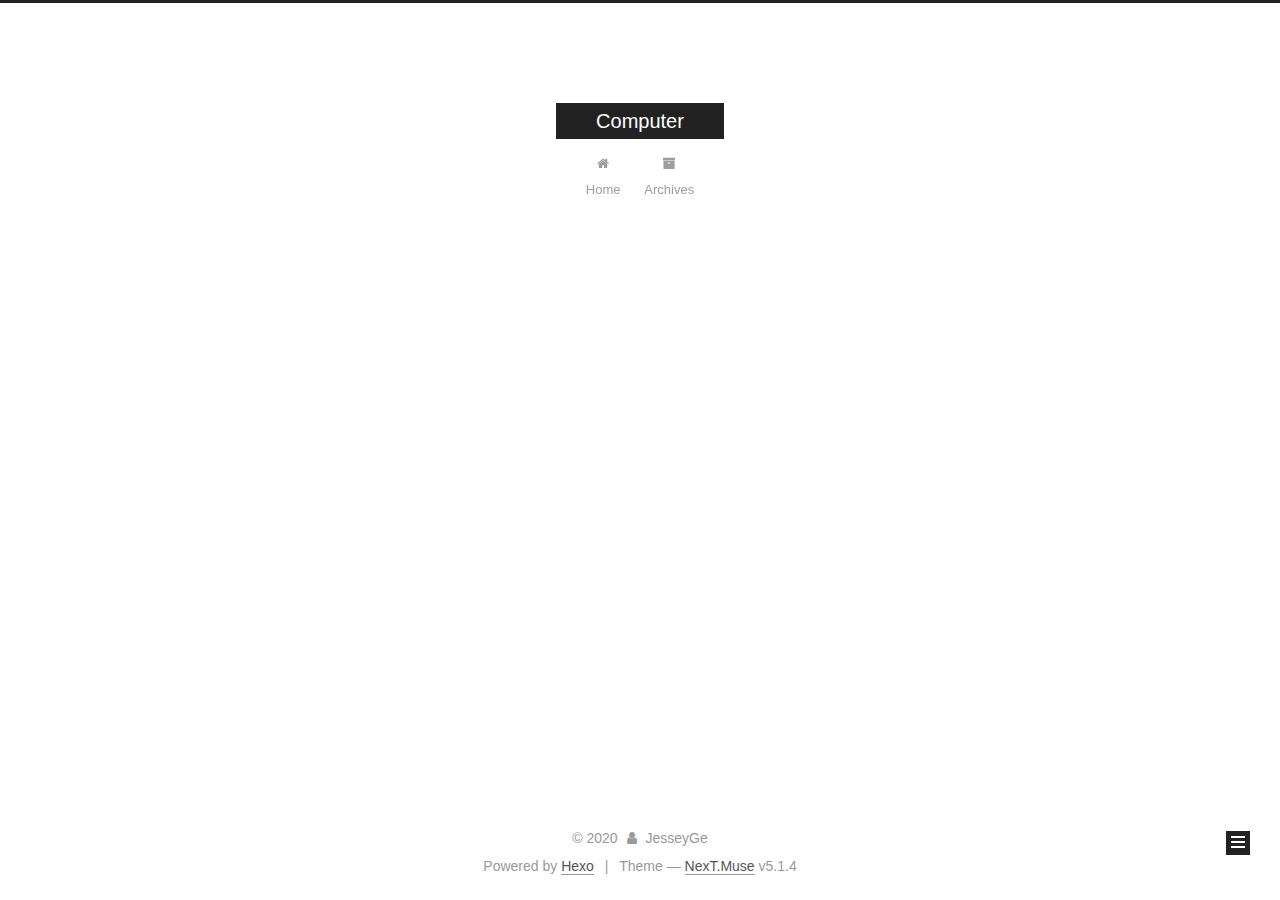
==== commit d9f19997: "Site updated: 2020-06-13 15:00:27" ====
--- a/archives/index.html
+++ b/archives/index.html
@@ -81,9 +81,9 @@
 
 <meta name="description" content="It is my blog">
 <meta property="og:type" content="website">
-<meta property="og:title" content="Hexo">
+<meta property="og:title" content="Computer">
 <meta property="og:url" content="http://yoursite.com/archives/index.html">
-<meta property="og:site_name" content="Hexo">
+<meta property="og:site_name" content="Computer">
 <meta property="og:description" content="It is my blog">
 <meta property="og:locale" content="zh_CN">
 <meta property="article:author" content="JesseyGe">
@@ -123,7 +123,7 @@
 
 
 
-  <title>Archive | Hexo</title>
+  <title>Archive | Computer</title>
   
 
 
@@ -153,7 +153,7 @@
     <div class="custom-logo-site-title">
       <a href="/"  class="brand" rel="start">
         <span class="logo-line-before"><i></i></span>
-        <span class="site-title">Hexo</span>
+        <span class="site-title">Computer</span>
         <span class="logo-line-after"><i></i></span>
       </a>
     </div>
--- a/css/main.css
+++ b/css/main.css
@@ -1822,7 +1822,7 @@
   width: 4px;
   height: 4px;
   border-radius: 50%;
-  background: #b80fff;
+  background: #9dac70;
 }
 .links-of-blogroll {
   font-size: 13px;
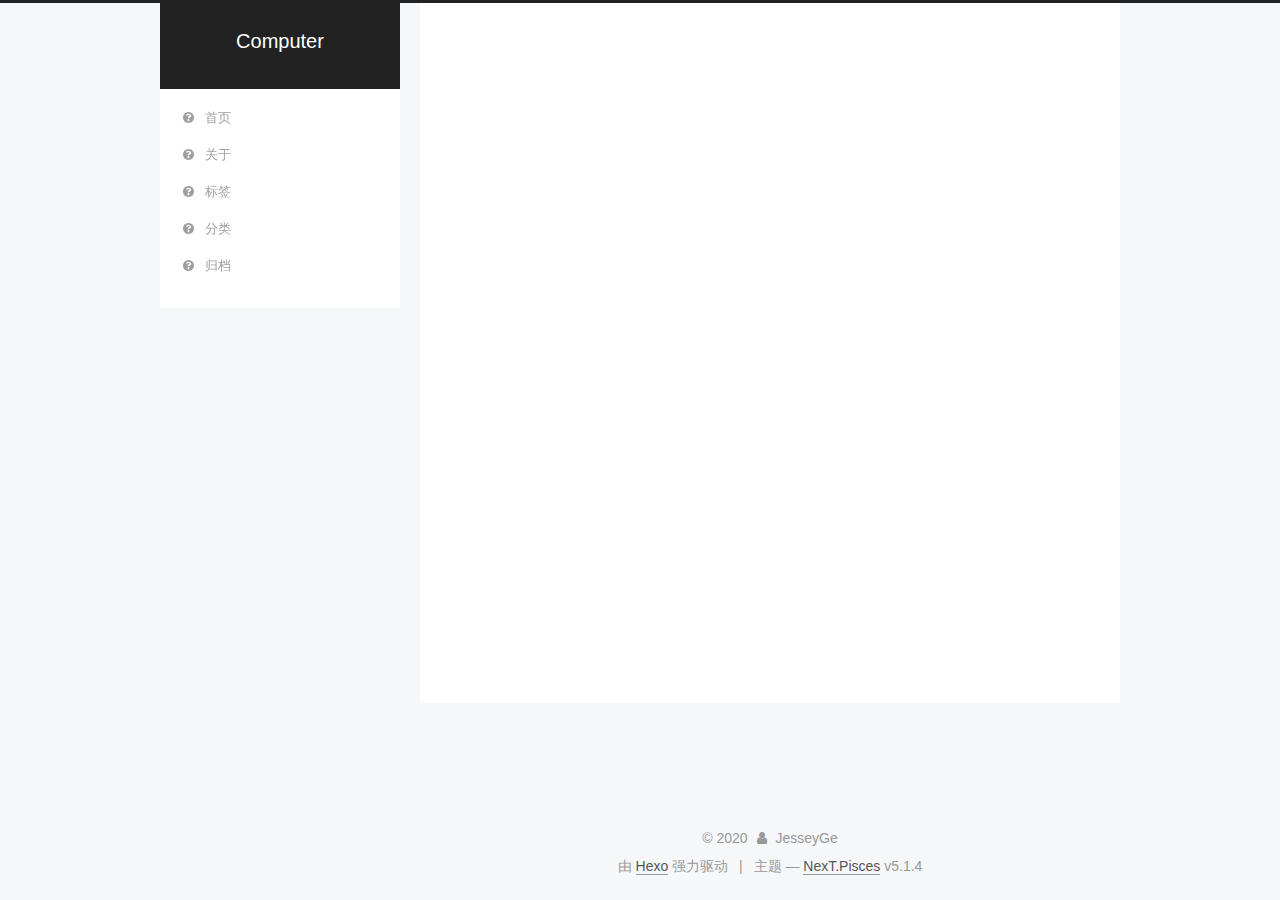
==== commit 5e1143b0: "Site updated: 2020-06-13 15:38:44" ====
--- a/archives/index.html
+++ b/archives/index.html
@@ -5,7 +5,7 @@
   
 
 
-<html class="theme-next muse use-motion" lang="zh-cn">
+<html class="theme-next pisces use-motion" lang="zh-Hans">
 <head>
   <meta charset="UTF-8"/>
 <meta http-equiv="X-UA-Compatible" content="IE=edge" />
@@ -85,7 +85,6 @@
 <meta property="og:url" content="http://yoursite.com/archives/index.html">
 <meta property="og:site_name" content="Computer">
 <meta property="og:description" content="It is my blog">
-<meta property="og:locale" content="zh_CN">
 <meta property="article:author" content="JesseyGe">
 <meta name="twitter:card" content="summary">
 
@@ -95,7 +94,7 @@
   var NexT = window.NexT || {};
   var CONFIG = {
     root: '/',
-    scheme: 'Muse',
+    scheme: 'Pisces',
     version: '5.1.4',
     sidebar: {"position":"left","display":"post","offset":12,"b2t":false,"scrollpercent":false,"onmobile":false},
     fancybox: true,
@@ -103,7 +102,7 @@
     motion: {"enable":true,"async":false,"transition":{"post_block":"fadeIn","post_header":"slideDownIn","post_body":"slideDownIn","coll_header":"slideLeftIn","sidebar":"slideUpIn"}},
     duoshuo: {
       userId: '0',
-      author: 'Author'
+      author: '博主'
     },
     algolia: {
       applicationID: '',
@@ -123,7 +122,7 @@
 
 
 
-  <title>Archive | Computer</title>
+  <title>归档 | Computer</title>
   
 
 
@@ -135,7 +134,7 @@
 
 <meta name="generator" content="Hexo 4.2.1"></head>
 
-<body itemscope itemtype="http://schema.org/WebPage" lang="zh-cn">
+<body itemscope itemtype="http://schema.org/WebPage" lang="zh-Hans">
 
   
   
@@ -179,21 +178,51 @@
       
         
         <li class="menu-item menu-item-home">
-          <a href="/%20" rel="section">
-            
-              <i class="menu-item-icon fa fa-fw fa-home"></i> <br />
-            
-            Home
+          <a href="/" rel="section">
+            
+              <i class="menu-item-icon fa fa-fw fa-question-circle"></i> <br />
+            
+            首页
           </a>
         </li>
       
         
+        <li class="menu-item menu-item-about">
+          <a href="/about/" rel="section">
+            
+              <i class="menu-item-icon fa fa-fw fa-question-circle"></i> <br />
+            
+            关于
+          </a>
+        </li>
+      
+        
+        <li class="menu-item menu-item-tags">
+          <a href="/tags/" rel="section">
+            
+              <i class="menu-item-icon fa fa-fw fa-question-circle"></i> <br />
+            
+            标签
+          </a>
+        </li>
+      
+        
+        <li class="menu-item menu-item-categories">
+          <a href="/categories/" rel="section">
+            
+              <i class="menu-item-icon fa fa-fw fa-question-circle"></i> <br />
+            
+            分类
+          </a>
+        </li>
+      
+        
         <li class="menu-item menu-item-archives">
-          <a href="/archives/%20" rel="section">
-            
-              <i class="menu-item-icon fa fa-fw fa-archive"></i> <br />
-            
-            Archives
+          <a href="/archives/" rel="section">
+            
+              <i class="menu-item-icon fa fa-fw fa-question-circle"></i> <br />
+            
+            归档
           </a>
         </li>
       
@@ -229,7 +258,7 @@
         
           
         
-        Um..! 1 post. Keep on posting.
+        嗯..! 目前共计 1 篇日志。 继续努力。
       </span>
 
       
@@ -325,10 +354,10 @@
             
               <div class="site-state-item site-state-posts">
               
-                <a href="/archives/%20%7C%7C%20archive">
+                <a href="/archives/">
               
                   <span class="site-state-item-count">1</span>
-                  <span class="site-state-item-name">posts</span>
+                  <span class="site-state-item-name">日志</span>
                 </a>
               </div>
             
@@ -378,7 +407,7 @@
 </div>
 
 
-  <div class="powered-by">Powered by <a class="theme-link" target="_blank" href="https://hexo.io">Hexo</a></div>
+  <div class="powered-by">由 <a class="theme-link" target="_blank" href="https://hexo.io">Hexo</a> 强力驱动</div>
 
 
 
@@ -386,7 +415,7 @@
 
 
 
-  <div class="theme-info">Theme &mdash; <a class="theme-link" target="_blank" href="https://github.com/iissnan/hexo-theme-next">NexT.Muse</a> v5.1.4</div>
+  <div class="theme-info">主题 &mdash; <a class="theme-link" target="_blank" href="https://github.com/iissnan/hexo-theme-next">NexT.Pisces</a> v5.1.4</div>
 
 
 
@@ -486,6 +515,13 @@
   
   
 
+
+  <script type="text/javascript" src="/js/src/affix.js?v=5.1.4"></script>
+
+  <script type="text/javascript" src="/js/src/schemes/pisces.js?v=5.1.4"></script>
+
+
+
   
 
   
--- a/css/main.css
+++ b/css/main.css
@@ -189,7 +189,7 @@
   font-size: 14px;
   line-height: 2;
   color: #555;
-  background: #fff;
+  background: #f5f7f9;
 }
 @media (max-width: 767px) {
   body {
@@ -653,8 +653,8 @@
 @media (min-width: 992px) {
   .full-image.full-image.full-image.full-image {
     max-width: none;
-    width: 110%;
-    margin: 25px -5%;
+    width: 118%;
+    margin: 0 -9%;
   }
 }
 .blockquote-center,
@@ -940,11 +940,11 @@
   display: inline-block;
   padding: 0 20px;
   font-size: 14px;
-  color: #fff;
-  background: #222;
-  border: 2px solid #222;
+  color: #555;
+  background: #fff;
+  border: 2px solid #555;
   text-decoration: none;
-  border-radius: 0;
+  border-radius: 2px;
   transition-property: background-color;
   transition-duration: 0.2s;
   transition-timing-function: ease-in-out;
@@ -953,8 +953,8 @@
 }
 .btn:hover {
   border-color: #222;
-  color: #222;
-  background: #fff;
+  color: #fff;
+  background: #222;
 }
 .btn +.btn {
   margin: 0 0 8px 8px;
@@ -1066,7 +1066,7 @@
   width: 24px;
   background: #222;
   font-size: 12px;
-  opacity: 1;
+  opacity: 0.6;
   color: #fff;
   cursor: pointer;
   text-align: center;
@@ -1087,7 +1087,7 @@
   }
 }
 .back-to-top.back-to-top-on {
-  bottom: 19px;
+  bottom: 30px;
 }
 .header {
   background: transparent;
@@ -1136,7 +1136,7 @@
 .site-subtitle {
   margin-top: 10px;
   font-size: 13px;
-  color: #999;
+  color: #ddd;
 }
 .use-motion .brand {
   opacity: 0;
@@ -1209,7 +1209,8 @@
   transition-timing-function: ease-in-out;
   transition-delay: 0s;
 }
-.menu .menu-item a:hover {
+.menu .menu-item a:hover,
+.menu-item-active a {
   border-bottom-color: #222;
 }
 .menu .menu-item .fa {
@@ -1738,20 +1739,20 @@
   display: block;
   margin: 0 auto;
   padding: 2px;
-  max-width: 96px;
+  max-width: 120px;
   height: auto;
-  border: 2px solid #333;
+  border: 1px solid #eee;
 }
 .site-author-name {
-  margin: 5px 0 0;
+  margin: 0;
   text-align: center;
-  color: #f5f5f5;
-  font-weight: normal;
+  color: #222;
+  font-weight: 600;
 }
 .site-description {
-  margin-top: 5px;
+  margin-top: 0;
   text-align: center;
-  font-size: 14px;
+  font-size: 13px;
   color: #999;
 }
 .site-state {
@@ -1763,7 +1764,7 @@
 .site-state-item {
   display: inline-block;
   padding: 0 15px;
-  border-left: 1px solid #333;
+  border-left: 1px solid #eee;
 }
 .site-state-item:first-child {
   border-left: none;
@@ -1776,11 +1777,11 @@
   text-align: center;
   color: inherit;
   font-weight: 600;
-  font-size: 18px;
+  font-size: 16px;
 }
 .site-state-item-name {
   font-size: 13px;
-  color: inherit;
+  color: #999;
 }
 .feed-link {
   margin-top: 20px;
@@ -1822,7 +1823,7 @@
   width: 4px;
   height: 4px;
   border-radius: 50%;
-  background: #9dac70;
+  background: #90063c;
 }
 .links-of-blogroll {
   font-size: 13px;
@@ -1860,7 +1861,7 @@
   color: #555;
 }
 .sidebar-nav li:hover {
-  color: #f5f5f5;
+  color: #fc6423;
 }
 .page-post-detail .sidebar-nav-toc {
   padding: 0 5px;
@@ -1869,11 +1870,11 @@
   margin-left: 10px;
 }
 .sidebar-nav .sidebar-nav-active {
-  color: #87daff;
-  border-bottom-color: #87daff;
+  color: #fc6423;
+  border-bottom-color: #fc6423;
 }
 .sidebar-nav .sidebar-nav-active:hover {
-  color: #87daff;
+  color: #fc6423;
 }
 .sidebar-panel {
   display: none;
@@ -1906,12 +1907,12 @@
   transition-timing-function: ease-in-out;
   transition-delay: 0s;
   transition-property: all;
-  color: #999;
-  border-bottom-color: #555;
+  color: #666;
+  border-bottom-color: #ccc;
 }
 .post-toc ol a:hover {
-  color: #ccc;
-  border-bottom-color: #ccc;
+  color: #000;
+  border-bottom-color: #000;
 }
 .post-toc .nav-item {
   overflow: hidden;
@@ -1933,14 +1934,14 @@
   display: block;
 }
 .post-toc .nav .active > a {
-  color: #87daff;
-  border-bottom-color: #87daff;
+  color: #fc6423;
+  border-bottom-color: #fc6423;
 }
 .post-toc .nav .active-current > a {
-  color: #87daff;
+  color: #fc6423;
 }
 .post-toc .nav .active-current > a:hover {
-  color: #87daff;
+  color: #fc6423;
 }
 .footer {
   font-size: 14px;
@@ -2345,6 +2346,16 @@
   transform: translate(-50%, -50%);
   color: #ccc;
 }
+@media (min-width: 768px) and (max-width: 991px) {
+  .busuanzi-count {
+    width: auto;
+  }
+}
+@media (max-width: 767px) {
+  .busuanzi-count {
+    width: auto;
+  }
+}
 .site-uv,
 .site-pv,
 .page-pv {
@@ -2580,83 +2591,403 @@
   }
 }
 .page-post-detail .sidebar-toggle-line {
-  background: #87daff;
+  background: #fc6423;
 }
 .page-post-detail .comments {
   overflow: hidden;
 }
-@media (max-width: 767px) {
-  .header-inner,
-  .container .main-inner,
+.header {
+  position: relative;
+  margin: 0 auto;
+  width: 960px;
+}
+@media (min-width: 768px) and (max-width: 991px) {
+  .header {
+    width: auto;
+  }
+}
+@media (max-width: 767px) {
+  .header {
+    width: auto;
+  }
+}
+.header-inner {
+  position: absolute;
+  top: 0;
+  overflow: hidden;
+  padding: 0;
+  width: 240px;
+  background: #fff;
+  box-shadow: initial;
+  border-radius: initial;
+}
+@media (min-width: 1600px) {
+  .container .header-inner {
+    width: 240px;
+  }
+}
+@media (min-width: 768px) and (max-width: 991px) {
+  .header-inner {
+    position: relative;
+    width: auto;
+    border-radius: initial;
+  }
+}
+@media (max-width: 767px) {
+  .header-inner {
+    position: relative;
+    width: auto;
+    border-radius: initial;
+  }
+}
+.main:before,
+.main:after {
+  content: " ";
+  display: table;
+}
+.main:after {
+  clear: both;
+}
+@media (min-width: 768px) and (max-width: 991px) {
+  .main {
+    padding-bottom: 100px;
+  }
+}
+@media (max-width: 767px) {
+  .main {
+    padding-bottom: 100px;
+  }
+}
+.container .main-inner {
+  width: 960px;
+}
+@media (min-width: 768px) and (max-width: 991px) {
+  .container .main-inner {
+    width: auto;
+  }
+}
+@media (max-width: 767px) {
+  .container .main-inner {
+    width: auto;
+  }
+}
+.content-wrap {
+  float: right;
+  box-sizing: border-box;
+  padding: 40px;
+  width: 700px;
+  background: #fff;
+  min-height: 700px;
+  box-shadow: initial;
+  border-radius: initial;
+}
+@media (min-width: 768px) and (max-width: 991px) {
+  .content-wrap {
+    width: 100%;
+    padding: 20px;
+    border-radius: initial;
+  }
+}
+@media (max-width: 767px) {
+  .content-wrap {
+    width: 100%;
+    padding: 20px;
+    min-height: auto;
+    border-radius: initial;
+  }
+}
+.sidebar {
+  position: static;
+  float: left;
+  margin-top: 300px;
+  width: 240px;
+  background: #f5f7f9;
+  box-shadow: none;
+}
+@media (min-width: 768px) and (max-width: 991px) {
+  .sidebar {
+    display: none;
+  }
+}
+@media (max-width: 767px) {
+  .sidebar {
+    display: none;
+  }
+}
+.sidebar-toggle {
+  display: none;
+}
+.footer-inner {
+  width: 960px;
+  padding-left: 260px;
+}
+@media (min-width: 768px) and (max-width: 991px) {
   .footer-inner {
     width: auto;
-  }
-}
-embed {
-  display: block;
-  margin: 0px auto 25px auto;
-}
-.custom-logo .site-meta-headline {
-  text-align: center;
-}
-.custom-logo .brand {
+    padding-left: 0 !important;
+    padding-right: 0 !important;
+  }
+}
+@media (max-width: 767px) {
+  .footer-inner {
+    width: auto;
+    padding-left: 0 !important;
+    padding-right: 0 !important;
+  }
+}
+.sidebar-position-right .header-inner {
+  right: 0;
+}
+.sidebar-position-right .content-wrap {
+  float: left;
+}
+.sidebar-position-right .sidebar {
+  float: right;
+}
+.sidebar-position-right .footer-inner {
+  padding-left: 0;
+  padding-right: 260px;
+}
+.site-brand-wrapper {
+  position: relative;
+}
+.site-meta {
+  padding: 20px 0;
+  color: #fff;
+  background: #222;
+}
+@media (min-width: 768px) and (max-width: 991px) {
+  .site-meta {
+    box-shadow: 0 0 16px rgba(0,0,0,0.5);
+  }
+}
+@media (max-width: 767px) {
+  .site-meta {
+    box-shadow: 0 0 16px rgba(0,0,0,0.5);
+  }
+}
+.brand {
+  padding: 0;
   background: none;
 }
-.custom-logo .site-title {
-  margin: 10px auto 0;
-  font-size: 24px;
-  color: #222;
-}
-.custom-logo .site-title a {
-  border: none;
-}
-.custom-logo-image {
-  margin: 0 auto;
-  padding: 5px;
-  max-width: 150px;
-  background: #fff;
-}
-@media (max-width: 767px) {
-  .site-nav {
-    position: absolute;
-    left: 0;
-    top: 52px;
-    margin: 0;
-    width: 100%;
-    padding: 0;
-    background: #fff;
-    border-bottom: 1px solid #ddd;
-    z-index: 1030;
-  }
-}
-@media (max-width: 767px) {
-  .menu {
-    text-align: left;
-  }
-}
-@media (max-width: 767px) {
-  .menu .menu-item {
-    display: block;
-    margin: 0 10px;
-    vertical-align: top;
-  }
-}
-@media (max-width: 767px) {
-  .menu .menu-item br {
-    display: none;
-  }
-}
-@media (max-width: 767px) {
-  .menu .menu-item a {
-    padding: 5px 10px;
-  }
-}
-.menu .menu-item .fa {
-  margin-right: 0;
+.brand:hover {
+  color: #fff;
+}
+.site-subtitle {
+  margin: 10px 10px 0;
+  font-weight: initial;
 }
 .site-search form {
   display: none;
 }
+.site-nav {
+  border-top: none;
+}
+@media (min-width: 768px) and (max-width: 991px) {
+  .site-nav {
+    display: none !important;
+  }
+}
+@media (min-width: 768px) and (max-width: 991px) {
+  .site-nav-on {
+    display: block !important;
+  }
+}
+.menu .menu-item {
+  display: block;
+  margin: 0;
+}
+.menu .menu-item a {
+  position: relative;
+  box-sizing: border-box;
+  padding: 5px 20px;
+  text-align: left;
+  line-height: inherit;
+  transition-property: background-color;
+  transition-duration: 0.2s;
+  transition-timing-function: ease-in-out;
+  transition-delay: 0s;
+}
+.menu .menu-item a:hover,
+.menu-item-active a {
+  background: #f9f9f9;
+  border-bottom-color: #fff;
+}
+.menu .menu-item br {
+  display: none;
+}
+.menu-item-active a:after {
+  content: " ";
+  position: absolute;
+  top: 50%;
+  margin-top: -3px;
+  right: 15px;
+  width: 6px;
+  height: 6px;
+  border-radius: 50%;
+  background-color: #bbb;
+}
+.btn-bar {
+  background-color: #fff;
+}
+.site-nav-toggle {
+  left: 20px;
+  top: 50%;
+  -webkit-transform: translateY(-50%);
+  -webkit-transform: translateY(-50%);
+  -moz-transform: translateY(-50%);
+  -ms-transform: translateY(-50%);
+  -o-transform: translateY(-50%);
+  transform: translateY(-50%);
+}
+@media (min-width: 768px) and (max-width: 991px) {
+  .site-nav-toggle {
+    display: block;
+  }
+}
+.use-motion .sidebar .motion-element {
+  opacity: 1;
+}
+.sidebar {
+  margin-left: -100%;
+  right: auto;
+  bottom: auto;
+  -webkit-transform: none;
+}
+.sidebar-inner {
+  box-sizing: border-box;
+  width: 240px;
+  color: #555;
+  background: #fff;
+  box-shadow: initial;
+  border-radius: initial;
+  opacity: 0;
+}
+.sidebar-inner.affix {
+  position: fixed;
+  top: 12px;
+}
+.sidebar-inner.affix-bottom {
+  position: absolute;
+}
+.site-overview {
+  text-align: left;
+}
+.site-author:before,
+.site-author:after {
+  content: " ";
+  display: table;
+}
+.site-author:after {
+  clear: both;
+}
+.sidebar a {
+  color: #555;
+}
+.sidebar a:hover {
+  color: #222;
+}
+.site-state-item {
+  padding: 0 10px;
+}
+.links-of-author-item a:before {
+  display: none;
+}
+.links-of-author-item a {
+  border-bottom: none;
+  text-decoration: underline;
+}
+.feed-link {
+  border-top: 1px dotted #ccc;
+  border-bottom: 1px dotted #ccc;
+  text-align: center;
+}
+.feed-link a {
+  display: block;
+  color: #fc6423;
+  border: none;
+}
+.feed-link a:hover {
+  background: none;
+  color: #e34603;
+}
+.feed-link a:hover i {
+  color: #e34603;
+}
+.links-of-author {
+  display: flex;
+  flex-wrap: wrap;
+  justify-content: center;
+}
+.links-of-author-item {
+  margin: 5px 0 0;
+  width: 50%;
+}
+.links-of-author-item a {
+  max-width: 216px;
+  box-sizing: border-box;
+  display: inline-block;
+  margin-right: 0;
+  margin-bottom: 0;
+  padding: 0 5px;
+  overflow: hidden;
+  white-space: nowrap;
+  text-overflow: ellipsis;
+}
+.links-of-author-item a {
+  display: block;
+  text-decoration: none;
+}
+.links-of-author-item a:hover {
+  border-radius: 4px;
+  background: #eee;
+}
+.links-of-author-item .fa {
+  margin-right: 2px;
+  font-size: 16px;
+}
+.links-of-author-item .fa-globe {
+  font-size: 15px;
+}
+.links-of-blogroll {
+  text-align: center;
+  margin-top: 20px;
+  padding: 3px 0 0;
+  border-top: 1px dotted #ccc;
+}
+.links-of-blogroll-title {
+  margin-top: 0;
+}
+.links-of-blogroll-item {
+  padding: 0;
+}
+.links-of-blogroll-inline:before,
+.links-of-blogroll-inline:after {
+  content: " ";
+  display: table;
+}
+.links-of-blogroll-inline:after {
+  clear: both;
+}
 .links-of-blogroll-inline .links-of-blogroll-item {
-  display: inline-block;
-}
+  margin: 5px 0 0;
+  width: 50%;
+  display: inline-block;
+  width: unset;
+}
+.links-of-blogroll-inline .links-of-blogroll-item a {
+  max-width: 216px;
+  box-sizing: border-box;
+  display: inline-block;
+  margin-right: 0;
+  margin-bottom: 0;
+  padding: 0 5px;
+  overflow: hidden;
+  white-space: nowrap;
+  text-overflow: ellipsis;
+}
+@media (max-width: 767px) {
+  .post-body {
+    text-align: justify;
+  }
+}
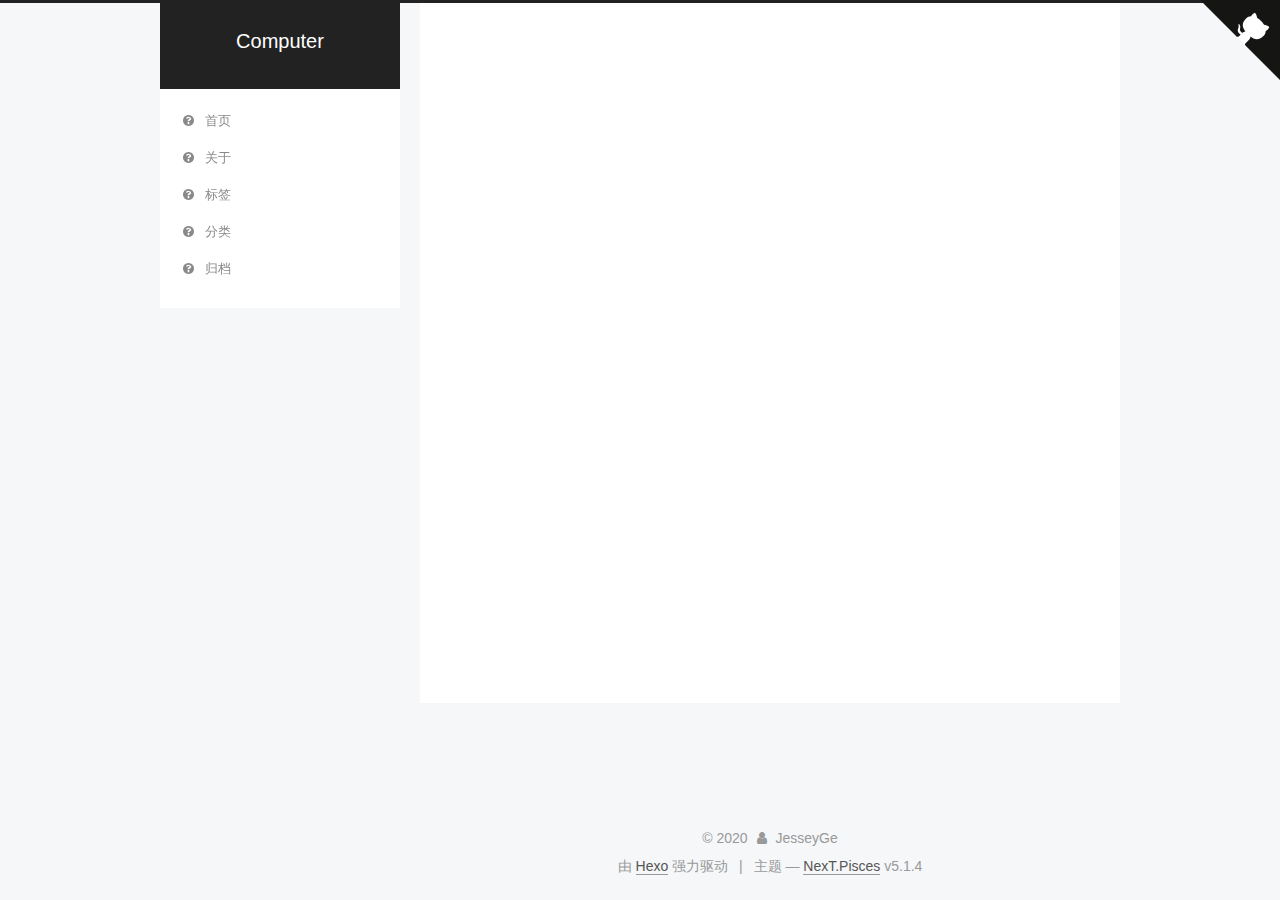
==== commit 4c4bc45c: "Site updated: 2020-06-13 15:49:52" ====
--- a/archives/index.html
+++ b/archives/index.html
@@ -144,6 +144,8 @@
   <div class="container sidebar-position-left page-archive">
     <div class="headband"></div>
 
+    <a href="https://github.com/JesseyAI" target="_blank" rel="noopener" class="github-corner" aria-label="View source on GitHub"><svg width="80" height="80" viewBox="0 0 250 250" style="fill:#151513; color:#fff; position: absolute; top: 0; border: 0; right: 0;" aria-hidden="true"><path d="M0,0 L115,115 L130,115 L142,142 L250,250 L250,0 Z"></path><path d="M128.3,109.0 C113.8,99.7 119.0,89.6 119.0,89.6 C122.0,82.7 120.5,78.6 120.5,78.6 C119.2,72.0 123.4,76.3 123.4,76.3 C127.3,80.9 125.5,87.3 125.5,87.3 C122.9,97.6 130.6,101.9 134.4,103.2" fill="currentColor" style="transform-origin: 130px 106px;" class="octo-arm"></path><path d="M115.0,115.0 C114.9,115.1 118.7,116.5 119.8,115.4 L133.7,101.6 C136.9,99.2 139.9,98.4 142.2,98.6 C133.8,88.0 127.5,74.4 143.8,58.0 C148.5,53.4 154.0,51.2 159.7,51.0 C160.3,49.4 163.2,43.6 171.4,40.1 C171.4,40.1 176.1,42.5 178.8,56.2 C183.1,58.6 187.2,61.8 190.9,65.4 C194.5,69.0 197.7,73.2 200.1,77.6 C213.8,80.2 216.3,84.9 216.3,84.9 C212.7,93.1 206.9,96.0 205.4,96.6 C205.1,102.4 203.0,107.8 198.3,112.5 C181.9,128.9 168.3,122.5 157.7,114.1 C157.9,116.9 156.7,120.9 152.7,124.9 L141.0,136.5 C139.8,137.7 141.6,141.9 141.8,141.8 Z" fill="currentColor" class="octo-body"></path></svg></a><style>.github-corner:hover .octo-arm{animation:octocat-wave 560ms ease-in-out}@keyframes octocat-wave{0%,100%{transform:rotate(0)}20%,60%{transform:rotate(-25deg)}40%,80%{transform:rotate(10deg)}}@media (max-width:500px){.github-corner:hover .octo-arm{animation:none}.github-corner .octo-arm{animation:octocat-wave 560ms ease-in-out}}</style>
+
     <header id="header" class="header" itemscope itemtype="http://schema.org/WPHeader">
       <div class="header-inner"><div class="site-brand-wrapper">
   <div class="site-meta ">
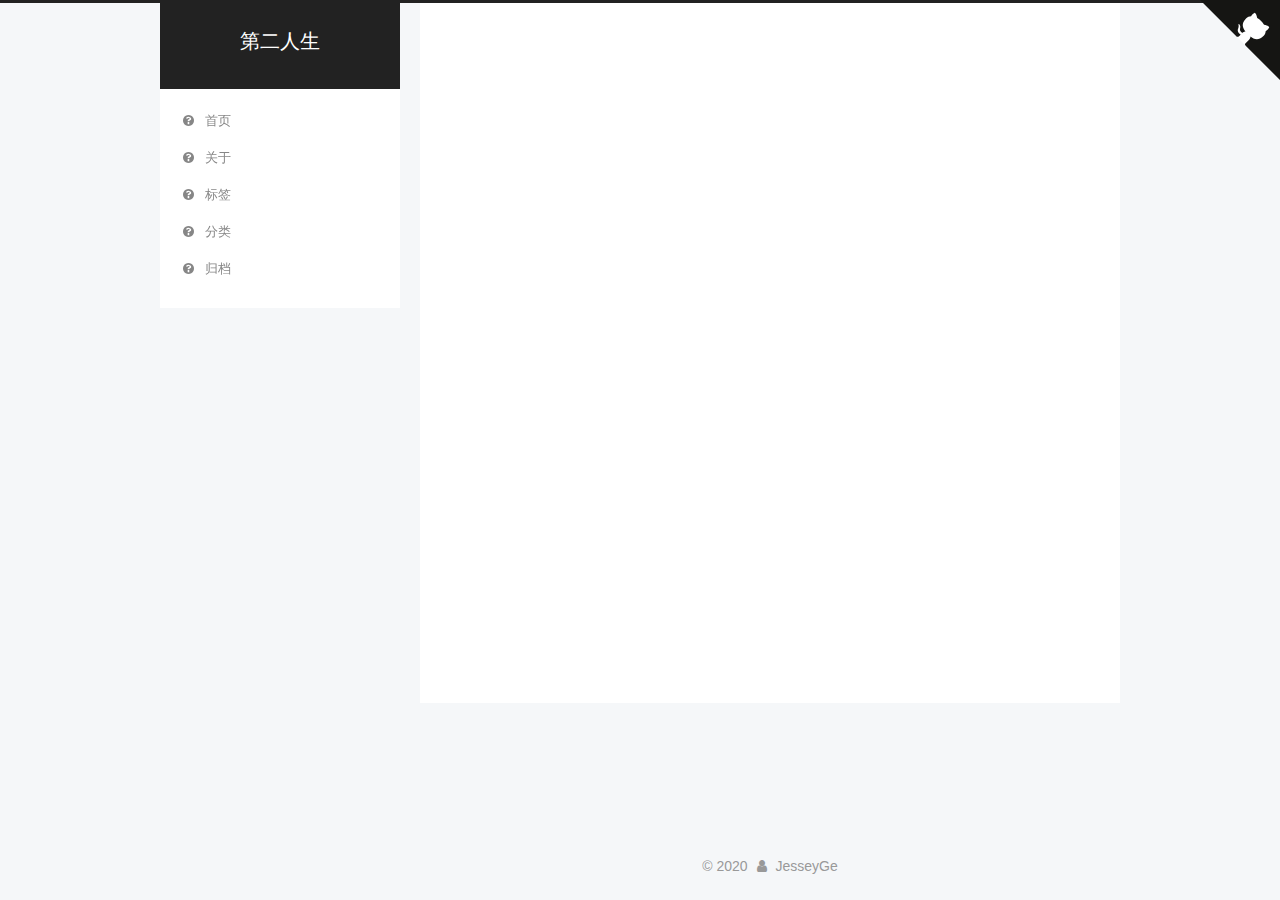
==== commit b420ce28: "Site updated: 2020-06-13 16:14:25" ====
--- a/archives/index.html
+++ b/archives/index.html
@@ -79,12 +79,12 @@
 
 
 
-<meta name="description" content="It is my blog">
+<meta name="description" content="路漫漫其修远兮，吾将上下而求索">
 <meta property="og:type" content="website">
-<meta property="og:title" content="Computer">
+<meta property="og:title" content="第二人生">
 <meta property="og:url" content="http://yoursite.com/archives/index.html">
-<meta property="og:site_name" content="Computer">
-<meta property="og:description" content="It is my blog">
+<meta property="og:site_name" content="第二人生">
+<meta property="og:description" content="路漫漫其修远兮，吾将上下而求索">
 <meta property="article:author" content="JesseyGe">
 <meta name="twitter:card" content="summary">
 
@@ -122,7 +122,7 @@
 
 
 
-  <title>归档 | Computer</title>
+  <title>归档 | 第二人生</title>
   
 
 
@@ -154,7 +154,7 @@
     <div class="custom-logo-site-title">
       <a href="/"  class="brand" rel="start">
         <span class="logo-line-before"><i></i></span>
-        <span class="site-title">Computer</span>
+        <span class="site-title">第二人生</span>
         <span class="logo-line-after"><i></i></span>
       </a>
     </div>
@@ -348,7 +348,7 @@
           <div class="site-author motion-element" itemprop="author" itemscope itemtype="http://schema.org/Person">
             
               <p class="site-author-name" itemprop="name">JesseyGe</p>
-              <p class="site-description motion-element" itemprop="description">It is my blog</p>
+              <p class="site-description motion-element" itemprop="description">路漫漫其修远兮，吾将上下而求索</p>
           </div>
 
           <nav class="site-state motion-element">
@@ -409,15 +409,9 @@
 </div>
 
 
-  <div class="powered-by">由 <a class="theme-link" target="_blank" href="https://hexo.io">Hexo</a> 强力驱动</div>
-
-
-
-  <span class="post-meta-divider">|</span>
-
-
-
-  <div class="theme-info">主题 &mdash; <a class="theme-link" target="_blank" href="https://github.com/iissnan/hexo-theme-next">NexT.Pisces</a> v5.1.4</div>
+
+
+
 
 
 
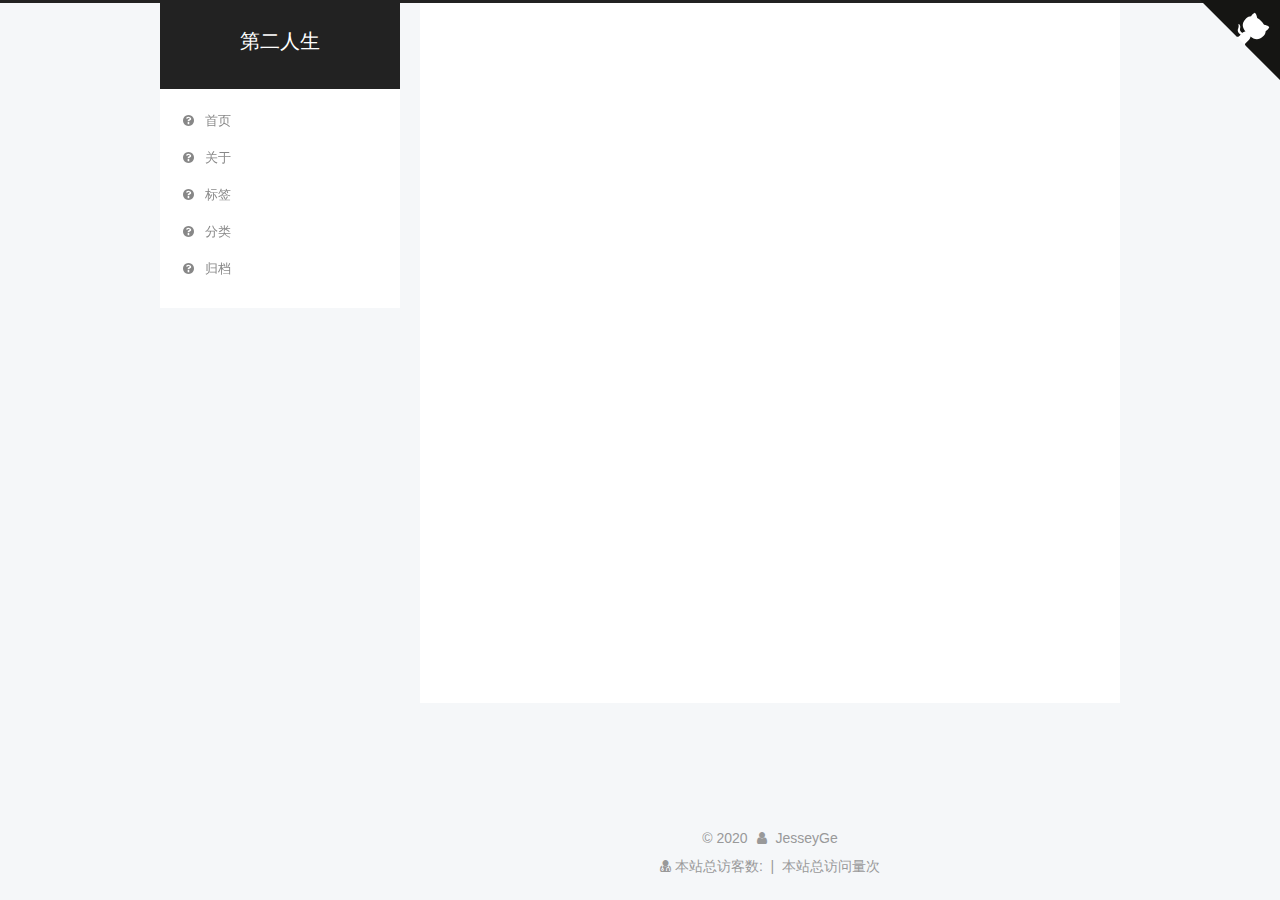
==== commit f6b384a9: "Site updated: 2020-06-13 16:26:55" ====
--- a/archives/index.html
+++ b/archives/index.html
@@ -416,6 +416,17 @@
 
 
 
+<div class="powered-by">
+<i class="fa fa-user-md"></i>
+<span id="busuanzi_container_site_uv">
+    本站总访客数:<span id="busuanzi_value_site_uv"></span>&nbsp;&nbsp;| 
+ </span>
+ <span id="busuanzi_container_site_pv">
+     &nbsp;本站总访问量<span id="busuanzi_value_site_pv"></span>次
+ </span>
+ </div>
+ </div>
+
         
 
 
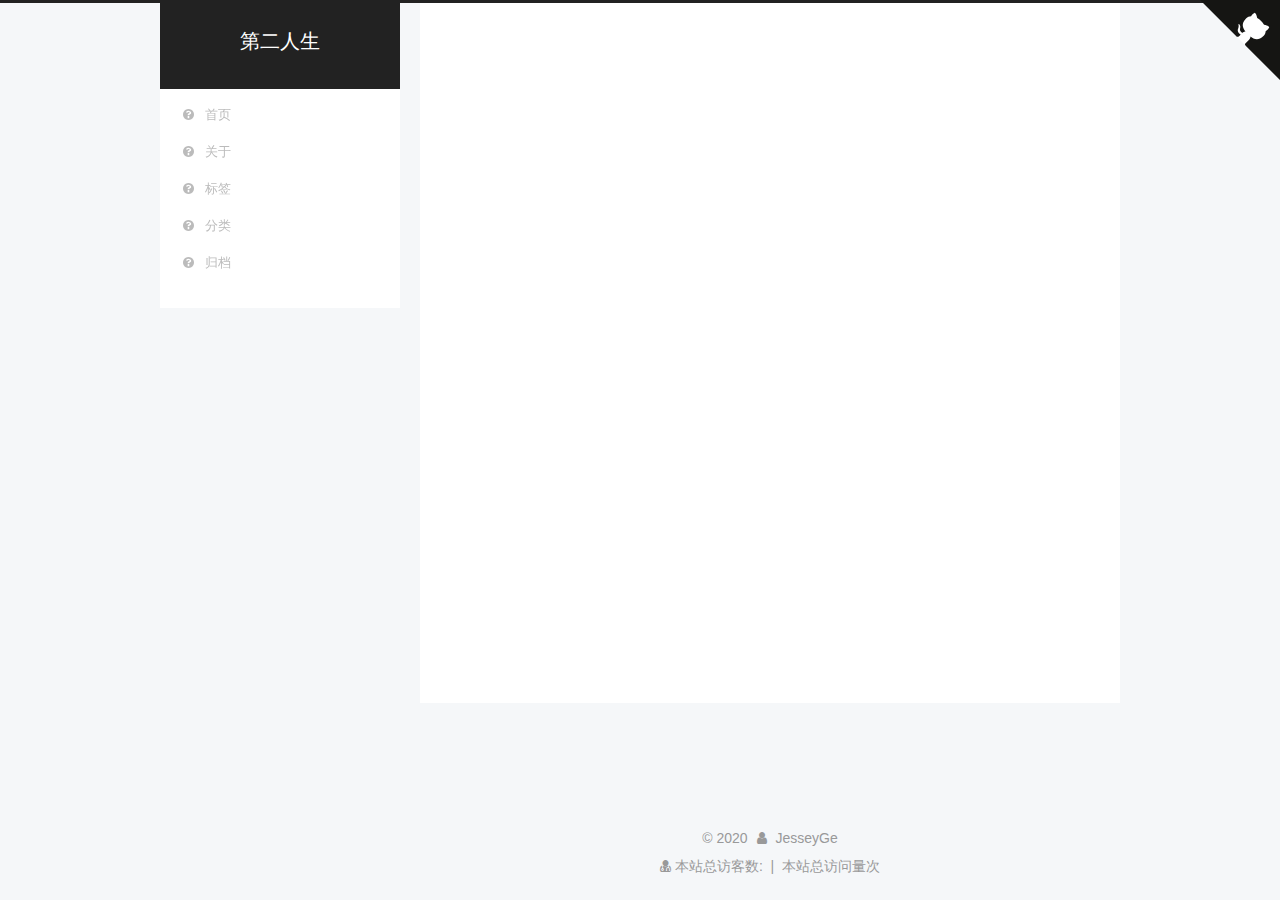
==== commit 89d52cfc: "Site updated: 2020-06-13 16:41:00" ====
--- a/archives/index.html
+++ b/archives/index.html
@@ -190,7 +190,7 @@
       
         
         <li class="menu-item menu-item-about">
-          <a href="/about/" rel="section">
+          <a href="/about" rel="section">
             
               <i class="menu-item-icon fa fa-fw fa-question-circle"></i> <br />
             
@@ -200,7 +200,7 @@
       
         
         <li class="menu-item menu-item-tags">
-          <a href="/tags/" rel="section">
+          <a href="/tags" rel="section">
             
               <i class="menu-item-icon fa fa-fw fa-question-circle"></i> <br />
             
@@ -210,7 +210,7 @@
       
         
         <li class="menu-item menu-item-categories">
-          <a href="/categories/" rel="section">
+          <a href="/categories" rel="section">
             
               <i class="menu-item-icon fa fa-fw fa-question-circle"></i> <br />
             
@@ -220,7 +220,7 @@
       
         
         <li class="menu-item menu-item-archives">
-          <a href="/archives/" rel="section">
+          <a href="/archives" rel="section">
             
               <i class="menu-item-icon fa fa-fw fa-question-circle"></i> <br />
             
@@ -356,7 +356,7 @@
             
               <div class="site-state-item site-state-posts">
               
-                <a href="/archives/">
+                <a href="/archives">
               
                   <span class="site-state-item-count">1</span>
                   <span class="site-state-item-name">日志</span>
--- a/css/main.css
+++ b/css/main.css
@@ -1823,7 +1823,7 @@
   width: 4px;
   height: 4px;
   border-radius: 50%;
-  background: #90063c;
+  background: #ff63b0;
 }
 .links-of-blogroll {
   font-size: 13px;
